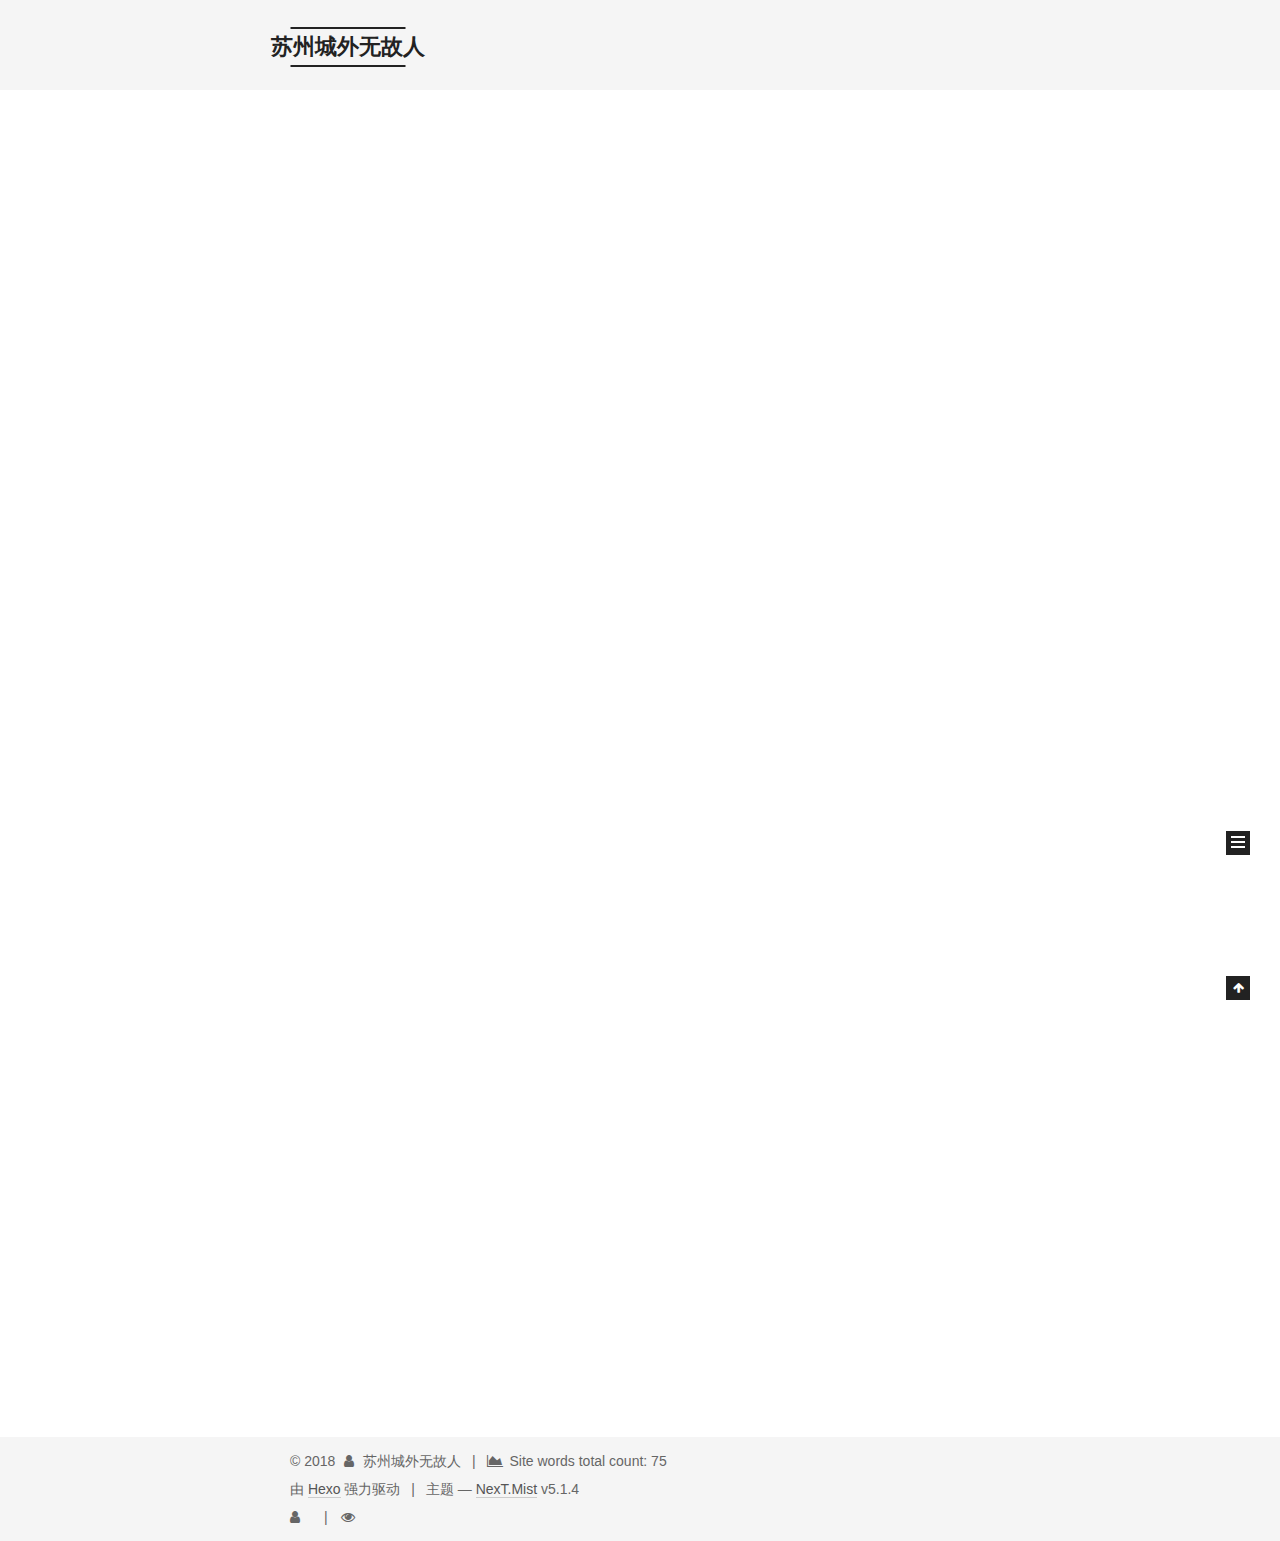
==== index.html @ 908b0811 "Site updated: 2018-09-05 21:38:31" ====
<!DOCTYPE html>



  


<html class="theme-next mist use-motion" lang="zh-Hans">
<head>
  <meta charset="UTF-8"/>
<meta http-equiv="X-UA-Compatible" content="IE=edge" />
<meta name="viewport" content="width=device-width, initial-scale=1, maximum-scale=1"/>
<meta name="theme-color" content="#222">









<meta http-equiv="Cache-Control" content="no-transform" />
<meta http-equiv="Cache-Control" content="no-siteapp" />
















  
  
  <link href="/lib/fancybox/source/jquery.fancybox.css?v=2.1.5" rel="stylesheet" type="text/css" />







<link href="/lib/font-awesome/css/font-awesome.min.css?v=4.6.2" rel="stylesheet" type="text/css" />

<link href="/css/main.css?v=5.1.4" rel="stylesheet" type="text/css" />


  <link rel="apple-touch-icon" sizes="180x180" href="/images/apple-touch-icon-next.png?v=5.1.4">


  <link rel="icon" type="image/png" sizes="32x32" href="/images/favicon-32x32-next.png?v=5.1.4">


  <link rel="icon" type="image/png" sizes="16x16" href="/images/favicon-16x16-next.png?v=5.1.4">


  <link rel="mask-icon" href="/images/logo.svg?v=5.1.4" color="#222">





  <meta name="keywords" content="Hexo, NexT" />










<meta name="description" content="吟最美的诗，看最美的你，写最美的代码。">
<meta property="og:type" content="website">
<meta property="og:title" content="苏州城外无故人">
<meta property="og:url" content="http://yoursite.com/index.html">
<meta property="og:site_name" content="苏州城外无故人">
<meta property="og:description" content="吟最美的诗，看最美的你，写最美的代码。">
<meta property="og:locale" content="zh-Hans">
<meta name="twitter:card" content="summary">
<meta name="twitter:title" content="苏州城外无故人">
<meta name="twitter:description" content="吟最美的诗，看最美的你，写最美的代码。">



<script type="text/javascript" id="hexo.configurations">
  var NexT = window.NexT || {};
  var CONFIG = {
    root: '/',
    scheme: 'Mist',
    version: '5.1.4',
    sidebar: {"position":"left","display":"post","offset":12,"b2t":false,"scrollpercent":false,"onmobile":false},
    fancybox: true,
    tabs: true,
    motion: {"enable":true,"async":false,"transition":{"post_block":"fadeIn","post_header":"slideDownIn","post_body":"slideDownIn","coll_header":"slideLeftIn","sidebar":"slideUpIn"}},
    duoshuo: {
      userId: '0',
      author: '博主'
    },
    algolia: {
      applicationID: '',
      apiKey: '',
      indexName: '',
      hits: {"per_page":10},
      labels: {"input_placeholder":"Search for Posts","hits_empty":"We didn't find any results for the search: ${query}","hits_stats":"${hits} results found in ${time} ms"}
    }
  };
</script>



  <link rel="canonical" href="http://yoursite.com/"/>





  <title>苏州城外无故人</title>
  








</head>

<body itemscope itemtype="http://schema.org/WebPage" lang="zh-Hans">

  
  
    
  

  <div class="container sidebar-position-left 
  page-home">
    <div class="headband"></div>

    <header id="header" class="header" itemscope itemtype="http://schema.org/WPHeader">
      <div class="header-inner"><div class="site-brand-wrapper">
  <div class="site-meta ">
    

    <div class="custom-logo-site-title">
      <a href="/"  class="brand" rel="start">
        <span class="logo-line-before"><i></i></span>
        <span class="site-title">苏州城外无故人</span>
        <span class="logo-line-after"><i></i></span>
      </a>
    </div>
      
        <p class="site-subtitle"></p>
      
  </div>

  <div class="site-nav-toggle">
    <button>
      <span class="btn-bar"></span>
      <span class="btn-bar"></span>
      <span class="btn-bar"></span>
    </button>
  </div>
</div>

<nav class="site-nav">
  

  
    <ul id="menu" class="menu">
      
        
        <li class="menu-item menu-item-home">
          <a href="/" rel="section">
            
              <i class="menu-item-icon fa fa-fw fa-home"></i> <br />
            
            首页
          </a>
        </li>
      
        
        <li class="menu-item menu-item-about">
          <a href="/about/" rel="section">
            
              <i class="menu-item-icon fa fa-fw fa-user"></i> <br />
            
            关于
          </a>
        </li>
      
        
        <li class="menu-item menu-item-tags">
          <a href="/tags/" rel="section">
            
              <i class="menu-item-icon fa fa-fw fa-tags"></i> <br />
            
            标签
          </a>
        </li>
      
        
        <li class="menu-item menu-item-categories">
          <a href="/categories/" rel="section">
            
              <i class="menu-item-icon fa fa-fw fa-th"></i> <br />
            
            分类
          </a>
        </li>
      
        
        <li class="menu-item menu-item-archives">
          <a href="/archives/" rel="section">
            
              <i class="menu-item-icon fa fa-fw fa-archive"></i> <br />
            
            归档
          </a>
        </li>
      

      
    </ul>
  

  
</nav>



 </div>
    </header>

    <main id="main" class="main">
      <div class="main-inner">
        <div class="content-wrap">
          <div id="content" class="content">
            
  <section id="posts" class="posts-expand">
    
      

  

  
  
  

  <article class="post post-type-normal" itemscope itemtype="http://schema.org/Article">
  
  
  
  <div class="post-block">
    <link itemprop="mainEntityOfPage" href="http://yoursite.com/2018/09/04/test/">

    <span hidden itemprop="author" itemscope itemtype="http://schema.org/Person">
      <meta itemprop="name" content="苏州城外无故人">
      <meta itemprop="description" content="">
      <meta itemprop="image" content="/uploads/avatar.jpg">
    </span>

    <span hidden itemprop="publisher" itemscope itemtype="http://schema.org/Organization">
      <meta itemprop="name" content="苏州城外无故人">
    </span>

    
      <header class="post-header">

        
        
          <h1 class="post-title" itemprop="name headline">
                
                <a class="post-title-link" href="/2018/09/04/test/" itemprop="url">test</a></h1>
        

        <div class="post-meta">
          <span class="post-time">
            
              <span class="post-meta-item-icon">
                <i class="fa fa-calendar-o"></i>
              </span>
              
                <span class="post-meta-item-text">发表于</span>
              
              <time title="创建于" itemprop="dateCreated datePublished" datetime="2018-09-04T20:52:49+08:00">
                2018-09-04
              </time>
            

            

            
          </span>

          

          
            
          

          
          

          

          
            <div class="post-wordcount">
              
                
                <span class="post-meta-item-icon">
                  <i class="fa fa-file-word-o"></i>
                </span>
                
                  <span class="post-meta-item-text">字数统计&#58;</span>
                
                <span title="字数统计">
                  2
                </span>
              

              
                <span class="post-meta-divider">|</span>
              

              
                <span class="post-meta-item-icon">
                  <i class="fa fa-clock-o"></i>
                </span>
                
                  <span class="post-meta-item-text">阅读时长 &asymp;</span>
                
                <span title="阅读时长">
                  1
                </span>
              
            </div>
          

          

        </div>
      </header>
    

    
    
    
    <div class="post-body" itemprop="articleBody">

      
      

      
        
          
            <p>Hello Word!</p>

          
        
      
    </div>
    
    
    

    

    

    

    <footer class="post-footer">
      

      

      

      
      
        <div class="post-eof"></div>
      
    </footer>
  </div>
  
  
  
  </article>


    
      

  

  
  
  

  <article class="post post-type-normal" itemscope itemtype="http://schema.org/Article">
  
  
  
  <div class="post-block">
    <link itemprop="mainEntityOfPage" href="http://yoursite.com/2018/09/04/hello-world/">

    <span hidden itemprop="author" itemscope itemtype="http://schema.org/Person">
      <meta itemprop="name" content="苏州城外无故人">
      <meta itemprop="description" content="">
      <meta itemprop="image" content="/uploads/avatar.jpg">
    </span>

    <span hidden itemprop="publisher" itemscope itemtype="http://schema.org/Organization">
      <meta itemprop="name" content="苏州城外无故人">
    </span>

    
      <header class="post-header">

        
        
          <h1 class="post-title" itemprop="name headline">
                
                <a class="post-title-link" href="/2018/09/04/hello-world/" itemprop="url">Hello World</a></h1>
        

        <div class="post-meta">
          <span class="post-time">
            
              <span class="post-meta-item-icon">
                <i class="fa fa-calendar-o"></i>
              </span>
              
                <span class="post-meta-item-text">发表于</span>
              
              <time title="创建于" itemprop="dateCreated datePublished" datetime="2018-09-04T19:41:00+08:00">
                2018-09-04
              </time>
            

            

            
          </span>

          

          
            
          

          
          

          

          
            <div class="post-wordcount">
              
                
                <span class="post-meta-item-icon">
                  <i class="fa fa-file-word-o"></i>
                </span>
                
                  <span class="post-meta-item-text">字数统计&#58;</span>
                
                <span title="字数统计">
                  73
                </span>
              

              
                <span class="post-meta-divider">|</span>
              

              
                <span class="post-meta-item-icon">
                  <i class="fa fa-clock-o"></i>
                </span>
                
                  <span class="post-meta-item-text">阅读时长 &asymp;</span>
                
                <span title="阅读时长">
                  1
                </span>
              
            </div>
          

          

        </div>
      </header>
    

    
    
    
    <div class="post-body" itemprop="articleBody">

      
      

      
        
          
            <p>Welcome to <a href="https://hexo.io/" target="_blank" rel="noopener">Hexo</a>! This is your very first post. Check <a href="https://hexo.io/docs/" target="_blank" rel="noopener">documentation</a> for more info. If you get any problems when using Hexo, you can find the answer in <a href="https://hexo.io/docs/troubleshooting.html" target="_blank" rel="noopener">troubleshooting</a> or you can ask me on <a href="https://github.com/hexojs/hexo/issues" target="_blank" rel="noopener">GitHub</a>.</p>
<h2 id="Quick-Start"><a href="#Quick-Start" class="headerlink" title="Quick Start"></a>Quick Start</h2><h3 id="Create-a-new-post"><a href="#Create-a-new-post" class="headerlink" title="Create a new post"></a>Create a new post</h3><figure class="highlight bash"><table><tr><td class="gutter"><pre><span class="line">1</span><br></pre></td><td class="code"><pre><span class="line">$ hexo new <span class="string">"My New Post"</span></span><br></pre></td></tr></table></figure>
<p>More info: <a href="https://hexo.io/docs/writing.html" target="_blank" rel="noopener">Writing</a></p>
<h3 id="Run-server"><a href="#Run-server" class="headerlink" title="Run server"></a>Run server</h3><figure class="highlight bash"><table><tr><td class="gutter"><pre><span class="line">1</span><br></pre></td><td class="code"><pre><span class="line">$ hexo server</span><br></pre></td></tr></table></figure>
<p>More info: <a href="https://hexo.io/docs/server.html" target="_blank" rel="noopener">Server</a></p>
<h3 id="Generate-static-files"><a href="#Generate-static-files" class="headerlink" title="Generate static files"></a>Generate static files</h3><figure class="highlight bash"><table><tr><td class="gutter"><pre><span class="line">1</span><br></pre></td><td class="code"><pre><span class="line">$ hexo generate</span><br></pre></td></tr></table></figure>
<p>More info: <a href="https://hexo.io/docs/generating.html" target="_blank" rel="noopener">Generating</a></p>
<h3 id="Deploy-to-remote-sites"><a href="#Deploy-to-remote-sites" class="headerlink" title="Deploy to remote sites"></a>Deploy to remote sites</h3><figure class="highlight bash"><table><tr><td class="gutter"><pre><span class="line">1</span><br></pre></td><td class="code"><pre><span class="line">$ hexo deploy</span><br></pre></td></tr></table></figure>
<p>More info: <a href="https://hexo.io/docs/deployment.html" target="_blank" rel="noopener">Deployment</a></p>

          
        
      
    </div>
    
    
    

    

    

    

    <footer class="post-footer">
      

      

      

      
      
        <div class="post-eof"></div>
      
    </footer>
  </div>
  
  
  
  </article>


    
  </section>

  


          </div>
          


          

        </div>
        
          
  
  <div class="sidebar-toggle">
    <div class="sidebar-toggle-line-wrap">
      <span class="sidebar-toggle-line sidebar-toggle-line-first"></span>
      <span class="sidebar-toggle-line sidebar-toggle-line-middle"></span>
      <span class="sidebar-toggle-line sidebar-toggle-line-last"></span>
    </div>
  </div>

  <aside id="sidebar" class="sidebar">
    
    <div class="sidebar-inner">

      

      

      <section class="site-overview-wrap sidebar-panel sidebar-panel-active">
        <div class="site-overview">
          <div class="site-author motion-element" itemprop="author" itemscope itemtype="http://schema.org/Person">
            
              <img class="site-author-image" itemprop="image"
                src="/uploads/avatar.jpg"
                alt="苏州城外无故人" />
            
              <p class="site-author-name" itemprop="name">苏州城外无故人</p>
              <p class="site-description motion-element" itemprop="description">吟最美的诗，看最美的你，写最美的代码。</p>
          </div>

          <nav class="site-state motion-element">

            
              <div class="site-state-item site-state-posts">
              
                <a href="/archives/">
              
                  <span class="site-state-item-count">2</span>
                  <span class="site-state-item-name">日志</span>
                </a>
              </div>
            

            

            

          </nav>

          

          

          
          

          
          

          

        </div>
      </section>

      

      

    </div>
  </aside>


        
      </div>
    </main>

    <footer id="footer" class="footer">
      <div class="footer-inner">
        <div class="copyright">&copy; <span itemprop="copyrightYear">2018</span>
  <span class="with-love">
    <i class="fa fa-user"></i>
  </span>
  <span class="author" itemprop="copyrightHolder">苏州城外无故人</span>

  
    <span class="post-meta-divider">|</span>
    <span class="post-meta-item-icon">
      <i class="fa fa-area-chart"></i>
    </span>
    
      <span class="post-meta-item-text">Site words total count&#58;</span>
    
    <span title="Site words total count">75</span>
  
</div>


  <div class="powered-by">由 <a class="theme-link" target="_blank" href="https://hexo.io">Hexo</a> 强力驱动</div>



  <span class="post-meta-divider">|</span>



  <div class="theme-info">主题 &mdash; <a class="theme-link" target="_blank" href="https://github.com/iissnan/hexo-theme-next">NexT.Mist</a> v5.1.4</div>




        
<div class="busuanzi-count">
  <script async src="https://dn-lbstatics.qbox.me/busuanzi/2.3/busuanzi.pure.mini.js"></script>

  
    <span class="site-uv">
      <i class="fa fa-user"></i>
      <span class="busuanzi-value" id="busuanzi_value_site_uv"></span>
      
    </span>
  

  
    <span class="site-pv">
      <i class="fa fa-eye"></i>
      <span class="busuanzi-value" id="busuanzi_value_site_pv"></span>
      
    </span>
  
</div>








        
      </div>
    </footer>

    
      <div class="back-to-top">
        <i class="fa fa-arrow-up"></i>
        
      </div>
    

    

  </div>

  

<script type="text/javascript">
  if (Object.prototype.toString.call(window.Promise) !== '[object Function]') {
    window.Promise = null;
  }
</script>









  












  
  
    <script type="text/javascript" src="/lib/jquery/index.js?v=2.1.3"></script>
  

  
  
    <script type="text/javascript" src="/lib/fastclick/lib/fastclick.min.js?v=1.0.6"></script>
  

  
  
    <script type="text/javascript" src="/lib/jquery_lazyload/jquery.lazyload.js?v=1.9.7"></script>
  

  
  
    <script type="text/javascript" src="/lib/velocity/velocity.min.js?v=1.2.1"></script>
  

  
  
    <script type="text/javascript" src="/lib/velocity/velocity.ui.min.js?v=1.2.1"></script>
  

  
  
    <script type="text/javascript" src="/lib/fancybox/source/jquery.fancybox.pack.js?v=2.1.5"></script>
  


  


  <script type="text/javascript" src="/js/src/utils.js?v=5.1.4"></script>

  <script type="text/javascript" src="/js/src/motion.js?v=5.1.4"></script>



  
  

  

  


  <script type="text/javascript" src="/js/src/bootstrap.js?v=5.1.4"></script>



  


  




	





  





  












  





  

  

  

  
  

  

  

  

</body>
</html>
---- css/main.css ----
/* normalize.css v3.0.2 | MIT License | git.io/normalize */
html {
  font-family: sans-serif; /* 1 */
  -ms-text-size-adjust: 100%; /* 2 */
  -webkit-text-size-adjust: 100%; /* 2 */
}
body {
  margin: 0;
}
article,
aside,
details,
figcaption,
figure,
footer,
header,
hgroup,
main,
menu,
nav,
section,
summary {
  display: block;
}
audio,
canvas,
progress,
video {
  display: inline-block; /* 1 */
  vertical-align: baseline; /* 2 */
}
audio:not([controls]) {
  display: none;
  height: 0;
}
[hidden],
template {
  display: none;
}
a {
  background-color: transparent;
}
a:active,
a:hover {
  outline: 0;
}
abbr[title] {
  border-bottom: 1px dotted;
}
b,
strong {
  font-weight: bold;
}
dfn {
  font-style: italic;
}
h1 {
  font-size: 2em;
  margin: 0.67em 0;
}
mark {
  background: #ff0;
  color: #000;
}
small {
  font-size: 80%;
}
sub,
sup {
  font-size: 75%;
  line-height: 0;
  position: relative;
  vertical-align: baseline;
}
sup {
  top: -0.5em;
}
sub {
  bottom: -0.25em;
}
img {
  border: 0;
}
svg:not(:root) {
  overflow: hidden;
}
figure {
  margin: 1em 40px;
}
hr {
  -moz-box-sizing: content-box;
  box-sizing: content-box;
  height: 0;
}
pre {
  overflow: auto;
}
code,
kbd,
pre,
samp {
  font-family: monospace, monospace;
  font-size: 1em;
}
button,
input,
optgroup,
select,
textarea {
  color: inherit; /* 1 */
  font: inherit; /* 2 */
  margin: 0; /* 3 */
}
button {
  overflow: visible;
}
button,
select {
  text-transform: none;
}
button,
html input[type="button"],
input[type="reset"],
input[type="submit"] {
  -webkit-appearance: button; /* 2 */
  cursor: pointer; /* 3 */
}
button[disabled],
html input[disabled] {
  cursor: default;
}
button::-moz-focus-inner,
input::-moz-focus-inner {
  border: 0;
  padding: 0;
}
input {
  line-height: normal;
}
input[type="checkbox"],
input[type="radio"] {
  box-sizing: border-box; /* 1 */
  padding: 0; /* 2 */
}
input[type="number"]::-webkit-inner-spin-button,
input[type="number"]::-webkit-outer-spin-button {
  height: auto;
}
input[type="search"] {
  -webkit-appearance: textfield; /* 1 */
  -moz-box-sizing: content-box;
  -webkit-box-sizing: content-box; /* 2 */
  box-sizing: content-box;
}
input[type="search"]::-webkit-search-cancel-button,
input[type="search"]::-webkit-search-decoration {
  -webkit-appearance: none;
}
fieldset {
  border: 1px solid #c0c0c0;
  margin: 0 2px;
  padding: 0.35em 0.625em 0.75em;
}
legend {
  border: 0; /* 1 */
  padding: 0; /* 2 */
}
textarea {
  overflow: auto;
}
optgroup {
  font-weight: bold;
}
table {
  border-collapse: collapse;
  border-spacing: 0;
}
td,
th {
  padding: 0;
}
::selection {
  background: #262a30;
  color: #fff;
}
body {
  position: relative;
  font-family: 'Lato', "PingFang SC", "Microsoft YaHei", sans-serif;
  font-size: 14px;
  line-height: 2;
  color: #555;
  background: #fff;
}
@media (max-width: 767px) {
  body {
    padding-right: 0 !important;
  }
}
@media (min-width: 768px) and (max-width: 991px) {
  body {
    padding-right: 0 !important;
  }
}
@media (min-width: 1600px) {
  body {
    font-size: 16px;
  }
}
h1,
h2,
h3,
h4,
h5,
h6 {
  margin: 0;
  padding: 0;
  font-weight: bold;
  line-height: 1.5;
  font-family: 'Lato', "PingFang SC", "Microsoft YaHei", sans-serif;
}
h2,
h3,
h4,
h5,
h6 {
  margin: 20px 0 15px;
}
h1 {
  font-size: 24px;
}
@media (max-width: 767px) {
  h1 {
    font-size: 20px;
  }
}
h2 {
  font-size: 22px;
}
@media (max-width: 767px) {
  h2 {
    font-size: 18px;
  }
}
h3 {
  font-size: 20px;
}
@media (max-width: 767px) {
  h3 {
    font-size: 16px;
  }
}
h4 {
  font-size: 18px;
}
@media (max-width: 767px) {
  h4 {
    font-size: 14px;
  }
}
h5 {
  font-size: 16px;
}
@media (max-width: 767px) {
  h5 {
    font-size: 12px;
  }
}
h6 {
  font-size: 14px;
}
@media (max-width: 767px) {
  h6 {
    font-size: 10px;
  }
}
p {
  margin: 0 0 20px 0;
}
a {
  color: #555;
  text-decoration: none;
  outline: none;
  border-bottom: 1px solid #999;
  word-wrap: break-word;
}
a:hover {
  color: #222;
  border-bottom-color: #222;
}
blockquote {
  margin: 0;
  padding: 0;
}
img {
  display: block;
  margin: auto;
  max-width: 100%;
  height: auto;
}
hr {
  margin: 40px 0;
  height: 3px;
  border: none;
  background-color: #ddd;
  background-image: repeating-linear-gradient(-45deg, #fff, #fff 4px, transparent 4px, transparent 8px);
}
blockquote {
  padding: 0 15px;
  color: #666;
  border-left: 4px solid #ddd;
}
blockquote cite::before {
  content: "-";
  padding: 0 5px;
}
dt {
  font-weight: 700;
}
dd {
  margin: 0;
  padding: 0;
}
kbd {
  border: 1px solid #ccc;
  border-radius: 0.2em;
  box-shadow: 0.1em 0.1em 0.2em rgba(0,0,0,0.1);
  background-color: #f9f9f9;
  font-family: inherit;
  background-image: -webkit-linear-gradient(top, #eee, #fff, #eee);
  padding: 0.1em 0.3em;
  white-space: nowrap;
}
.text-left {
  text-align: left;
}
.text-center {
  text-align: center;
}
.text-right {
  text-align: right;
}
.text-justify {
  text-align: justify;
}
.text-nowrap {
  white-space: nowrap;
}
.text-lowercase {
  text-transform: lowercase;
}
.text-uppercase {
  text-transform: uppercase;
}
.text-capitalize {
  text-transform: capitalize;
}
.center-block {
  display: block;
  margin-left: auto;
  margin-right: auto;
}
.clearfix:before,
.clearfix:after {
  content: " ";
  display: table;
}
.clearfix:after {
  clear: both;
}
.pullquote {
  width: 45%;
}
.pullquote.left {
  float: left;
  margin-left: 5px;
  margin-right: 10px;
}
.pullquote.right {
  float: right;
  margin-left: 10px;
  margin-right: 5px;
}
.affix.affix.affix {
  position: fixed;
}
.translation {
  margin-top: -20px;
  font-size: 14px;
  color: #999;
}
.scrollbar-measure {
  width: 100px;
  height: 100px;
  overflow: scroll;
  position: absolute;
  top: -9999px;
}
.use-motion .motion-element {
  opacity: 0;
}
table {
  margin: 20px 0;
  width: 100%;
  border-collapse: collapse;
  border-spacing: 0;
  border: 1px solid #ddd;
  font-size: 14px;
  table-layout: fixed;
  word-wrap: break-all;
}
table>tbody>tr:nth-of-type(odd) {
  background-color: #f9f9f9;
}
table>tbody>tr:hover {
  background-color: #f5f5f5;
}
caption,
th,
td {
  padding: 8px;
  text-align: left;
  vertical-align: middle;
  font-weight: normal;
}
th,
td {
  border-bottom: 3px solid #ddd;
  border-right: 1px solid #eee;
}
th {
  padding-bottom: 10px;
  font-weight: 700;
}
td {
  border-bottom-width: 1px;
}
html,
body {
  height: 100%;
}
.container {
  position: relative;
  min-height: 100%;
}
.header-inner {
  margin: 0 auto;
  padding: 100px 0 70px;
  width: 700px;
}
@media (min-width: 1600px) {
  .container .header-inner {
    width: 900px;
  }
}
.main {
  padding-bottom: 150px;
}
.main-inner {
  margin: 0 auto;
  width: 700px;
}
@media (min-width: 1600px) {
  .container .main-inner {
    width: 900px;
  }
}
.footer {
  position: absolute;
  left: 0;
  bottom: 0;
  width: 100%;
  min-height: 50px;
}
.footer-inner {
  box-sizing: border-box;
  margin: 20px auto;
  width: 700px;
}
@media (min-width: 1600px) {
  .container .footer-inner {
    width: 900px;
  }
}
pre,
.highlight {
  overflow: auto;
  margin: 20px 0;
  padding: 0;
  font-size: 13px;
  color: #4d4d4c;
  background: #f7f7f7;
  line-height: 1.6;
}
pre,
code {
  font-family: consolas, Menlo, "PingFang SC", "Microsoft YaHei", monospace;
}
code {
  padding: 2px 4px;
  word-wrap: break-word;
  color: #555;
  background: #eee;
  border-radius: 3px;
  font-size: 13px;
}
pre {
  padding: 10px;
}
pre code {
  padding: 0;
  color: #4d4d4c;
  background: none;
  text-shadow: none;
}
.highlight {
  border-radius: 1px;
}
.highlight pre {
  border: none;
  margin: 0;
  padding: 10px 0;
}
.highlight table {
  margin: 0;
  width: auto;
  border: none;
}
.highlight td {
  border: none;
  padding: 0;
}
.highlight figcaption {
  font-size: 1em;
  color: #4d4d4c;
  line-height: 1em;
  margin-bottom: 1em;
}
.highlight figcaption:before,
.highlight figcaption:after {
  content: " ";
  display: table;
}
.highlight figcaption:after {
  clear: both;
}
.highlight figcaption a {
  float: right;
  color: #4d4d4c;
}
.highlight figcaption a:hover {
  border-bottom-color: #4d4d4c;
}
.highlight .gutter pre {
  padding-left: 10px;
  padding-right: 10px;
  color: #869194;
  text-align: right;
  background-color: #eff2f3;
}
.highlight .code pre {
  width: 100%;
  padding-left: 10px;
  padding-right: 10px;
  background-color: #f7f7f7;
}
.highlight .line {
  height: 20px;
}
.gutter {
  -webkit-user-select: none;
  -moz-user-select: none;
  -ms-user-select: none;
  user-select: none;
}
.gist table {
  width: auto;
}
.gist table td {
  border: none;
}
pre .deletion {
  background: #fdd;
}
pre .addition {
  background: #dfd;
}
pre .meta {
  color: #8959a8;
}
pre .comment {
  color: #8e908c;
}
pre .variable,
pre .attribute,
pre .tag,
pre .regexp,
pre .ruby .constant,
pre .xml .tag .title,
pre .xml .pi,
pre .xml .doctype,
pre .html .doctype,
pre .css .id,
pre .css .class,
pre .css .pseudo {
  color: #c82829;
}
pre .number,
pre .preprocessor,
pre .built_in,
pre .literal,
pre .params,
pre .constant,
pre .command {
  color: #f5871f;
}
pre .ruby .class .title,
pre .css .rules .attribute,
pre .string,
pre .value,
pre .inheritance,
pre .header,
pre .ruby .symbol,
pre .xml .cdata,
pre .special,
pre .number,
pre .formula {
  color: #718c00;
}
pre .title,
pre .css .hexcolor {
  color: #3e999f;
}
pre .function,
pre .python .decorator,
pre .python .title,
pre .ruby .function .title,
pre .ruby .title .keyword,
pre .perl .sub,
pre .javascript .title,
pre .coffeescript .title {
  color: #4271ae;
}
pre .keyword,
pre .javascript .function {
  color: #8959a8;
}
.full-image.full-image.full-image.full-image {
  border: none;
  max-width: 100%;
  width: auto;
  margin: 20px auto 25px;
}
@media (min-width: 992px) {
  .full-image.full-image.full-image.full-image {
    max-width: none;
    width: 110%;
    margin: 25px -5%;
  }
}
.blockquote-center,
.page-home .post-type-quote blockquote,
.page-post-detail .post-type-quote blockquote {
  position: relative;
  margin: 40px 0;
  padding: 0;
  border-left: none;
  text-align: center;
}
.blockquote-center::before,
.page-home .post-type-quote blockquote::before,
.page-post-detail .post-type-quote blockquote::before,
.blockquote-center::after,
.page-home .post-type-quote blockquote::after,
.page-post-detail .post-type-quote blockquote::after {
  position: absolute;
  content: ' ';
  display: block;
  width: 100%;
  height: 24px;
  opacity: 0.2;
  background-repeat: no-repeat;
  background-position: 0 -6px;
  background-size: 22px 22px;
}
.blockquote-center::before,
.page-home .post-type-quote blockquote::before,
.page-post-detail .post-type-quote blockquote::before {
  top: -20px;
  background-image: url("../images/quote-l.svg");
  border-top: 1px solid #ccc;
}
.blockquote-center::after,
.page-home .post-type-quote blockquote::after,
.page-post-detail .post-type-quote blockquote::after {
  bottom: -20px;
  background-image: url("../images/quote-r.svg");
  border-bottom: 1px solid #ccc;
  background-position: 100% 8px;
}
.blockquote-center p,
.page-home .post-type-quote blockquote p,
.page-post-detail .post-type-quote blockquote p,
.blockquote-center div,
.page-home .post-type-quote blockquote div,
.page-post-detail .post-type-quote blockquote div {
  text-align: center;
}
.post .post-body .group-picture img {
  box-sizing: border-box;
  padding: 0 3px;
  border: none;
}
.post .group-picture-row {
  overflow: hidden;
  margin-top: 6px;
}
.post .group-picture-row:first-child {
  margin-top: 0;
}
.post .group-picture-column {
  float: left;
}
.page-post-detail .post-body .group-picture-column {
  float: none;
  margin-top: 10px;
  width: auto !important;
}
.page-post-detail .post-body .group-picture-column img {
  margin: 0 auto;
}
.page-archive .group-picture-container {
  overflow: hidden;
}
.page-archive .group-picture-row {
  float: left;
}
.page-archive .group-picture-row:first-child {
  margin-top: 6px;
}
.page-archive .group-picture-column {
  max-width: 150px;
  max-height: 150px;
}
.post-body .note {
  position: relative;
  padding: 15px;
  margin-bottom: 20px;
  border: 1px solid #eee;
  border-left-width: 5px;
  border-radius: 3px;
}
.post-body .note h2,
.post-body .note h3,
.post-body .note h4,
.post-body .note h5,
.post-body .note h6 {
  margin-top: 0;
  margin-bottom: 0;
  border-bottom: initial;
  padding-top: 0 !important;
}
.post-body .note p:first-child,
.post-body .note ul:first-child,
.post-body .note ol:first-child,
.post-body .note table:first-child,
.post-body .note pre:first-child,
.post-body .note blockquote:first-child {
  margin-top: 0;
}
.post-body .note p:last-child,
.post-body .note ul:last-child,
.post-body .note ol:last-child,
.post-body .note table:last-child,
.post-body .note pre:last-child,
.post-body .note blockquote:last-child {
  margin-bottom: 0;
}
.post-body .note.default {
  border-left-color: #777;
}
.post-body .note.default h2,
.post-body .note.default h3,
.post-body .note.default h4,
.post-body .note.default h5,
.post-body .note.default h6 {
  color: #777;
}
.post-body .note.primary {
  border-left-color: #6f42c1;
}
.post-body .note.primary h2,
.post-body .note.primary h3,
.post-body .note.primary h4,
.post-body .note.primary h5,
.post-body .note.primary h6 {
  color: #6f42c1;
}
.post-body .note.info {
  border-left-color: #428bca;
}
.post-body .note.info h2,
.post-body .note.info h3,
.post-body .note.info h4,
.post-body .note.info h5,
.post-body .note.info h6 {
  color: #428bca;
}
.post-body .note.success {
  border-left-color: #5cb85c;
}
.post-body .note.success h2,
.post-body .note.success h3,
.post-body .note.success h4,
.post-body .note.success h5,
.post-body .note.success h6 {
  color: #5cb85c;
}
.post-body .note.warning {
  border-left-color: #f0ad4e;
}
.post-body .note.warning h2,
.post-body .note.warning h3,
.post-body .note.warning h4,
.post-body .note.warning h5,
.post-body .note.warning h6 {
  color: #f0ad4e;
}
.post-body .note.danger {
  border-left-color: #d9534f;
}
.post-body .note.danger h2,
.post-body .note.danger h3,
.post-body .note.danger h4,
.post-body .note.danger h5,
.post-body .note.danger h6 {
  color: #d9534f;
}
.post-body .label {
  display: inline;
  padding: 0 2px;
  white-space: nowrap;
}
.post-body .label.default {
  background-color: #f0f0f0;
}
.post-body .label.primary {
  background-color: #efe6f7;
}
.post-body .label.info {
  background-color: #e5f2f8;
}
.post-body .label.success {
  background-color: #e7f4e9;
}
.post-body .label.warning {
  background-color: #fcf6e1;
}
.post-body .label.danger {
  background-color: #fae8eb;
}
.post-body .tabs {
  position: relative;
  display: block;
  margin-bottom: 20px;
  padding-top: 10px;
}
.post-body .tabs ul.nav-tabs {
  margin: 0;
  padding: 0;
  display: flex;
  margin-bottom: -1px;
}
@media (max-width: 413px) {
  .post-body .tabs ul.nav-tabs {
    display: block;
    margin-bottom: 5px;
  }
}
.post-body .tabs ul.nav-tabs li.tab {
  list-style-type: none !important;
  margin: 0 0.25em 0 0;
  border-top: 3px solid transparent;
  border-left: 1px solid transparent;
  border-right: 1px solid transparent;
}
@media (max-width: 413px) {
  .post-body .tabs ul.nav-tabs li.tab {
    margin: initial;
    border-top: 1px solid transparent;
    border-left: 3px solid transparent;
    border-right: 1px solid transparent;
    border-bottom: 1px solid transparent;
  }
}
.post-body .tabs ul.nav-tabs li.tab a {
  outline: 0;
  border-bottom: initial;
  display: block;
  line-height: 1.8em;
  padding: 0.25em 0.75em;
  transition-duration: 0.2s;
  transition-timing-function: ease-out;
  transition-delay: 0s;
}
.post-body .tabs ul.nav-tabs li.tab a i {
  width: 1.285714285714286em;
}
.post-body .tabs ul.nav-tabs li.tab.active {
  border-top: 3px solid #fc6423;
  border-left: 1px solid #ddd;
  border-right: 1px solid #ddd;
  background-color: #fff;
}
@media (max-width: 413px) {
  .post-body .tabs ul.nav-tabs li.tab.active {
    border-top: 1px solid #ddd;
    border-left: 3px solid #fc6423;
    border-right: 1px solid #ddd;
    border-bottom: 1px solid #ddd;
  }
}
.post-body .tabs ul.nav-tabs li.tab.active a {
  cursor: default;
  color: #555;
}
.post-body .tabs .tab-content {
  background-color: #fff;
}
.post-body .tabs .tab-content .tab-pane {
  border: 1px solid #ddd;
  padding: 20px 20px 0 20px;
}
.post-body .tabs .tab-content .tab-pane:not(.active) {
  display: none !important;
}
.post-body .tabs .tab-content .tab-pane.active {
  display: block !important;
}
.btn {
  display: inline-block;
  padding: 0 20px;
  font-size: 14px;
  color: #555;
  background: transparent;
  border: 2px solid #222;
  text-decoration: none;
  border-radius: 0;
  transition-property: background-color;
  transition-duration: 0.2s;
  transition-timing-function: ease-in-out;
  transition-delay: 0s;
  line-height: 2;
}
.btn:hover {
  border-color: #222;
  color: #222;
  background: #fff;
}
.btn +.btn {
  margin: 0 0 8px 8px;
}
.btn .fa-fw {
  width: 1.285714285714286em;
  text-align: left;
}
.btn-bar {
  display: block;
  width: 22px;
  height: 2px;
  background: #555;
  border-radius: 1px;
}
.btn-bar+.btn-bar {
  margin-top: 4px;
}
.pagination {
  margin: 120px 0 40px;
  text-align: center;
  border-top: 1px solid #eee;
}
.page-number-basic,
.pagination .prev,
.pagination .next,
.pagination .page-number,
.pagination .space {
  display: inline-block;
  position: relative;
  top: -1px;
  margin: 0 10px;
  padding: 0 11px;
}
@media (max-width: 767px) {
  .page-number-basic,
  .pagination .prev,
  .pagination .next,
  .pagination .page-number,
  .pagination .space {
    margin: 0 5px;
  }
}
.pagination .prev,
.pagination .next,
.pagination .page-number {
  border-bottom: 0;
  border-top: 1px solid #eee;
  transition-property: border-color;
  transition-duration: 0.2s;
  transition-timing-function: ease-in-out;
  transition-delay: 0s;
}
.pagination .prev:hover,
.pagination .next:hover,
.pagination .page-number:hover {
  border-top-color: #222;
}
.pagination .space {
  padding: 0;
  margin: 0;
}
.pagination .prev {
  margin-left: 0;
}
.pagination .next {
  margin-right: 0;
}
.pagination .page-number.current {
  color: #fff;
  background: #ccc;
  border-top-color: #ccc;
}
@media (max-width: 767px) {
  .pagination {
    border-top: none;
  }
  .pagination .prev,
  .pagination .next,
  .pagination .page-number {
    margin-bottom: 10px;
    border-top: 0;
    border-bottom: 1px solid #eee;
    padding: 0 10px;
  }
  .pagination .prev:hover,
  .pagination .next:hover,
  .pagination .page-number:hover {
    border-bottom-color: #222;
  }
}
.comments {
  margin: 60px 20px 0;
}
.tag-cloud {
  text-align: center;
}
.tag-cloud a {
  display: inline-block;
  margin: 10px;
}
.back-to-top {
  box-sizing: border-box;
  position: fixed;
  bottom: -100px;
  right: 30px;
  z-index: 1050;
  padding: 0 6px;
  width: 24px;
  background: #222;
  font-size: 12px;
  opacity: 1;
  color: #fff;
  cursor: pointer;
  text-align: center;
  -webkit-transform: translateZ(0);
  transition-property: bottom;
  transition-duration: 0.2s;
  transition-timing-function: ease-in-out;
  transition-delay: 0s;
}
@media (min-width: 768px) and (max-width: 991px) {
  .back-to-top {
    display: none !important;
  }
}
@media (max-width: 767px) {
  .back-to-top {
    display: none !important;
  }
}
.back-to-top.back-to-top-on {
  bottom: 19px;
}
.header {
  background: transparent;
}
.header-inner {
  position: relative;
}
.headband {
  height: 3px;
  background: #222;
}
.site-meta {
  margin: 0;
  text-align: left;
}
@media (max-width: 767px) {
  .site-meta {
    text-align: center;
  }
}
.brand {
  position: relative;
  display: inline-block;
  padding: 0 40px;
  color: #222;
  background: #222;
  border-bottom: none;
}
.brand:hover {
  color: #222;
}
.logo {
  display: inline-block;
  margin-right: 5px;
  line-height: 36px;
  vertical-align: top;
}
.site-title {
  display: inline-block;
  vertical-align: top;
  line-height: 36px;
  font-size: 20px;
  font-weight: normal;
  font-family: 'Lato', "PingFang SC", "Microsoft YaHei", sans-serif;
}
.site-subtitle {
  margin-top: 10px;
  font-size: 13px;
  color: #999;
}
.use-motion .brand {
  opacity: 0;
}
.use-motion .logo,
.use-motion .site-title,
.use-motion .site-subtitle {
  opacity: 0;
  position: relative;
  top: -10px;
}
.site-nav-toggle {
  display: none;
  position: absolute;
  top: 10px;
  left: 10px;
}
@media (max-width: 767px) {
  .site-nav-toggle {
    display: block;
  }
}
.site-nav-toggle button {
  margin-top: 2px;
  padding: 9px 10px;
  background: transparent;
  border: none;
}
@media (max-width: 767px) {
  .site-nav {
    display: none;
    margin: 0 -10px;
    padding: 0 10px;
    clear: both;
    border-top: 1px solid #ddd;
  }
}
@media (min-width: 768px) and (max-width: 991px) {
  .site-nav {
    display: block !important;
  }
}
@media (min-width: 992px) {
  .site-nav {
    display: block !important;
  }
}
.menu {
  margin-top: 20px;
  padding-left: 0;
  text-align: center;
}
.menu .menu-item {
  display: inline-block;
  margin: 0 10px;
  list-style: none;
}
@media screen and (max-width: 767px) {
  .menu .menu-item {
    margin-top: 10px;
  }
}
.menu .menu-item a {
  display: block;
  font-size: 13px;
  line-height: inherit;
  border-bottom: 1px solid transparent;
  transition-property: border-color;
  transition-duration: 0.2s;
  transition-timing-function: ease-in-out;
  transition-delay: 0s;
}
.menu .menu-item a:hover {
  border-bottom-color: #222;
}
.menu .menu-item .fa {
  margin-right: 5px;
}
.use-motion .menu-item {
  opacity: 0;
}
.post-body {
  font-family: 'Lato', "PingFang SC", "Microsoft YaHei", sans-serif;
}
@media (max-width: 767px) {
  .post-body {
    word-break: break-word;
  }
}
.post-body .fancybox img {
  display: block !important;
  margin: 0 auto;
  cursor: pointer;
  cursor: zoom-in;
  cursor: -webkit-zoom-in;
}
.post-body .image-caption,
.post-body .figure .caption {
  margin: -20px auto 15px;
  text-align: center;
  font-size: 14px;
  color: #999;
  font-weight: bold;
  line-height: 1;
}
.post-sticky-flag {
  display: inline-block;
  font-size: 16px;
  -ms-transform: rotate(30deg);
  -webkit-transform: rotate(30deg);
  -moz-transform: rotate(30deg);
  -ms-transform: rotate(30deg);
  -o-transform: rotate(30deg);
  transform: rotate(30deg);
}
.use-motion .post-block,
.use-motion .pagination,
.use-motion .comments {
  opacity: 0;
}
.use-motion .post-header {
  opacity: 0;
}
.use-motion .post-body {
  opacity: 0;
}
.use-motion .collection-title {
  opacity: 0;
}
.posts-expand {
  padding-top: 40px;
}
@media (max-width: 767px) {
  .posts-expand {
    margin: 0 20px;
  }
  .post-body pre .gutter pre {
    padding-right: 10px;
  }
  .post-body .highlight {
    margin-left: 0px;
    margin-right: 0px;
    padding: 0;
  }
  .post-body .highlight .gutter pre {
    padding-right: 10px;
  }
}
@media (min-width: 992px) {
  .posts-expand .post-body {
    text-align: justify;
  }
}
.posts-expand .post-body h2,
.posts-expand .post-body h3,
.posts-expand .post-body h4,
.posts-expand .post-body h5,
.posts-expand .post-body h6 {
  padding-top: 10px;
}
.posts-expand .post-body h2 .header-anchor,
.posts-expand .post-body h3 .header-anchor,
.posts-expand .post-body h4 .header-anchor,
.posts-expand .post-body h5 .header-anchor,
.posts-expand .post-body h6 .header-anchor {
  float: right;
  margin-left: 10px;
  color: #ccc;
  border-bottom-style: none;
  visibility: hidden;
}
.posts-expand .post-body h2 .header-anchor:hover,
.posts-expand .post-body h3 .header-anchor:hover,
.posts-expand .post-body h4 .header-anchor:hover,
.posts-expand .post-body h5 .header-anchor:hover,
.posts-expand .post-body h6 .header-anchor:hover {
  color: inherit;
}
.posts-expand .post-body h2:hover .header-anchor,
.posts-expand .post-body h3:hover .header-anchor,
.posts-expand .post-body h4:hover .header-anchor,
.posts-expand .post-body h5:hover .header-anchor,
.posts-expand .post-body h6:hover .header-anchor {
  visibility: visible;
}
.posts-expand .post-body ul li {
  list-style: circle;
}
.posts-expand .post-body img {
  box-sizing: border-box;
  margin: auto;
  padding: 3px;
  border: 1px solid #ddd;
}
.posts-expand .post-body .fancybox img {
  margin: 0 auto 25px;
}
@media (max-width: 767px) {
  .posts-collapse {
    margin: 0 20px;
  }
  .posts-collapse .post-title,
  .posts-collapse .post-meta {
    display: block;
    width: auto;
    text-align: left;
  }
}
.posts-collapse {
  position: relative;
  z-index: 1010;
  margin-left: 0;
}
.posts-collapse::after {
  content: " ";
  position: absolute;
  top: 20px;
  left: 0;
  margin-left: -2px;
  width: 4px;
  height: 100%;
  background: #f5f5f5;
  z-index: -1;
}
@media (max-width: 767px) {
  .posts-collapse {
    margin: 0 20px;
  }
}
.posts-collapse .collection-title {
  position: relative;
  margin: 60px 0;
}
.posts-collapse .collection-title h1,
.posts-collapse .collection-title h2 {
  margin-left: 20px;
}
.posts-collapse .collection-title small {
  color: #bbb;
  margin-left: 5px;
}
.posts-collapse .collection-title::before {
  content: " ";
  position: absolute;
  left: 0;
  top: 50%;
  margin-left: -4px;
  margin-top: -4px;
  width: 8px;
  height: 8px;
  background: #bbb;
  border-radius: 50%;
}
.posts-collapse .post {
  margin: 30px 0;
}
.posts-collapse .post-header {
  position: relative;
  transition-duration: 0.2s;
  transition-timing-function: ease-in-out;
  transition-delay: 0s;
  transition-property: border;
  border-bottom: 1px dashed #ccc;
}
.posts-collapse .post-header::before {
  content: " ";
  position: absolute;
  left: 0;
  top: 12px;
  width: 6px;
  height: 6px;
  margin-left: -4px;
  background: #bbb;
  border-radius: 50%;
  border: 1px solid #fff;
  transition-duration: 0.2s;
  transition-timing-function: ease-in-out;
  transition-delay: 0s;
  transition-property: background;
}
.posts-collapse .post-header:hover {
  border-bottom-color: #666;
}
.posts-collapse .post-header:hover::before {
  background: #222;
}
.posts-collapse .post-meta {
  position: absolute;
  font-size: 12px;
  left: 20px;
  top: 5px;
}
.posts-collapse .post-comments-count {
  display: none;
}
.posts-collapse .post-title {
  margin-left: 60px;
  font-size: 16px;
  font-weight: normal;
  line-height: inherit;
}
.posts-collapse .post-title::after {
  margin-left: 3px;
  opacity: 0.6;
}
.posts-collapse .post-title a {
  color: #666;
  border-bottom: none;
}
.page-home .post-type-quote .post-header,
.page-post-detail .post-type-quote .post-header,
.page-home .post-type-quote .post-tags,
.page-post-detail .post-type-quote .post-tags {
  display: none;
}
.posts-expand .post-title {
  text-align: center;
  word-break: break-word;
  font-weight: 400;
}
.posts-expand .post-title-link {
  display: inline-block;
  position: relative;
  color: #555;
  border-bottom: none;
  line-height: 1.2;
  vertical-align: top;
}
.posts-expand .post-title-link::before {
  content: "";
  position: absolute;
  width: 100%;
  height: 2px;
  bottom: 0;
  left: 0;
  background-color: #000;
  visibility: hidden;
  -webkit-transform: scaleX(0);
  -moz-transform: scaleX(0);
  -ms-transform: scaleX(0);
  -o-transform: scaleX(0);
  transform: scaleX(0);
  transition-duration: 0.2s;
  transition-timing-function: ease-in-out;
  transition-delay: 0s;
}
.posts-expand .post-title-link:hover::before {
  visibility: visible;
  -webkit-transform: scaleX(1);
  -moz-transform: scaleX(1);
  -ms-transform: scaleX(1);
  -o-transform: scaleX(1);
  transform: scaleX(1);
}
.posts-expand .post-title-link .fa {
  font-size: 16px;
}
.posts-expand .post-meta {
  margin: 3px 0 60px 0;
  color: #999;
  font-family: 'Lato', "PingFang SC", "Microsoft YaHei", sans-serif;
  font-size: 12px;
  text-align: center;
}
.posts-expand .post-meta .post-category-list {
  display: inline-block;
  margin: 0;
  padding: 3px;
}
.posts-expand .post-meta .post-category-list-link {
  color: #999;
}
.posts-expand .post-meta .post-description {
  font-size: 14px;
  margin-top: 2px;
}
.post-meta-divider {
  margin: 0 0.5em;
}
.post-meta-item-icon {
  margin-right: 3px;
}
@media (min-width: 768px) and (max-width: 991px) {
  .post-meta-item-icon {
    display: inline-block;
  }
}
@media (max-width: 767px) {
  .post-meta-item-icon {
    display: inline-block;
  }
}
@media (min-width: 768px) and (max-width: 991px) {
  .post-meta-item-text {
    display: none;
  }
}
@media (max-width: 767px) {
  .post-meta-item-text {
    display: none;
  }
}
@media (max-width: 767px) {
  .posts-expand .post-comments-count {
    display: none;
  }
}
.post-button {
  margin-top: 40px;
}
.posts-expand .post-tags {
  margin-top: 40px;
  text-align: center;
}
.posts-expand .post-tags a {
  display: inline-block;
  margin-right: 10px;
  font-size: 13px;
}
.post-nav {
  display: table;
  margin-top: 15px;
  width: 100%;
  border-top: 1px solid #eee;
}
.post-nav-divider {
  display: table-cell;
  width: 10%;
}
.post-nav-item {
  display: table-cell;
  padding: 10px 0 0 0;
  width: 45%;
  vertical-align: top;
}
.post-nav-item a {
  position: relative;
  display: block;
  line-height: 25px;
  font-size: 14px;
  color: #555;
  border-bottom: none;
}
.post-nav-item a:hover {
  color: #222;
  border-bottom: none;
}
.post-nav-item a:active {
  top: 2px;
}
.post-nav-item .fa {
  position: absolute;
  top: 8px;
  left: 0;
  font-size: 12px;
}
.post-nav-next a {
  padding-left: 15px;
}
.post-nav-prev {
  text-align: right;
}
.post-nav-prev a {
  padding-right: 15px;
}
.post-nav-prev .fa {
  right: 0;
  left: auto;
}
.posts-expand .post-eof {
  display: block;
  margin: 80px auto 60px;
  width: 8%;
  height: 1px;
  background: #ccc;
  text-align: center;
}
.post:last-child .post-eof.post-eof.post-eof {
  display: none;
}
.post-gallery {
  display: table;
  table-layout: fixed;
  width: 100%;
  border-collapse: separate;
}
.post-gallery-row {
  display: table-row;
}
.post-gallery .post-gallery-img {
  display: table-cell;
  text-align: center;
  vertical-align: middle;
  border: none;
}
.post-gallery .post-gallery-img img {
  max-width: 100%;
  max-height: 100%;
  border: none;
}
.fancybox-close,
.fancybox-close:hover {
  border: none;
}
.rtl.post-body p,
.rtl.post-body a,
.rtl.post-body h1,
.rtl.post-body h2,
.rtl.post-body h3,
.rtl.post-body h4,
.rtl.post-body h5,
.rtl.post-body h6,
.rtl.post-body li,
.rtl.post-body ul,
.rtl.post-body ol {
  direction: rtl;
  font-family: UKIJ Ekran;
}
.rtl.post-title {
  font-family: UKIJ Ekran;
}
.sidebar {
  position: fixed;
  right: 0;
  top: 0;
  bottom: 0;
  width: 0;
  z-index: 1040;
  box-shadow: inset 0 2px 6px #000;
  background: #222;
  -webkit-transform: translateZ(0);
}
.sidebar a {
  color: #999;
  border-bottom-color: #555;
}
.sidebar a:hover {
  color: #eee;
}
@media (min-width: 768px) and (max-width: 991px) {
  .sidebar {
    display: none !important;
  }
}
@media (max-width: 767px) {
  .sidebar {
    display: none !important;
  }
}
.sidebar-inner {
  position: relative;
  padding: 20px 10px;
  color: #999;
  text-align: center;
}
.site-overview-wrap {
  overflow: hidden;
}
.site-overview {
  overflow-y: auto;
  overflow-x: hidden;
}
.sidebar-toggle {
  position: fixed;
  right: 30px;
  bottom: 45px;
  width: 14px;
  height: 14px;
  padding: 5px;
  background: #222;
  line-height: 0;
  z-index: 1050;
  cursor: pointer;
  -webkit-transform: translateZ(0);
}
@media (min-width: 768px) and (max-width: 991px) {
  .sidebar-toggle {
    display: none !important;
  }
}
@media (max-width: 767px) {
  .sidebar-toggle {
    display: none !important;
  }
}
.sidebar-toggle-line {
  position: relative;
  display: inline-block;
  vertical-align: top;
  height: 2px;
  width: 100%;
  background: #fff;
  margin-top: 3px;
}
.sidebar-toggle-line:first-child {
  margin-top: 0;
}
.site-author-image {
  display: block;
  margin: 0 auto;
  padding: 2px;
  max-width: 96px;
  height: auto;
  border: 2px solid #333;
}
.site-author-name {
  margin: 5px 0 0;
  text-align: center;
  color: #f5f5f5;
  font-weight: normal;
}
.site-description {
  margin-top: 5px;
  text-align: center;
  font-size: 14px;
  color: #999;
}
.site-state {
  overflow: hidden;
  line-height: 1.4;
  white-space: nowrap;
  text-align: center;
}
.site-state-item {
  display: inline-block;
  padding: 0 15px;
  border-left: 1px solid #333;
}
.site-state-item:first-child {
  border-left: none;
}
.site-state-item a {
  border-bottom: none;
}
.site-state-item-count {
  display: block;
  text-align: center;
  color: inherit;
  font-weight: 600;
  font-size: 18px;
}
.site-state-item-name {
  font-size: 13px;
  color: inherit;
}
.feed-link {
  margin-top: 20px;
}
.feed-link a {
  display: inline-block;
  padding: 0 15px;
  color: #fc6423;
  border: 1px solid #fc6423;
  border-radius: 4px;
}
.feed-link a i {
  color: #fc6423;
  font-size: 14px;
}
.feed-link a:hover {
  color: #fff;
  background: #fc6423;
}
.feed-link a:hover i {
  color: #fff;
}
.links-of-author {
  margin-top: 20px;
}
.links-of-author a {
  display: inline-block;
  vertical-align: middle;
  margin-right: 10px;
  margin-bottom: 10px;
  border-bottom-color: #555;
  font-size: 13px;
}
.links-of-author a:before {
  display: inline-block;
  vertical-align: middle;
  margin-right: 3px;
  content: " ";
  width: 4px;
  height: 4px;
  border-radius: 50%;
  background: #ff83ec;
}
.links-of-blogroll {
  font-size: 13px;
}
.links-of-blogroll-title {
  margin-top: 20px;
  font-size: 14px;
  font-weight: 600;
}
.links-of-blogroll-list {
  margin: 0;
  padding: 0;
  list-style: none;
}
.links-of-blogroll-item {
  padding: 2px 10px;
}
.links-of-blogroll-item a {
  max-width: 280px;
  box-sizing: border-box;
  display: inline-block;
  overflow: hidden;
  white-space: nowrap;
  text-overflow: ellipsis;
}
.sidebar-nav {
  margin: 0 0 20px;
  padding-left: 0;
}
.sidebar-nav li {
  display: inline-block;
  cursor: pointer;
  border-bottom: 1px solid transparent;
  font-size: 14px;
  color: #555;
}
.sidebar-nav li:hover {
  color: #f5f5f5;
}
.page-post-detail .sidebar-nav-toc {
  padding: 0 5px;
}
.page-post-detail .sidebar-nav-overview {
  margin-left: 10px;
}
.sidebar-nav .sidebar-nav-active {
  color: #87daff;
  border-bottom-color: #87daff;
}
.sidebar-nav .sidebar-nav-active:hover {
  color: #87daff;
}
.sidebar-panel {
  display: none;
}
.sidebar-panel-active {
  display: block;
}
.post-toc-empty {
  font-size: 14px;
  color: #666;
}
.post-toc-wrap {
  overflow: hidden;
}
.post-toc {
  overflow: auto;
}
.post-toc ol {
  margin: 0;
  padding: 0 2px 5px 10px;
  text-align: left;
  list-style: none;
  font-size: 14px;
}
.post-toc ol > ol {
  padding-left: 0;
}
.post-toc ol a {
  transition-duration: 0.2s;
  transition-timing-function: ease-in-out;
  transition-delay: 0s;
  transition-property: all;
  color: #999;
  border-bottom-color: #555;
}
.post-toc ol a:hover {
  color: #ccc;
  border-bottom-color: #ccc;
}
.post-toc .nav-item {
  overflow: hidden;
  text-overflow: ellipsis;
  text-align: justify;
  white-space: nowrap;
  line-height: 1.8;
}
.post-toc .nav .nav-child {
  display: none;
}
.post-toc .nav .active > .nav-child {
  display: block;
}
.post-toc .nav .active-current > .nav-child {
  display: block;
}
.post-toc .nav .active-current > .nav-child > .nav-item {
  display: block;
}
.post-toc .nav .active > a {
  color: #87daff;
  border-bottom-color: #87daff;
}
.post-toc .nav .active-current > a {
  color: #87daff;
}
.post-toc .nav .active-current > a:hover {
  color: #87daff;
}
.footer {
  font-size: 14px;
  color: #999;
}
.footer img {
  border: none;
}
.footer-inner {
  text-align: center;
}
.with-love {
  display: inline-block;
  margin: 0 5px;
}
.powered-by,
.theme-info {
  display: inline-block;
}
.cc-license {
  margin-top: 10px;
  text-align: center;
}
.cc-license .cc-opacity {
  opacity: 0.7;
  border-bottom: none;
}
.cc-license .cc-opacity:hover {
  opacity: 0.9;
}
.cc-license img {
  display: inline-block;
}
.theme-next #ds-thread #ds-reset {
  color: #555;
}
.theme-next #ds-thread #ds-reset .ds-replybox {
  margin-bottom: 30px;
}
.theme-next #ds-thread #ds-reset .ds-replybox .ds-avatar,
.theme-next #ds-reset .ds-avatar img {
  box-shadow: none;
}
.theme-next #ds-thread #ds-reset .ds-textarea-wrapper {
  border-color: #c7d4e1;
  background: none;
  border-top-right-radius: 3px;
  border-top-left-radius: 3px;
}
.theme-next #ds-thread #ds-reset .ds-textarea-wrapper textarea {
  height: 60px;
}
.theme-next #ds-reset .ds-rounded-top {
  border-radius: 0;
}
.theme-next #ds-thread #ds-reset .ds-post-toolbar {
  box-sizing: border-box;
  border: 1px solid #c7d4e1;
  background: #f6f8fa;
}
.theme-next #ds-thread #ds-reset .ds-post-options {
  height: 40px;
  border: none;
  background: none;
}
.theme-next #ds-thread #ds-reset .ds-toolbar-buttons {
  top: 11px;
}
.theme-next #ds-thread #ds-reset .ds-sync {
  top: 5px;
}
.theme-next #ds-thread #ds-reset .ds-post-button {
  top: 4px;
  right: 5px;
  width: 90px;
  height: 30px;
  border: 1px solid #c5ced7;
  border-radius: 3px;
  background-image: linear-gradient(#fbfbfc, #f5f7f9);
  color: #60676d;
}
.theme-next #ds-thread #ds-reset .ds-post-button:hover {
  background-position: 0 -30px;
  color: #60676d;
}
.theme-next #ds-thread #ds-reset .ds-comments-info {
  padding: 10px 0;
}
.theme-next #ds-thread #ds-reset .ds-sort {
  display: none;
}
.theme-next #ds-thread #ds-reset li.ds-tab a.ds-current {
  border: none;
  background: #f6f8fa;
  color: #60676d;
}
.theme-next #ds-thread #ds-reset li.ds-tab a.ds-current:hover {
  background-color: #e9f0f7;
  color: #60676d;
}
.theme-next #ds-thread #ds-reset li.ds-tab a {
  border-radius: 2px;
  padding: 5px;
}
.theme-next #ds-thread #ds-reset .ds-login-buttons p {
  color: #999;
  line-height: 36px;
}
.theme-next #ds-thread #ds-reset .ds-login-buttons .ds-service-list li {
  height: 28px;
}
.theme-next #ds-thread #ds-reset .ds-service-list a {
  background: none;
  padding: 5px;
  border: 1px solid;
  border-radius: 3px;
  text-align: center;
}
.theme-next #ds-thread #ds-reset .ds-service-list a:hover {
  color: #fff;
  background: #666;
}
.theme-next #ds-thread #ds-reset .ds-service-list .ds-weibo {
  color: #fc9b00;
  border-color: #fc9b00;
}
.theme-next #ds-thread #ds-reset .ds-service-list .ds-weibo:hover {
  background: #fc9b00;
}
.theme-next #ds-thread #ds-reset .ds-service-list .ds-qq {
  color: #60a3ec;
  border-color: #60a3ec;
}
.theme-next #ds-thread #ds-reset .ds-service-list .ds-qq:hover {
  background: #60a3ec;
}
.theme-next #ds-thread #ds-reset .ds-service-list .ds-renren {
  color: #2e7ac4;
  border-color: #2e7ac4;
}
.theme-next #ds-thread #ds-reset .ds-service-list .ds-renren:hover {
  background: #2e7ac4;
}
.theme-next #ds-thread #ds-reset .ds-service-list .ds-douban {
  color: #37994c;
  border-color: #37994c;
}
.theme-next #ds-thread #ds-reset .ds-service-list .ds-douban:hover {
  background: #37994c;
}
.theme-next #ds-thread #ds-reset .ds-service-list .ds-kaixin {
  color: #fef20d;
  border-color: #fef20d;
}
.theme-next #ds-thread #ds-reset .ds-service-list .ds-kaixin:hover {
  background: #fef20d;
}
.theme-next #ds-thread #ds-reset .ds-service-list .ds-netease {
  color: #f00;
  border-color: #f00;
}
.theme-next #ds-thread #ds-reset .ds-service-list .ds-netease:hover {
  background: #f00;
}
.theme-next #ds-thread #ds-reset .ds-service-list .ds-sohu {
  color: #ffcb05;
  border-color: #ffcb05;
}
.theme-next #ds-thread #ds-reset .ds-service-list .ds-sohu:hover {
  background: #ffcb05;
}
.theme-next #ds-thread #ds-reset .ds-service-list .ds-baidu {
  color: #2831e0;
  border-color: #2831e0;
}
.theme-next #ds-thread #ds-reset .ds-service-list .ds-baidu:hover {
  background: #2831e0;
}
.theme-next #ds-thread #ds-reset .ds-service-list .ds-google {
  color: #166bec;
  border-color: #166bec;
}
.theme-next #ds-thread #ds-reset .ds-service-list .ds-google:hover {
  background: #166bec;
}
.theme-next #ds-thread #ds-reset .ds-service-list .ds-weixin {
  color: #00ce0d;
  border-color: #00ce0d;
}
.theme-next #ds-thread #ds-reset .ds-service-list .ds-weixin:hover {
  background: #00ce0d;
}
.theme-next #ds-thread #ds-reset .ds-service-list .ds-more-services {
  border: none;
}
.theme-next #ds-thread #ds-reset .ds-service-list .ds-more-services:hover {
  background: none;
}
.theme-next #ds-reset .duoshuo-ua-admin {
  display: inline-block;
  color: #f00;
}
.theme-next #ds-reset .duoshuo-ua-platform,
.theme-next #ds-reset .duoshuo-ua-browser {
  color: #ccc;
}
.theme-next #ds-reset .duoshuo-ua-platform .fa,
.theme-next #ds-reset .duoshuo-ua-browser .fa {
  display: inline-block;
  margin-right: 3px;
}
.theme-next #ds-reset .duoshuo-ua-separator {
  display: inline-block;
  margin-left: 5px;
}
.theme-next .this_ua {
  background-color: #ccc !important;
  border-radius: 4px;
  padding: 0 5px !important;
  margin: 1px 1px !important;
  border: 1px solid #bbb !important;
  color: #fff;
  display: inline-block !important;
}
.theme-next .this_ua.admin {
  background-color: #d9534f !important;
  border-color: #d9534f !important;
}
.theme-next .this_ua.platform.iOS,
.theme-next .this_ua.platform.Mac,
.theme-next .this_ua.platform.Windows {
  background-color: #39b3d7 !important;
  border-color: #46b8da !important;
}
.theme-next .this_ua.platform.Linux {
  background-color: #3a3a3a !important;
  border-color: #1f1f1f !important;
}
.theme-next .this_ua.platform.Android {
  background-color: #00c47d !important;
  border-color: #01b171 !important;
}
.theme-next .this_ua.browser.Mobile,
.theme-next .this_ua.browser.Chrome {
  background-color: #5cb85c !important;
  border-color: #4cae4c !important;
}
.theme-next .this_ua.browser.Firefox {
  background-color: #f0ad4e !important;
  border-color: #eea236 !important;
}
.theme-next .this_ua.browser.Maxthon,
.theme-next .this_ua.browser.IE {
  background-color: #428bca !important;
  border-color: #357ebd !important;
}
.theme-next .this_ua.browser.baidu,
.theme-next .this_ua.browser.UCBrowser,
.theme-next .this_ua.browser.Opera {
  background-color: #d9534f !important;
  border-color: #d43f3a !important;
}
.theme-next .this_ua.browser.Android,
.theme-next .this_ua.browser.QQBrowser {
  background-color: #78ace9 !important;
  border-color: #4cae4c !important;
}
.post-spread {
  margin-top: 20px;
  text-align: center;
}
.jiathis_style {
  display: inline-block;
}
.jiathis_style a {
  border: none;
}
.fa {
  font-family: FontAwesome !important;
}
.post-spread {
  margin-top: 20px;
  text-align: center;
}
.bdshare-slide-button-box a {
  border: none;
}
.bdsharebuttonbox {
  display: inline-block;
}
.bdsharebuttonbox a {
  border: none;
}
.local-search-pop-overlay {
  position: fixed;
  width: 100%;
  height: 100%;
  top: 0;
  left: 0;
  z-index: 2080;
  background-color: rgba(0,0,0,0.3);
}
.local-search-popup {
  display: none;
  position: fixed;
  top: 10%;
  left: 50%;
  margin-left: -350px;
  width: 700px;
  height: 80%;
  padding: 0;
  background: #fff;
  color: #333;
  z-index: 9999;
  border-radius: 5px;
}
@media (max-width: 767px) {
  .local-search-popup {
    padding: 0;
    top: 0;
    left: 0;
    margin: 0;
    width: 100%;
    height: 100%;
    border-radius: 0;
  }
}
.local-search-popup ul.search-result-list {
  padding: 0;
  margin: 0 5px;
}
.local-search-popup p.search-result {
  border-bottom: 1px dashed #ccc;
  padding: 5px 0;
}
.local-search-popup a.search-result-title {
  font-weight: bold;
  font-size: 16px;
}
.local-search-popup .search-keyword {
  border-bottom: 1px dashed #f00;
  font-weight: bold;
  color: #f00;
}
.local-search-popup .local-search-header {
  padding: 5px;
  height: 36px;
  background: #f5f5f5;
  border-top-left-radius: 5px;
  border-top-right-radius: 5px;
}
.local-search-popup #local-search-result {
  overflow: auto;
  position: relative;
  padding: 5px 25px;
  height: calc(100% - 55px);
}
.local-search-popup .local-search-input-wrapper {
  display: inline-block;
  width: calc(100% - 90px);
  height: 36px;
  line-height: 36px;
  padding: 0 5px;
}
.local-search-popup .local-search-input-wrapper input {
  padding: 8px 0;
  height: 20px;
  display: block;
  width: 100%;
  outline: none;
  border: none;
  background: transparent;
  vertical-align: middle;
}
.local-search-popup .search-icon,
.local-search-popup .popup-btn-close {
  display: inline-block;
  font-size: 18px;
  color: #999;
  height: 36px;
  width: 18px;
  padding-left: 10px;
  padding-right: 10px;
}
.local-search-popup .search-icon {
  float: left;
}
.local-search-popup .popup-btn-close {
  border-left: 1px solid #eee;
  float: right;
  cursor: pointer;
}
.local-search-popup #no-result {
  position: absolute;
  left: 50%;
  top: 50%;
  -webkit-transform: translate(-50%, -50%);
  -webkit-transform: translate(-50%, -50%);
  -moz-transform: translate(-50%, -50%);
  -ms-transform: translate(-50%, -50%);
  -o-transform: translate(-50%, -50%);
  transform: translate(-50%, -50%);
  color: #ccc;
}
.site-uv,
.site-pv,
.page-pv {
  display: inline-block;
}
.site-uv .busuanzi-value,
.site-pv .busuanzi-value,
.page-pv .busuanzi-value {
  margin: 0 5px;
}
.site-uv {
  margin-right: 10px;
}
.site-uv::after {
  content: "|";
  padding-left: 10px;
}
.page-archive .archive-page-counter {
  position: relative;
  top: 3px;
  left: 20px;
}
@media (max-width: 767px) {
  .page-archive .archive-page-counter {
    top: 5px;
  }
}
.page-archive .posts-collapse .archive-move-on {
  position: absolute;
  top: 11px;
  left: 0;
  margin-left: -6px;
  width: 10px;
  height: 10px;
  opacity: 0.5;
  background: #555;
  border: 1px solid #fff;
  border-radius: 50%;
}
.category-all-page .category-all-title {
  text-align: center;
}
.category-all-page .category-all {
  margin-top: 20px;
}
.category-all-page .category-list {
  margin: 0;
  padding: 0;
  list-style: none;
}
.category-all-page .category-list-item {
  margin: 5px 10px;
}
.category-all-page .category-list-count {
  color: #bbb;
}
.category-all-page .category-list-count:before {
  display: inline;
  content: " (";
}
.category-all-page .category-list-count:after {
  display: inline;
  content: ") ";
}
.category-all-page .category-list-child {
  padding-left: 10px;
}
#schedule ul#event-list {
  padding-left: 30px;
}
#schedule ul#event-list hr {
  margin: 20px 0 45px 0 !important;
  background: #222;
}
#schedule ul#event-list hr:after {
  display: inline-block;
  content: 'NOW';
  background: #222;
  color: #fff;
  font-weight: bold;
  text-align: right;
  padding: 0 5px;
}
#schedule ul#event-list li.event {
  margin: 20px 0px;
  background: #f9f9f9;
  padding-left: 10px;
  min-height: 40px;
}
#schedule ul#event-list li.event h2.event-summary {
  margin: 0;
  padding-bottom: 3px;
}
#schedule ul#event-list li.event h2.event-summary:before {
  display: inline-block;
  font-family: FontAwesome;
  font-size: 8px;
  content: '\f111';
  vertical-align: middle;
  margin-right: 25px;
  color: #bbb;
}
#schedule ul#event-list li.event span.event-relative-time {
  display: inline-block;
  font-size: 12px;
  font-weight: 400;
  padding-left: 12px;
  color: #bbb;
}
#schedule ul#event-list li.event span.event-details {
  display: block;
  color: #bbb;
  margin-left: 56px;
  padding-top: 3px;
  padding-bottom: 6px;
  text-indent: -24px;
  line-height: 18px;
}
#schedule ul#event-list li.event span.event-details:before {
  text-indent: 0;
  display: inline-block;
  width: 14px;
  font-family: FontAwesome;
  text-align: center;
  margin-right: 9px;
  color: #bbb;
}
#schedule ul#event-list li.event span.event-details.event-location:before {
  content: '\f041';
}
#schedule ul#event-list li.event span.event-details.event-duration:before {
  content: '\f017';
}
#schedule ul#event-list li.event-past {
  background: #fcfcfc;
}
#schedule ul#event-list li.event-past > * {
  opacity: 0.6;
}
#schedule ul#event-list li.event-past h2.event-summary {
  color: #bbb;
}
#schedule ul#event-list li.event-past h2.event-summary:before {
  color: #dfdfdf;
}
#schedule ul#event-list li.event-now {
  background: #222;
  color: #fff;
  padding: 15px 0 15px 10px;
}
#schedule ul#event-list li.event-now h2.event-summary:before {
  -webkit-transform: scale(1.2);
  -moz-transform: scale(1.2);
  -ms-transform: scale(1.2);
  -o-transform: scale(1.2);
  transform: scale(1.2);
  color: #fff;
  animation: dot-flash 1s alternate infinite ease-in-out;
}
#schedule ul#event-list li.event-now * {
  color: #fff !important;
}
@-moz-keyframes dot-flash {
  from {
    opacity: 1;
    -webkit-transform: scale(1.1);
    -moz-transform: scale(1.1);
    -ms-transform: scale(1.1);
    -o-transform: scale(1.1);
    transform: scale(1.1);
  }
  to {
    opacity: 0;
    -webkit-transform: scale(1);
    -moz-transform: scale(1);
    -ms-transform: scale(1);
    -o-transform: scale(1);
    transform: scale(1);
  }
}
@-webkit-keyframes dot-flash {
  from {
    opacity: 1;
    -webkit-transform: scale(1.1);
    -moz-transform: scale(1.1);
    -ms-transform: scale(1.1);
    -o-transform: scale(1.1);
    transform: scale(1.1);
  }
  to {
    opacity: 0;
    -webkit-transform: scale(1);
    -moz-transform: scale(1);
    -ms-transform: scale(1);
    -o-transform: scale(1);
    transform: scale(1);
  }
}
@-o-keyframes dot-flash {
  from {
    opacity: 1;
    -webkit-transform: scale(1.1);
    -moz-transform: scale(1.1);
    -ms-transform: scale(1.1);
    -o-transform: scale(1.1);
    transform: scale(1.1);
  }
  to {
    opacity: 0;
    -webkit-transform: scale(1);
    -moz-transform: scale(1);
    -ms-transform: scale(1);
    -o-transform: scale(1);
    transform: scale(1);
  }
}
@keyframes dot-flash {
  from {
    opacity: 1;
    -webkit-transform: scale(1.1);
    -moz-transform: scale(1.1);
    -ms-transform: scale(1.1);
    -o-transform: scale(1.1);
    transform: scale(1.1);
  }
  to {
    opacity: 0;
    -webkit-transform: scale(1);
    -moz-transform: scale(1);
    -ms-transform: scale(1);
    -o-transform: scale(1);
    transform: scale(1);
  }
}
.page-post-detail .sidebar-toggle-line {
  background: #87daff;
}
.page-post-detail .comments {
  overflow: hidden;
}
h1,
h2,
h3,
h4,
h5,
h6 {
  margin: 20px 0 10px;
}
p {
  margin: 0 0 25px 0;
}
a {
  border-bottom-color: #ccc;
}
hr {
  margin: 20px 0;
  height: 2px;
}
.main-inner {
  margin-top: 80px;
}
.header {
  background: #f5f5f5;
}
.header-inner {
  padding: 25px 0 20px;
}
.header-inner:before,
.header-inner:after {
  content: " ";
  display: table;
}
.header-inner:after {
  clear: both;
}
@media (max-width: 767px) {
  .header-inner {
    width: auto;
    margin-bottom: 50px;
    padding: 10px;
  }
}
.site-meta {
  float: left;
  margin-left: -20px;
  line-height: normal;
}
@media (max-width: 767px) {
  .site-meta {
    margin-left: 10px;
  }
}
.site-meta .brand {
  padding: 2px 1px;
  background: none;
}
@media (max-width: 767px) {
  .site-meta .brand {
    display: block;
  }
}
.site-meta .logo {
  display: none;
}
.site-meta .site-title {
  font-size: 22px;
  font-weight: bolder;
}
@media (max-width: 767px) {
  .site-meta .site-title {
    line-height: 34px;
  }
}
.logo-line-before,
.logo-line-after {
  display: block;
  overflow: hidden;
  margin: 0 auto;
  width: 75%;
}
@media (max-width: 767px) {
  .logo-line-before,
  .logo-line-after {
    display: none;
  }
}
.logo-line-before i,
.logo-line-after i {
  position: relative;
  display: block;
  height: 2px;
  background: #222;
}
@media (max-width: 767px) {
  .logo-line-before i,
  .logo-line-after i {
    height: 3px;
  }
}
.use-motion .logo-line-before i {
  left: -100%;
}
.use-motion .logo-line-after i {
  right: -100%;
}
.site-subtitle {
  display: none;
}
.site-nav-toggle {
  position: static;
  float: right;
}
.menu {
  float: right;
  margin: 8px 0 0 0;
}
@media (max-width: 767px) {
  .menu {
    margin: 20px 0 0 0;
    padding: 0;
  }
}
.menu br {
  display: none;
}
.menu .menu-item {
  margin: 0;
}
@media (max-width: 767px) {
  .menu .menu-item {
    display: block;
  }
}
.menu .menu-item a {
  padding: 0 10px;
  background: none;
  border: none;
  border-radius: 2px;
  transition-property: background;
}
@media (max-width: 767px) {
  .menu .menu-item a {
    text-align: left;
  }
}
.menu .menu-item a:hover {
  background: #e1e1e1;
}
.menu a::before {
  display: none;
}
@media (max-width: 767px) {
  .menu a::before {
    display: block;
  }
}
@media (max-width: 767px) {
  .menu {
    float: none;
  }
}
.site-search form {
  display: none;
}
.posts-expand {
  padding-top: 0;
}
.posts-expand .post-title,
.posts-expand .post-meta {
  text-align: left;
}
@media (max-width: 767px) {
  .posts-expand .post-title,
  .posts-expand .post-meta {
    text-align: center;
  }
}
.posts-expand .post-eof {
  display: none;
}
.posts-expand .post {
  margin-top: 120px;
}
.posts-expand .post:first-child {
  margin-top: 0;
}
.posts-expand .post-meta {
  margin-top: 5px;
  margin-bottom: 20px;
}
.posts-expand .post-title {
  position: relative;
  font-size: 26px;
  font-weight: 400;
}
@media (max-width: 767px) {
  .posts-expand .post-title {
    font-size: 22px;
  }
}
@media (min-width: 1600px) {
  .posts-expand .post-title {
    font-size: 26px;
  }
}
.posts-expand .post-title:hover:before {
  background: #222;
}
@media (max-width: 767px) {
  .posts-expand .post-body {
    font-size: 12px;
  }
}
.posts-expand .post-body img {
  margin: 0;
}
.posts-expand .post-tags {
  text-align: left;
}
.posts-expand .post-tags a {
  padding: 1px 5px;
  background: #f5f5f5;
  border-bottom: none;
}
.posts-expand .post-tags a:hover {
  background: #ccc;
}
.posts-expand .post-nav {
  margin-top: 40px;
}
.post-button {
  margin-top: 20px;
  text-align: left;
}
.post-button a {
  padding: 0;
  font-size: 14px;
  background: none;
  border: none;
  border-bottom: 2px solid #666;
  transition-property: border;
}
@media (max-width: 767px) {
  .post-button a {
    font-size: 12px;
  }
}
@media (min-width: 1600px) {
  .post-button a {
    font-size: 16px;
  }
}
.post-button a:hover {
  border-bottom-color: #222;
}
.links-of-blogroll-inline .links-of-blogroll-item {
  display: inline-block;
}
.btn {
  padding: 0 10px;
  border-width: 2px;
  border-radius: 0;
}
.headband {
  display: none;
}
.site-search {
  position: relative;
  float: right;
  margin-top: 5px;
  padding-top: 3px;
}
@media (max-width: 767px) {
  .site-search {
    float: none;
    padding: 0 10px;
  }
}
@media (max-width: 767px) {
  .container .main-inner {
    width: auto;
  }
}
.page-post-detail .post-title,
.page-post-detail .post-meta {
  text-align: center;
}
.page-post-detail .post-title:before {
  display: none;
}
.page-post-detail .post-meta {
  margin-bottom: 60px;
}
.pagination {
  margin: 120px 0 0;
  text-align: left;
}
@media (max-width: 767px) {
  .pagination {
    margin: 80px 10px 0;
    text-align: center;
  }
}
.footer {
  margin-top: 80px;
  padding: 10px 0;
  background: #f5f5f5;
  color: #666;
}
.footer-inner {
  margin: 0 auto;
  text-align: left;
}
@media (max-width: 767px) {
  .footer-inner {
    width: auto;
    text-align: center;
  }
}
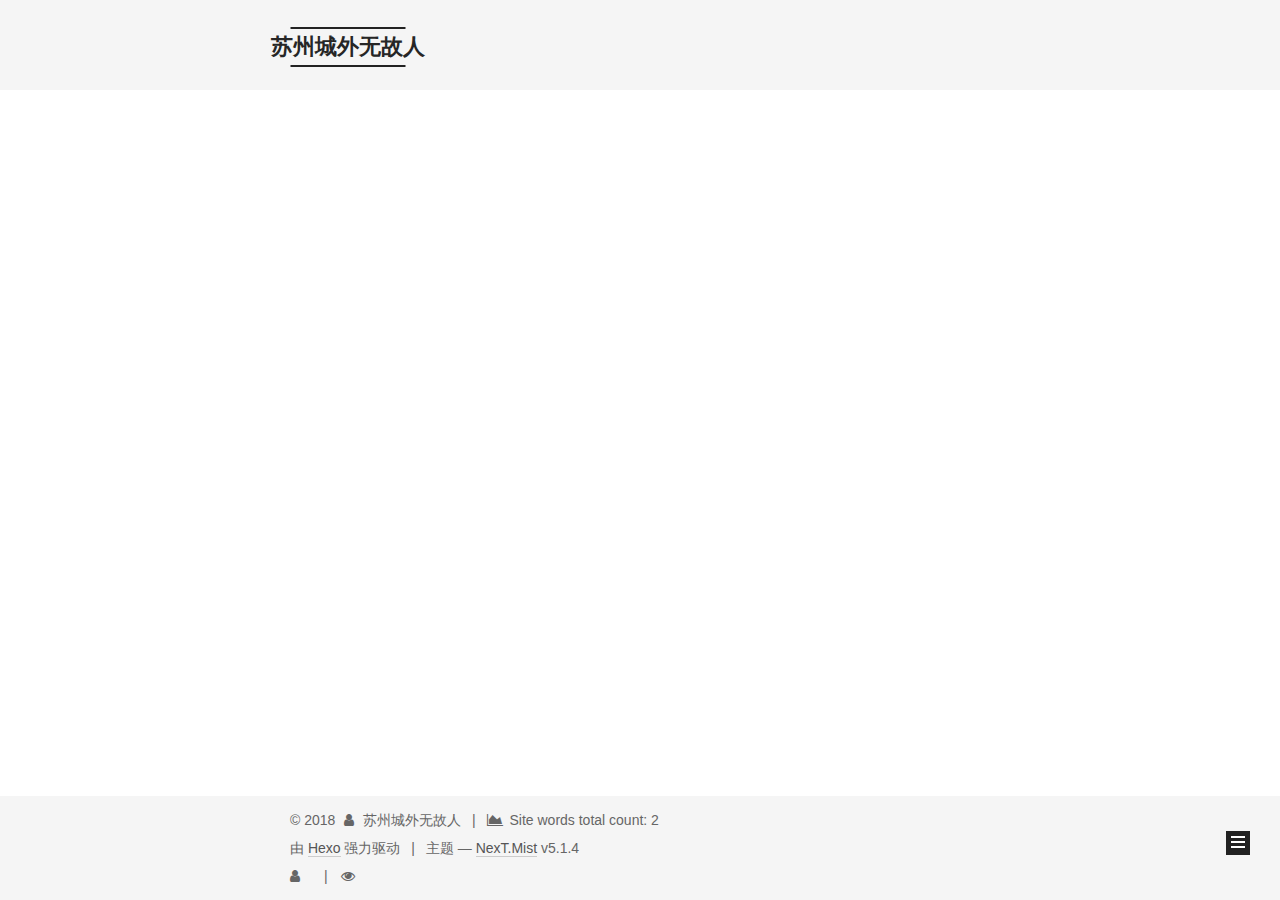
==== commit c4537d22: "Site updated: 2018-09-06 21:24:28" ====
--- a/index.html
+++ b/index.html
@@ -400,165 +400,6 @@
 
 
     
-      
-
-  
-
-  
-  
-  
-
-  <article class="post post-type-normal" itemscope itemtype="http://schema.org/Article">
-  
-  
-  
-  <div class="post-block">
-    <link itemprop="mainEntityOfPage" href="http://yoursite.com/2018/09/04/hello-world/">
-
-    <span hidden itemprop="author" itemscope itemtype="http://schema.org/Person">
-      <meta itemprop="name" content="苏州城外无故人">
-      <meta itemprop="description" content="">
-      <meta itemprop="image" content="/uploads/avatar.jpg">
-    </span>
-
-    <span hidden itemprop="publisher" itemscope itemtype="http://schema.org/Organization">
-      <meta itemprop="name" content="苏州城外无故人">
-    </span>
-
-    
-      <header class="post-header">
-
-        
-        
-          <h1 class="post-title" itemprop="name headline">
-                
-                <a class="post-title-link" href="/2018/09/04/hello-world/" itemprop="url">Hello World</a></h1>
-        
-
-        <div class="post-meta">
-          <span class="post-time">
-            
-              <span class="post-meta-item-icon">
-                <i class="fa fa-calendar-o"></i>
-              </span>
-              
-                <span class="post-meta-item-text">发表于</span>
-              
-              <time title="创建于" itemprop="dateCreated datePublished" datetime="2018-09-04T19:41:00+08:00">
-                2018-09-04
-              </time>
-            
-
-            
-
-            
-          </span>
-
-          
-
-          
-            
-          
-
-          
-          
-
-          
-
-          
-            <div class="post-wordcount">
-              
-                
-                <span class="post-meta-item-icon">
-                  <i class="fa fa-file-word-o"></i>
-                </span>
-                
-                  <span class="post-meta-item-text">字数统计&#58;</span>
-                
-                <span title="字数统计">
-                  73
-                </span>
-              
-
-              
-                <span class="post-meta-divider">|</span>
-              
-
-              
-                <span class="post-meta-item-icon">
-                  <i class="fa fa-clock-o"></i>
-                </span>
-                
-                  <span class="post-meta-item-text">阅读时长 &asymp;</span>
-                
-                <span title="阅读时长">
-                  1
-                </span>
-              
-            </div>
-          
-
-          
-
-        </div>
-      </header>
-    
-
-    
-    
-    
-    <div class="post-body" itemprop="articleBody">
-
-      
-      
-
-      
-        
-          
-            <p>Welcome to <a href="https://hexo.io/" target="_blank" rel="noopener">Hexo</a>! This is your very first post. Check <a href="https://hexo.io/docs/" target="_blank" rel="noopener">documentation</a> for more info. If you get any problems when using Hexo, you can find the answer in <a href="https://hexo.io/docs/troubleshooting.html" target="_blank" rel="noopener">troubleshooting</a> or you can ask me on <a href="https://github.com/hexojs/hexo/issues" target="_blank" rel="noopener">GitHub</a>.</p>
-<h2 id="Quick-Start"><a href="#Quick-Start" class="headerlink" title="Quick Start"></a>Quick Start</h2><h3 id="Create-a-new-post"><a href="#Create-a-new-post" class="headerlink" title="Create a new post"></a>Create a new post</h3><figure class="highlight bash"><table><tr><td class="gutter"><pre><span class="line">1</span><br></pre></td><td class="code"><pre><span class="line">$ hexo new <span class="string">"My New Post"</span></span><br></pre></td></tr></table></figure>
-<p>More info: <a href="https://hexo.io/docs/writing.html" target="_blank" rel="noopener">Writing</a></p>
-<h3 id="Run-server"><a href="#Run-server" class="headerlink" title="Run server"></a>Run server</h3><figure class="highlight bash"><table><tr><td class="gutter"><pre><span class="line">1</span><br></pre></td><td class="code"><pre><span class="line">$ hexo server</span><br></pre></td></tr></table></figure>
-<p>More info: <a href="https://hexo.io/docs/server.html" target="_blank" rel="noopener">Server</a></p>
-<h3 id="Generate-static-files"><a href="#Generate-static-files" class="headerlink" title="Generate static files"></a>Generate static files</h3><figure class="highlight bash"><table><tr><td class="gutter"><pre><span class="line">1</span><br></pre></td><td class="code"><pre><span class="line">$ hexo generate</span><br></pre></td></tr></table></figure>
-<p>More info: <a href="https://hexo.io/docs/generating.html" target="_blank" rel="noopener">Generating</a></p>
-<h3 id="Deploy-to-remote-sites"><a href="#Deploy-to-remote-sites" class="headerlink" title="Deploy to remote sites"></a>Deploy to remote sites</h3><figure class="highlight bash"><table><tr><td class="gutter"><pre><span class="line">1</span><br></pre></td><td class="code"><pre><span class="line">$ hexo deploy</span><br></pre></td></tr></table></figure>
-<p>More info: <a href="https://hexo.io/docs/deployment.html" target="_blank" rel="noopener">Deployment</a></p>
-
-          
-        
-      
-    </div>
-    
-    
-    
-
-    
-
-    
-
-    
-
-    <footer class="post-footer">
-      
-
-      
-
-      
-
-      
-      
-        <div class="post-eof"></div>
-      
-    </footer>
-  </div>
-  
-  
-  
-  </article>
-
-
-    
   </section>
 
   
@@ -609,7 +450,7 @@
               
                 <a href="/archives/">
               
-                  <span class="site-state-item-count">2</span>
+                  <span class="site-state-item-count">1</span>
                   <span class="site-state-item-name">日志</span>
                 </a>
               </div>
@@ -664,7 +505,7 @@
     
       <span class="post-meta-item-text">Site words total count&#58;</span>
     
-    <span title="Site words total count">75</span>
+    <span title="Site words total count">2</span>
   
 </div>
 
--- a/css/main.css
+++ b/css/main.css
@@ -1754,6 +1754,118 @@
   font-size: 14px;
   color: #999;
 }
+.site-author-image {
+  display: block;
+  margin: 0 auto;
+  padding: 2px;
+  max-width: 96px;
+  height: auto;
+  border: 2px solid #333;
+/* 头像圆形 */
+  border-radius: 80px;
+  -webkit-border-radius: 80px;
+  -moz-border-radius: 80px;
+  box-shadow: inset 0 -1px 0 #333 sf;
+/* 设置循环动画 [animation: (play)动画名称 (2s)动画播放时长单位秒或微秒 (ase-out)动画播放的速度曲线为以低速结束
+    (1s)等待1秒然后开始动画 (1)动画播放次数(infinite为循环播放) ]*/
+/* 鼠标经过头像旋转360度 */
+  -webkit-transition: -webkit-transform 1s ease-out;
+  -moz-transition: -moz-transform 1s ease-out;
+  transition: transform 1s ease-out;
+}
+img:hover {
+/* 鼠标经过停止头像旋转
+  -webkit-animation-play-state:paused;
+  animation-play-state:paused;*/
+/* 鼠标经过头像旋转360度 */
+  -webkit-transform: rotateZ(360deg);
+  -moz-transform: rotateZ(360deg);
+  -webkit-transform: rotateZ(360deg);
+  -moz-transform: rotateZ(360deg);
+  -ms-transform: rotateZ(360deg);
+  -o-transform: rotateZ(360deg);
+  transform: rotateZ(360deg);
+}
+@-webkit-keyframes play {
+  0% {
+    -webkit-transform: rotateZ(0deg);
+  }
+  100% {
+    -webkit-transform: rotateZ(-360deg);
+  }
+}
+@-moz-keyframes play {
+  0% {
+    -moz-transform: rotateZ(0deg);
+  }
+  100% {
+    -moz-transform: rotateZ(-360deg);
+  }
+}
+@-moz-keyframes play {
+  0% {
+    -webkit-transform: rotateZ(0deg);
+    -moz-transform: rotateZ(0deg);
+    -ms-transform: rotateZ(0deg);
+    -o-transform: rotateZ(0deg);
+    transform: rotateZ(0deg);
+  }
+  100% {
+    -webkit-transform: rotateZ(-360deg);
+    -moz-transform: rotateZ(-360deg);
+    -ms-transform: rotateZ(-360deg);
+    -o-transform: rotateZ(-360deg);
+    transform: rotateZ(-360deg);
+  }
+}
+@-webkit-keyframes play {
+  0% {
+    -webkit-transform: rotateZ(0deg);
+    -moz-transform: rotateZ(0deg);
+    -ms-transform: rotateZ(0deg);
+    -o-transform: rotateZ(0deg);
+    transform: rotateZ(0deg);
+  }
+  100% {
+    -webkit-transform: rotateZ(-360deg);
+    -moz-transform: rotateZ(-360deg);
+    -ms-transform: rotateZ(-360deg);
+    -o-transform: rotateZ(-360deg);
+    transform: rotateZ(-360deg);
+  }
+}
+@-o-keyframes play {
+  0% {
+    -webkit-transform: rotateZ(0deg);
+    -moz-transform: rotateZ(0deg);
+    -ms-transform: rotateZ(0deg);
+    -o-transform: rotateZ(0deg);
+    transform: rotateZ(0deg);
+  }
+  100% {
+    -webkit-transform: rotateZ(-360deg);
+    -moz-transform: rotateZ(-360deg);
+    -ms-transform: rotateZ(-360deg);
+    -o-transform: rotateZ(-360deg);
+    transform: rotateZ(-360deg);
+  }
+}
+@keyframes play {
+  0% {
+    -webkit-transform: rotateZ(0deg);
+    -moz-transform: rotateZ(0deg);
+    -ms-transform: rotateZ(0deg);
+    -o-transform: rotateZ(0deg);
+    transform: rotateZ(0deg);
+  }
+  100% {
+    -webkit-transform: rotateZ(-360deg);
+    -moz-transform: rotateZ(-360deg);
+    -ms-transform: rotateZ(-360deg);
+    -o-transform: rotateZ(-360deg);
+    transform: rotateZ(-360deg);
+  }
+}
 .site-state {
   overflow: hidden;
   line-height: 1.4;
@@ -1822,7 +1934,7 @@
   width: 4px;
   height: 4px;
   border-radius: 50%;
-  background: #ff83ec;
+  background: #17ffda;
 }
 .links-of-blogroll {
   font-size: 13px;
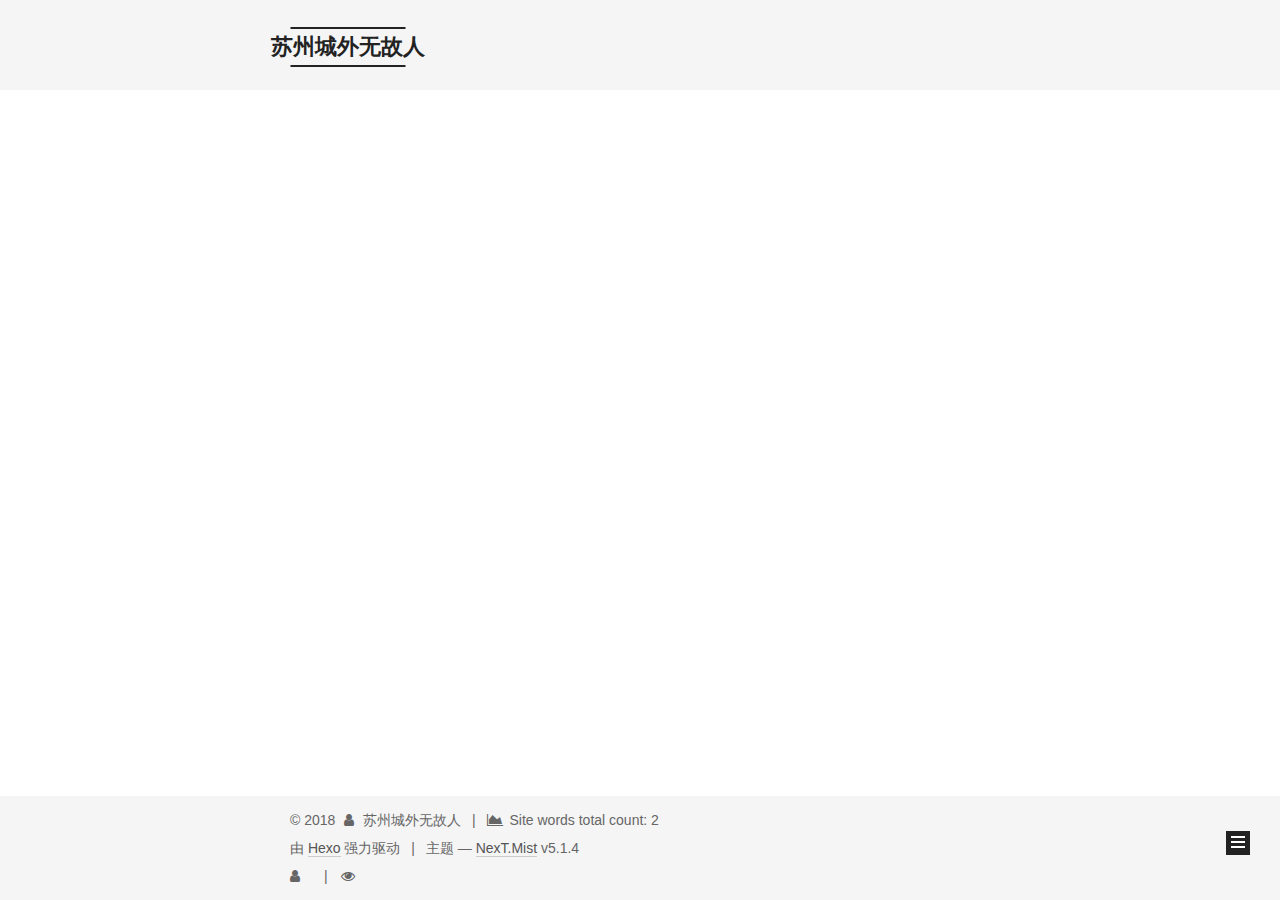
==== commit c2c751e4: "Site updated: 2018-10-21 18:15:53" ====
--- a/index.html
+++ b/index.html
@@ -200,16 +200,6 @@
         </li>
       
         
-        <li class="menu-item menu-item-tags">
-          <a href="/tags/" rel="section">
-            
-              <i class="menu-item-icon fa fa-fw fa-tags"></i> <br />
-            
-            标签
-          </a>
-        </li>
-      
-        
         <li class="menu-item menu-item-categories">
           <a href="/categories/" rel="section">
             
--- a/css/main.css
+++ b/css/main.css
@@ -1934,7 +1934,7 @@
   width: 4px;
   height: 4px;
   border-radius: 50%;
-  background: #17ffda;
+  background: #c8cc9a;
 }
 .links-of-blogroll {
   font-size: 13px;
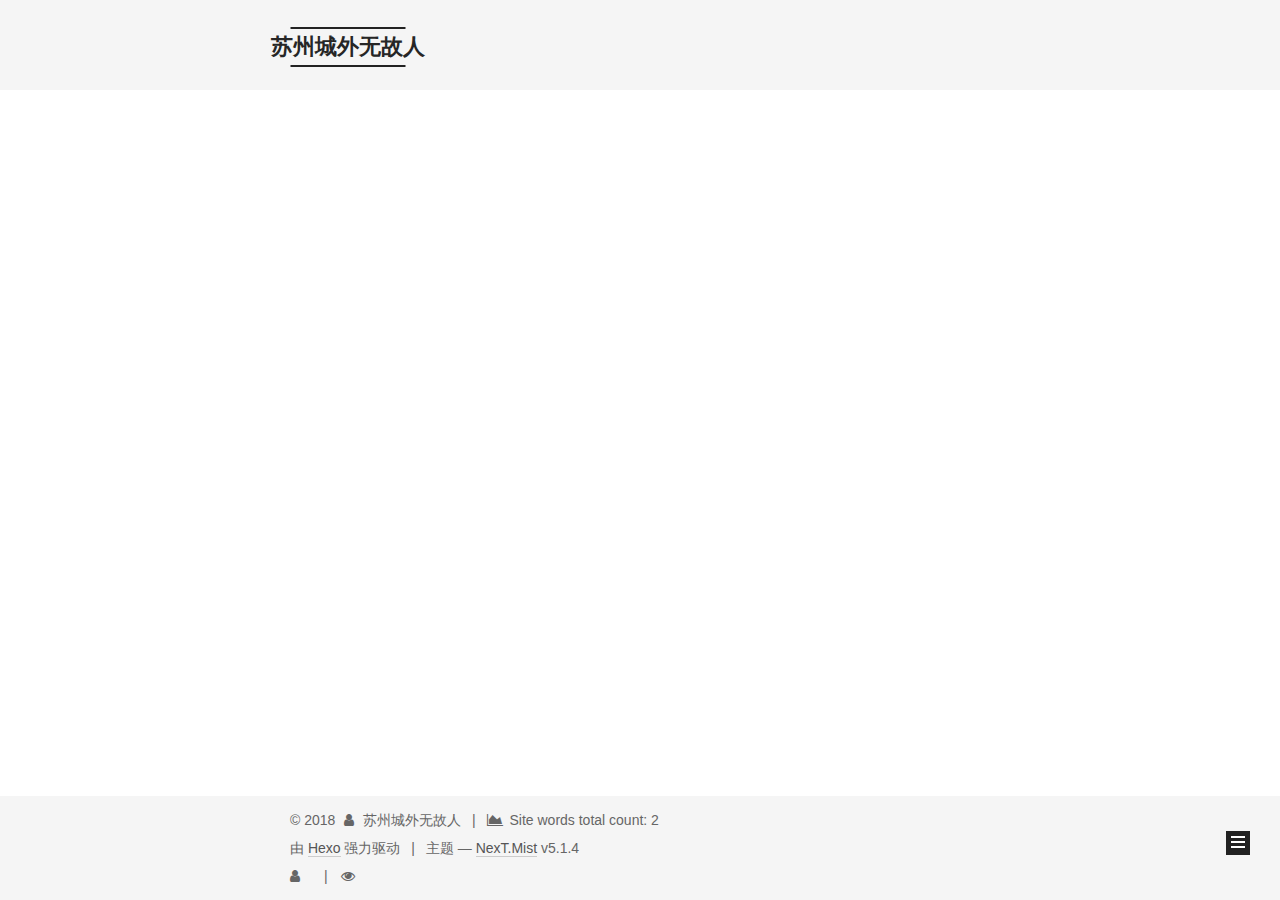
==== commit 561f4488: "Site updated: 2018-10-21 18:58:59" ====
--- a/index.html
+++ b/index.html
@@ -296,8 +296,6 @@
           
 
           
-            
-          
 
           
           
--- a/css/main.css
+++ b/css/main.css
@@ -1934,7 +1934,7 @@
   width: 4px;
   height: 4px;
   border-radius: 50%;
-  background: #c8cc9a;
+  background: #dfff83;
 }
 .links-of-blogroll {
   font-size: 13px;
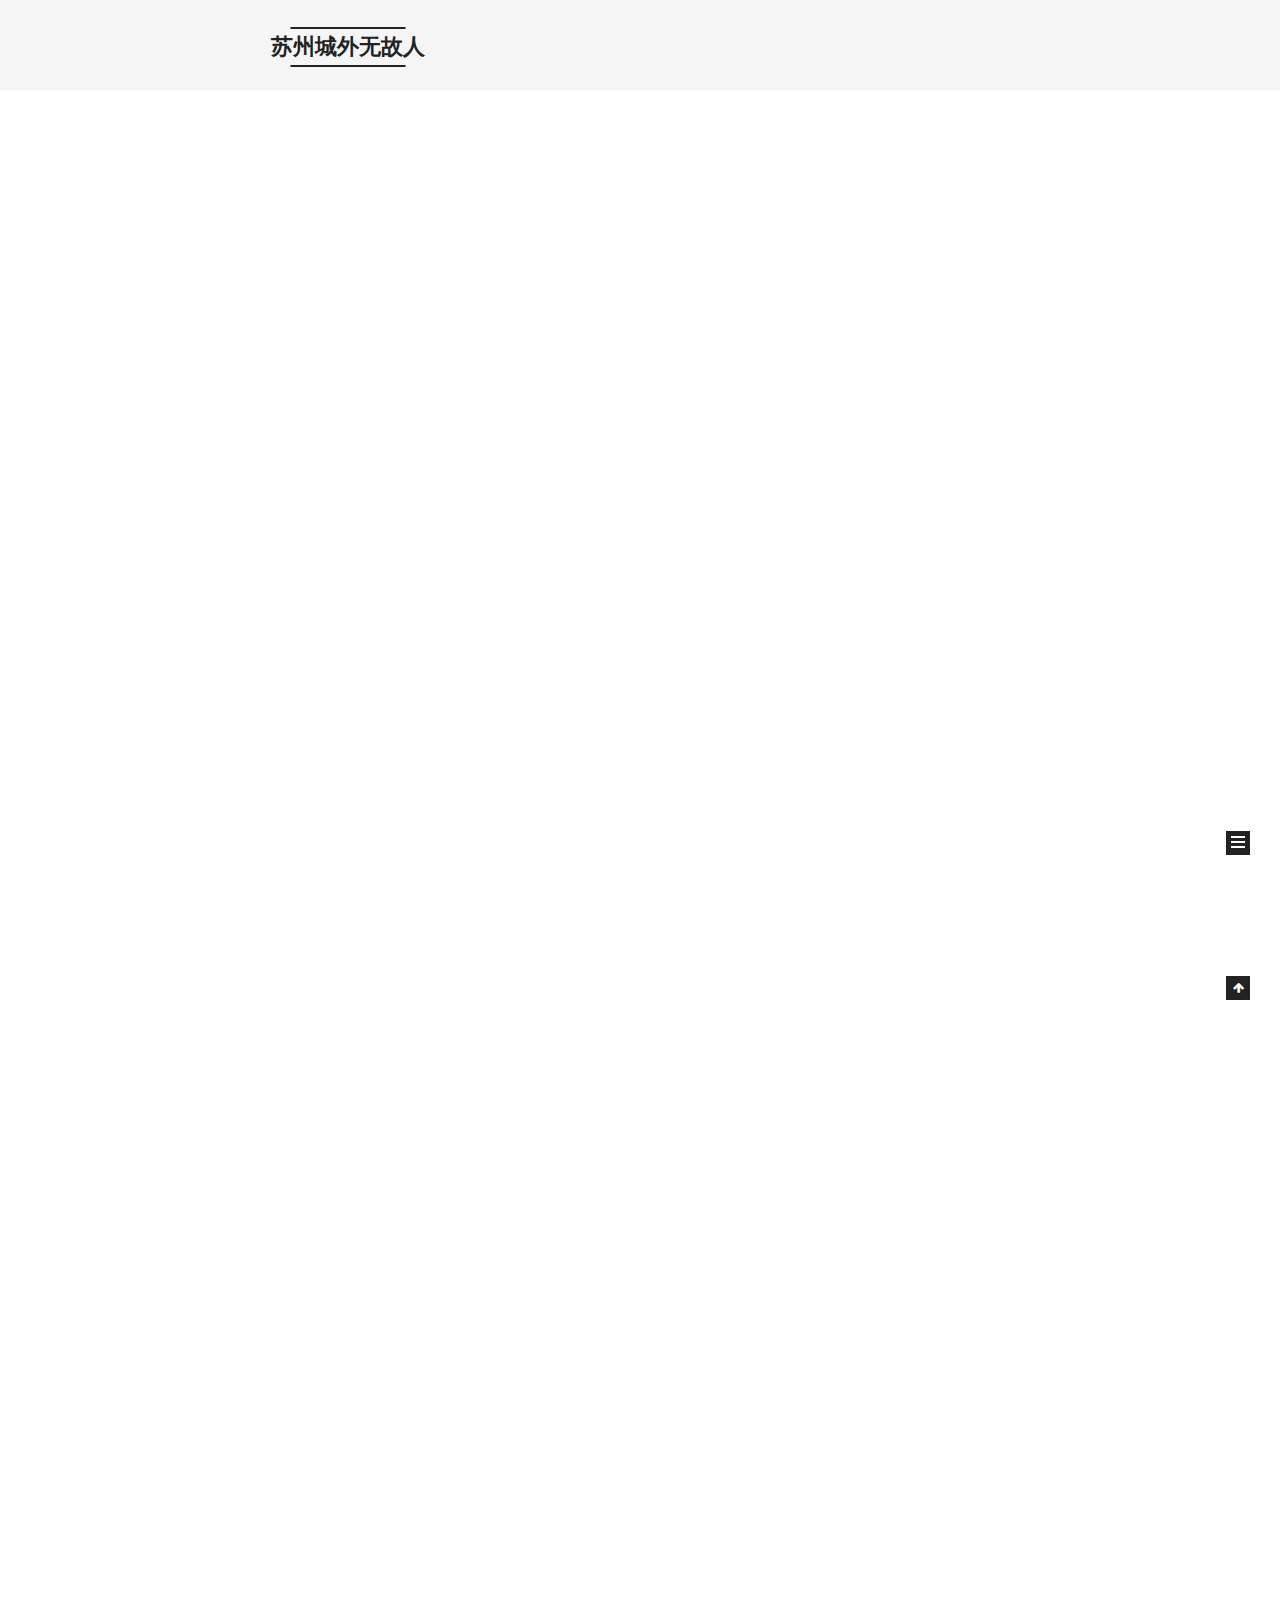
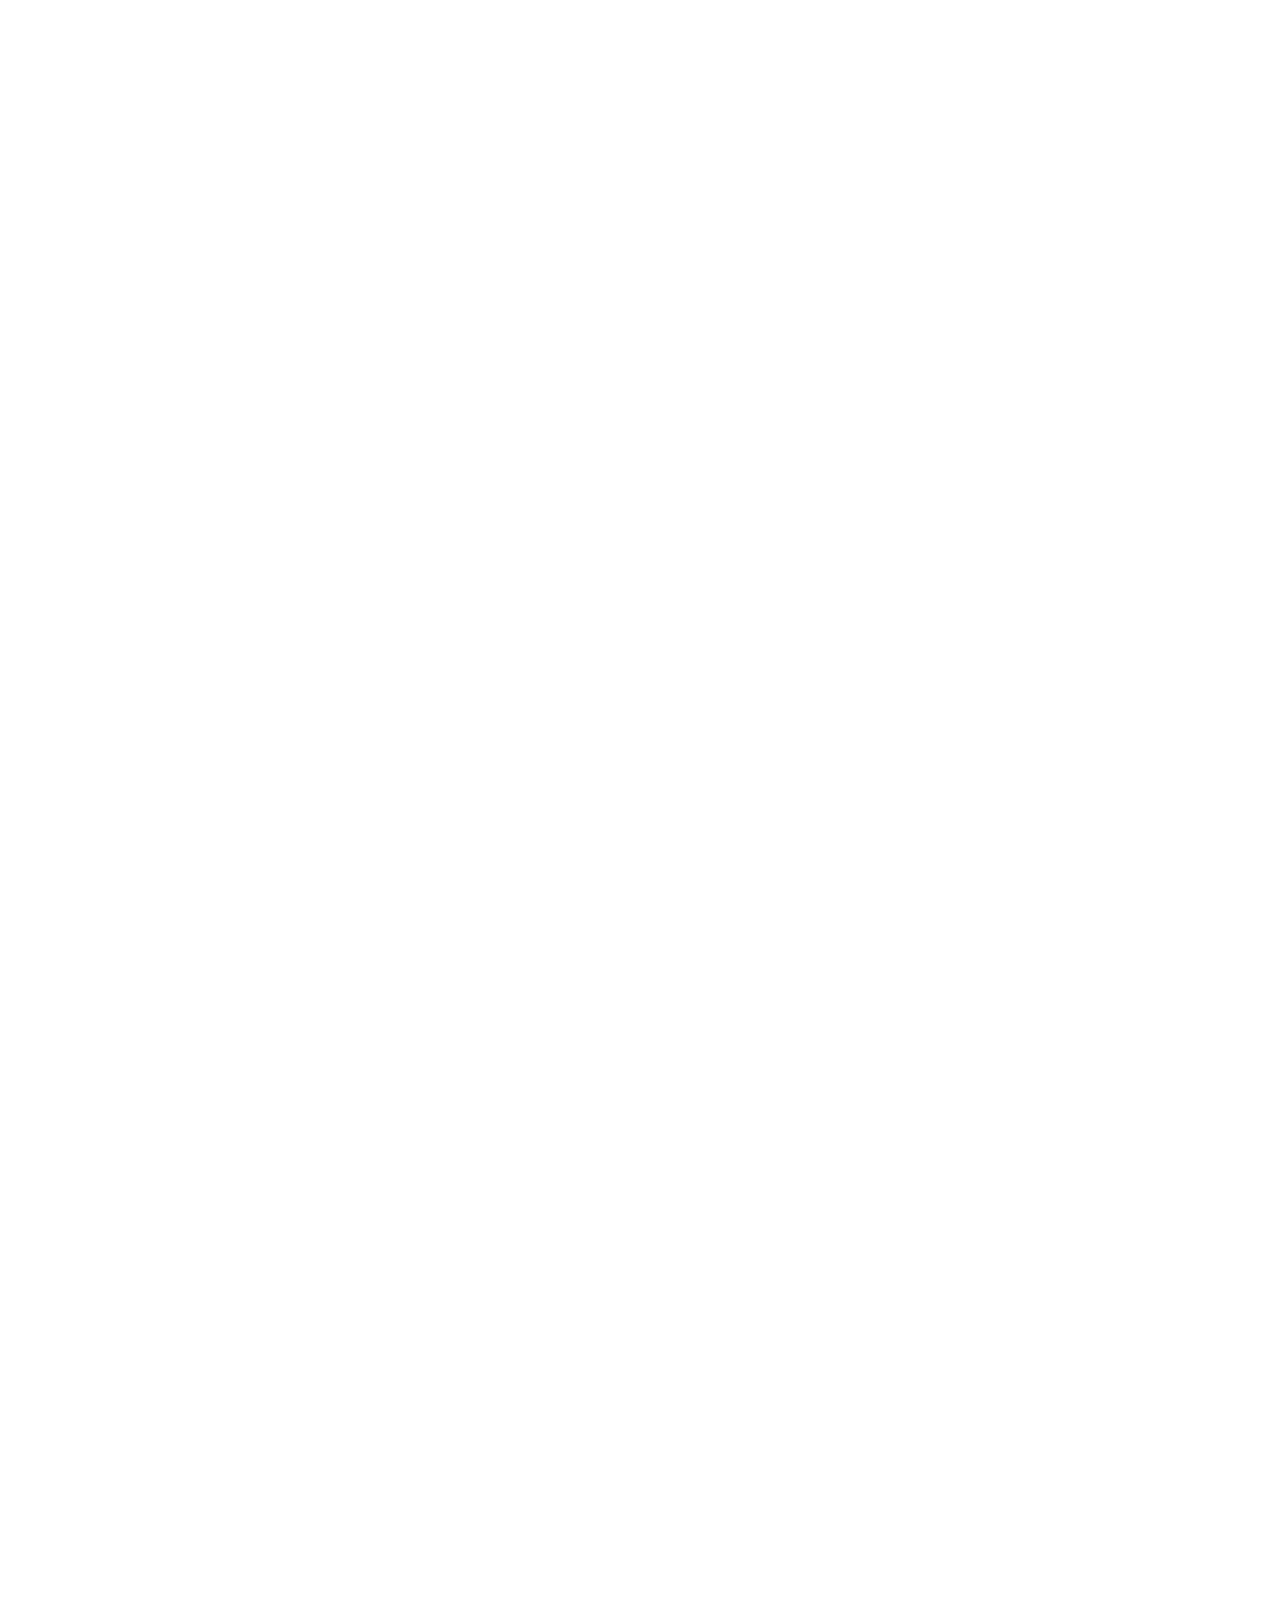
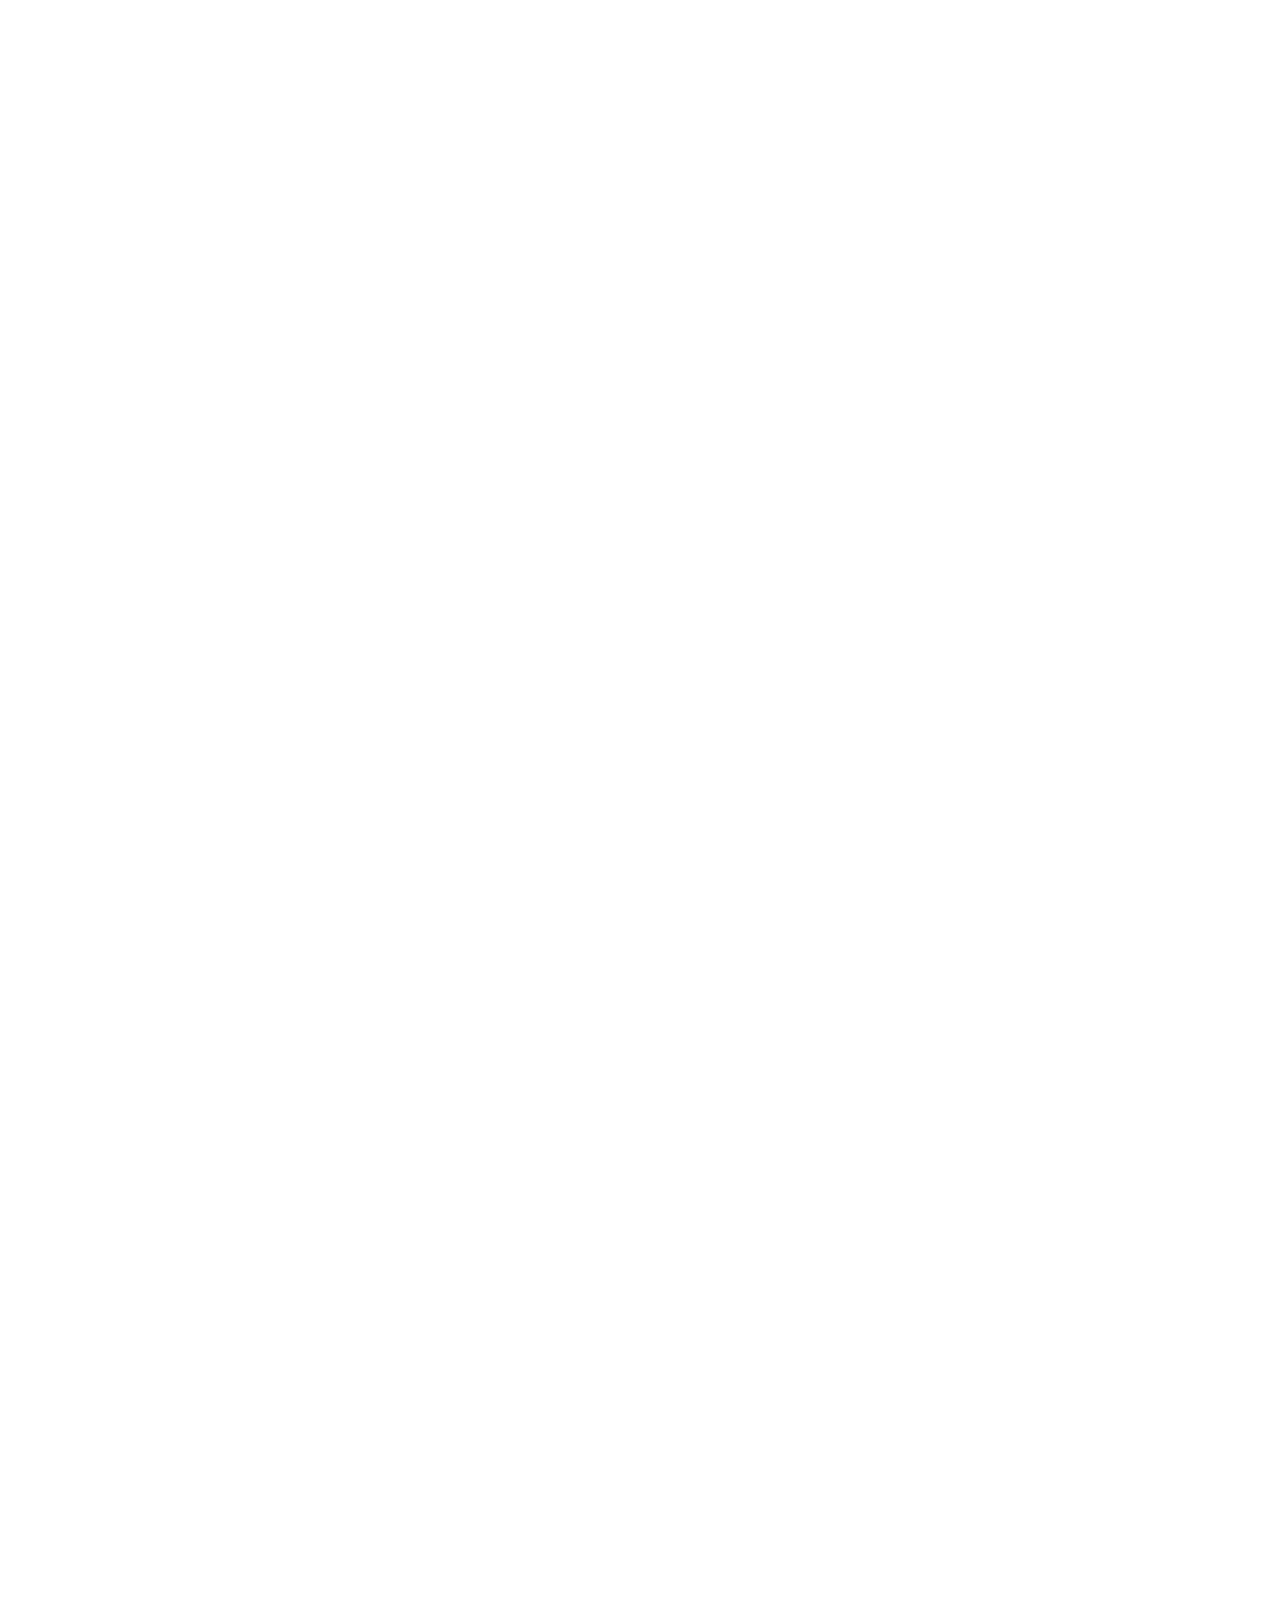
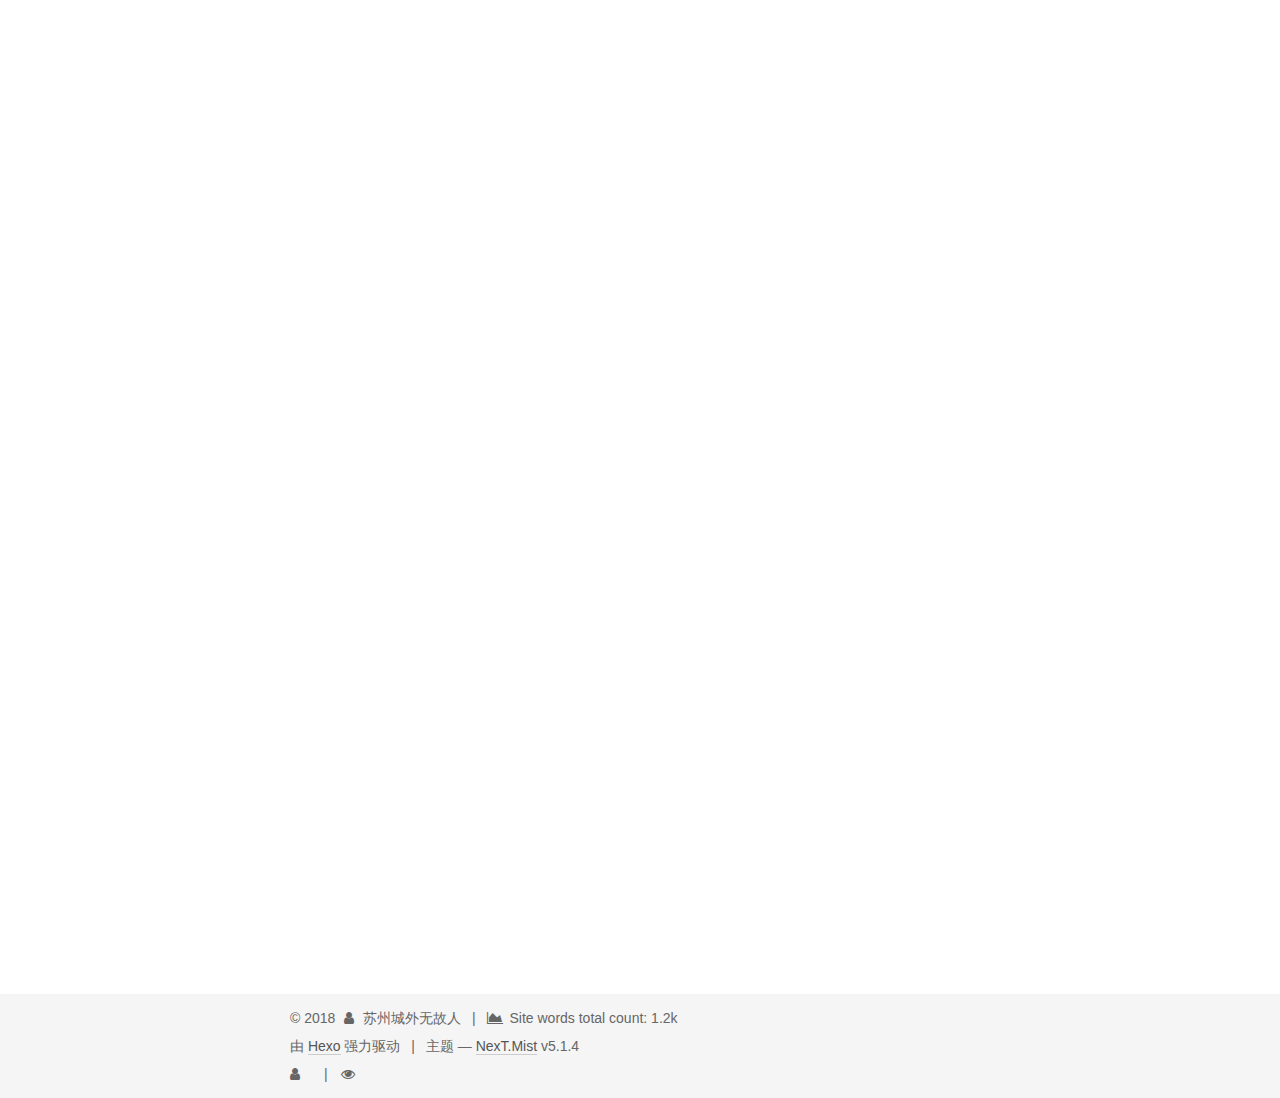
==== commit bb1734f7: "Site updated: 2018-10-24 21:34:11" ====
--- a/index.html
+++ b/index.html
@@ -252,6 +252,199 @@
   
   
   <div class="post-block">
+    <link itemprop="mainEntityOfPage" href="http://yoursite.com/2018/10/24/hibernate1/">
+
+    <span hidden itemprop="author" itemscope itemtype="http://schema.org/Person">
+      <meta itemprop="name" content="苏州城外无故人">
+      <meta itemprop="description" content="">
+      <meta itemprop="image" content="/uploads/avatar.jpg">
+    </span>
+
+    <span hidden itemprop="publisher" itemscope itemtype="http://schema.org/Organization">
+      <meta itemprop="name" content="苏州城外无故人">
+    </span>
+
+    
+      <header class="post-header">
+
+        
+        
+          <h1 class="post-title" itemprop="name headline">
+                
+                <a class="post-title-link" href="/2018/10/24/hibernate1/" itemprop="url">Hibernate入门_1</a></h1>
+        
+
+        <div class="post-meta">
+          <span class="post-time">
+            
+              <span class="post-meta-item-icon">
+                <i class="fa fa-calendar-o"></i>
+              </span>
+              
+                <span class="post-meta-item-text">发表于</span>
+              
+              <time title="创建于" itemprop="dateCreated datePublished" datetime="2018-10-24T21:23:01+08:00">
+                2018-10-24
+              </time>
+            
+
+            
+
+            
+          </span>
+
+          
+            <span class="post-category" >
+            
+              <span class="post-meta-divider">|</span>
+            
+              <span class="post-meta-item-icon">
+                <i class="fa fa-folder-o"></i>
+              </span>
+              
+                <span class="post-meta-item-text">分类于</span>
+              
+              
+                <span itemprop="about" itemscope itemtype="http://schema.org/Thing">
+                  <a href="/categories/SSH/" itemprop="url" rel="index">
+                    <span itemprop="name">SSH</span>
+                  </a>
+                </span>
+
+                
+                
+              
+            </span>
+          
+
+          
+            
+          
+
+          
+          
+
+          
+
+          
+            <div class="post-wordcount">
+              
+                
+                <span class="post-meta-item-icon">
+                  <i class="fa fa-file-word-o"></i>
+                </span>
+                
+                  <span class="post-meta-item-text">字数统计&#58;</span>
+                
+                <span title="字数统计">
+                  1.2k
+                </span>
+              
+
+              
+                <span class="post-meta-divider">|</span>
+              
+
+              
+                <span class="post-meta-item-icon">
+                  <i class="fa fa-clock-o"></i>
+                </span>
+                
+                  <span class="post-meta-item-text">阅读时长 &asymp;</span>
+                
+                <span title="阅读时长">
+                  5
+                </span>
+              
+            </div>
+          
+
+          
+
+        </div>
+      </header>
+    
+
+    
+    
+    
+    <div class="post-body" itemprop="articleBody">
+
+      
+      
+
+      
+        
+          
+            <h3 id="为什么学习hibernate框架"><a href="#为什么学习hibernate框架" class="headerlink" title="为什么学习hibernate框架"></a>为什么学习hibernate框架</h3><p>Hibernate是一个开放源代码的对象关系映射框架，它对JDBC进行了非常轻量级的对象封装，它将POJO与数据库表建立映射关系，是一个全自动的<strong>orm</strong>框架，hibernate可以自动生成SQL语句，自动执行，使得Java程序员可以随心所欲的使用对象编程思维来操纵数据库。</p>
+<hr>
+<p>关键词： 对象关系映射</p>
+<hr>
+<h5 id="1-创建对象"><a href="#1-创建对象" class="headerlink" title="1.创建对象"></a>1.创建对象</h5><p><img src="https://upload-images.jianshu.io/upload_images/14611540-8a021b92efa3fa63.png?imageMogr2/auto-orient/strip%7CimageView2/2/w/1240" alt="demo结构图"><br><figure class="highlight plain"><table><tr><td class="gutter"><pre><span class="line">1</span><br><span class="line">2</span><br><span class="line">3</span><br><span class="line">4</span><br><span class="line">5</span><br><span class="line">6</span><br><span class="line">7</span><br><span class="line">8</span><br><span class="line">9</span><br></pre></td><td class="code"><pre><span class="line">public class GirlFriend </span><br><span class="line">&#123;</span><br><span class="line">	private int id;</span><br><span class="line">	private String name;</span><br><span class="line">	private String height;</span><br><span class="line">	private String weight;</span><br><span class="line">	private String appearance;</span><br><span class="line">	private int age;</span><br><span class="line">&#125;</span><br></pre></td></tr></table></figure></p>
+<h5 id="2-关系映射"><a href="#2-关系映射" class="headerlink" title="2. 关系映射"></a>2. 关系映射</h5><figure class="highlight plain"><table><tr><td class="gutter"><pre><span class="line">1</span><br><span class="line">2</span><br><span class="line">3</span><br><span class="line">4</span><br><span class="line">5</span><br><span class="line">6</span><br><span class="line">7</span><br><span class="line">8</span><br><span class="line">9</span><br><span class="line">10</span><br><span class="line">11</span><br><span class="line">12</span><br><span class="line">13</span><br><span class="line">14</span><br></pre></td><td class="code"><pre><span class="line">&lt;hibernate-mapping&gt;</span><br><span class="line">	&lt;!-- 建立类与表的映射 --&gt;</span><br><span class="line">	&lt;class name=&quot;com.test.www.GirlFriend&quot; table=&quot;girlfriend&quot;&gt;</span><br><span class="line">		&lt;!-- 建立类中的属性与表中的主键对应 --&gt;</span><br><span class="line">		&lt;id name=&quot;id&quot; column=&quot;id&quot; &gt;</span><br><span class="line">			&lt;generator class=&quot;native&quot;/&gt;</span><br><span class="line">		&lt;/id&gt;		</span><br><span class="line">		&lt;!-- 建立类中的普通的属性和表的字段的对应 --&gt;</span><br><span class="line">		&lt;property name=&quot;name&quot; column=&quot;name&quot; length=&quot;32&quot; /&gt;</span><br><span class="line">		&lt;property name=&quot;age&quot; column=&quot;age&quot; length=&quot;32&quot;/&gt;</span><br><span class="line">		&lt;property name=&quot;height&quot; column=&quot;height&quot;/&gt;</span><br><span class="line">		&lt;property name=&quot;weight&quot; column=&quot;weight&quot;/&gt;</span><br><span class="line">	&lt;/class&gt;</span><br><span class="line">&lt;/hibernate-mapping&gt;</span><br></pre></td></tr></table></figure>
+<p>   GirlFriend.hbm.xml</p>
+<hr>
+<h5 id="3-核心配置文件"><a href="#3-核心配置文件" class="headerlink" title="3.核心配置文件"></a>3.核心配置文件</h5><p>数据库配置以及读取关系映射<br><figure class="highlight plain"><table><tr><td class="gutter"><pre><span class="line">1</span><br><span class="line">2</span><br><span class="line">3</span><br><span class="line">4</span><br><span class="line">5</span><br><span class="line">6</span><br><span class="line">7</span><br><span class="line">8</span><br><span class="line">9</span><br><span class="line">10</span><br><span class="line">11</span><br><span class="line">12</span><br><span class="line">13</span><br><span class="line">14</span><br><span class="line">15</span><br><span class="line">16</span><br><span class="line">17</span><br><span class="line">18</span><br><span class="line">19</span><br><span class="line">20</span><br><span class="line">21</span><br><span class="line">22</span><br><span class="line">23</span><br><span class="line">24</span><br><span class="line">25</span><br><span class="line">26</span><br><span class="line">27</span><br><span class="line">28</span><br><span class="line">29</span><br><span class="line">30</span><br><span class="line">31</span><br><span class="line">32</span><br><span class="line">33</span><br></pre></td><td class="code"><pre><span class="line">&lt;hibernate-configuration&gt;</span><br><span class="line">	&lt;session-factory&gt;</span><br><span class="line">		&lt;!-- 连接数据库的基本参数 --&gt;</span><br><span class="line">		&lt;property name=&quot;hibernate.connection.driver_class&quot;&gt;com.mysql.jdbc.Driver&lt;/property&gt;</span><br><span class="line">		&lt;property name=&quot;hibernate.connection.url&quot;&gt;jdbc:mysql:///test&lt;/property&gt;</span><br><span class="line">		&lt;property name=&quot;hibernate.connection.username&quot;&gt;root&lt;/property&gt;</span><br><span class="line">		&lt;property name=&quot;hibernate.connection.password&quot;&gt;123456&lt;/property&gt;</span><br><span class="line">		&lt;!-- 配置Hibernate的方言 --&gt;</span><br><span class="line">		&lt;property name=&quot;hibernate.dialect&quot;&gt;org.hibernate.dialect.MySQLDialect&lt;/property&gt;</span><br><span class="line">		</span><br><span class="line">		&lt;!-- 可选配置================ --&gt;</span><br><span class="line">		&lt;!-- 打印SQL --&gt;</span><br><span class="line">		&lt;property name=&quot;hibernate.show_sql&quot;&gt;true&lt;/property&gt;</span><br><span class="line">		&lt;!-- 格式化SQL --&gt;</span><br><span class="line">		&lt;property name=&quot;hibernate.format_sql&quot;&gt;true&lt;/property&gt;</span><br><span class="line">		&lt;!-- 自动创建表 --&gt;</span><br><span class="line">		&lt;property name=&quot;hibernate.hbm2ddl.auto&quot;&gt;update&lt;/property&gt;</span><br><span class="line">		</span><br><span class="line">		&lt;!-- 配置C3P0连接池 --&gt;</span><br><span class="line">		&lt;property name=&quot;connection.provider_class&quot;&gt;org.hibernate.connection.C3P0ConnectionProvider&lt;/property&gt;</span><br><span class="line">		&lt;!--在连接池中可用的数据库连接的最少数目 --&gt;</span><br><span class="line">		&lt;property name=&quot;c3p0.min_size&quot;&gt;5&lt;/property&gt;</span><br><span class="line">		&lt;!--在连接池中所有数据库连接的最大数目  --&gt;</span><br><span class="line">		&lt;property name=&quot;c3p0.max_size&quot;&gt;20&lt;/property&gt;</span><br><span class="line">		&lt;!--设定数据库连接的过期时间,以秒为单位,</span><br><span class="line">		如果连接池中的某个数据库连接处于空闲状态的时间超过了timeout时间,就会从连接池中清除 --&gt;</span><br><span class="line">		&lt;property name=&quot;c3p0.timeout&quot;&gt;120&lt;/property&gt;</span><br><span class="line">		 &lt;!--每3000秒检查所有连接池中的空闲连接 以秒为单位--&gt;</span><br><span class="line">		&lt;property name=&quot;c3p0.idle_test_period&quot;&gt;3000&lt;/property&gt;</span><br><span class="line">		</span><br><span class="line">		&lt;mapping resource=&quot;com/test/www/GirlFriend.hbm.xml&quot;/&gt;</span><br><span class="line">	&lt;/session-factory&gt;</span><br><span class="line">&lt;/hibernate-configuration&gt;</span><br></pre></td></tr></table></figure></p>
+<h5 id="测试类"><a href="#测试类" class="headerlink" title="测试类"></a>测试类</h5><p>1.获取session连接<br><figure class="highlight plain"><table><tr><td class="gutter"><pre><span class="line">1</span><br><span class="line">2</span><br><span class="line">3</span><br><span class="line">4</span><br><span class="line">5</span><br><span class="line">6</span><br><span class="line">7</span><br><span class="line">8</span><br><span class="line">9</span><br><span class="line">10</span><br><span class="line">11</span><br><span class="line">12</span><br><span class="line">13</span><br><span class="line">14</span><br><span class="line">15</span><br><span class="line">16</span><br><span class="line">17</span><br><span class="line">18</span><br><span class="line">19</span><br><span class="line">20</span><br><span class="line">21</span><br><span class="line">22</span><br><span class="line">23</span><br><span class="line">24</span><br></pre></td><td class="code"><pre><span class="line">package com.test.www.utils;</span><br><span class="line"></span><br><span class="line">import org.hibernate.Session;</span><br><span class="line">import org.hibernate.SessionFactory;</span><br><span class="line">import org.hibernate.cfg.Configuration;</span><br><span class="line"></span><br><span class="line">/**</span><br><span class="line"> * HibernateUtils </span><br><span class="line"> * @author gushifei</span><br><span class="line"> *</span><br><span class="line"> */</span><br><span class="line">public class HibernateUtils &#123;</span><br><span class="line">	public static final Configuration config;</span><br><span class="line">	public static final SessionFactory sessinfactory;</span><br><span class="line">	</span><br><span class="line">	static&#123;</span><br><span class="line">		config = new Configuration().configure();</span><br><span class="line">		sessinfactory = config.buildSessionFactory();</span><br><span class="line">	&#125;</span><br><span class="line">	</span><br><span class="line">	public static Session getSession()&#123;</span><br><span class="line">		return sessinfactory.openSession();</span><br><span class="line">	&#125;</span><br><span class="line">&#125;</span><br></pre></td></tr></table></figure></p>
+<p>2.增删改查<br><figure class="highlight plain"><table><tr><td class="gutter"><pre><span class="line">1</span><br><span class="line">2</span><br><span class="line">3</span><br><span class="line">4</span><br><span class="line">5</span><br><span class="line">6</span><br><span class="line">7</span><br><span class="line">8</span><br><span class="line">9</span><br><span class="line">10</span><br><span class="line">11</span><br><span class="line">12</span><br><span class="line">13</span><br><span class="line">14</span><br><span class="line">15</span><br><span class="line">16</span><br><span class="line">17</span><br><span class="line">18</span><br><span class="line">19</span><br><span class="line">20</span><br><span class="line">21</span><br><span class="line">22</span><br><span class="line">23</span><br><span class="line">24</span><br><span class="line">25</span><br><span class="line">26</span><br><span class="line">27</span><br><span class="line">28</span><br><span class="line">29</span><br><span class="line">30</span><br><span class="line">31</span><br><span class="line">32</span><br><span class="line">33</span><br><span class="line">34</span><br><span class="line">35</span><br><span class="line">36</span><br><span class="line">37</span><br><span class="line">38</span><br><span class="line">39</span><br><span class="line">40</span><br><span class="line">41</span><br><span class="line">42</span><br><span class="line">43</span><br><span class="line">44</span><br><span class="line">45</span><br><span class="line">46</span><br><span class="line">47</span><br><span class="line">48</span><br><span class="line">49</span><br><span class="line">50</span><br><span class="line">51</span><br><span class="line">52</span><br><span class="line">53</span><br><span class="line">54</span><br><span class="line">55</span><br><span class="line">56</span><br><span class="line">57</span><br><span class="line">58</span><br><span class="line">59</span><br><span class="line">60</span><br><span class="line">61</span><br><span class="line">62</span><br><span class="line">63</span><br><span class="line">64</span><br><span class="line">65</span><br><span class="line">66</span><br><span class="line">67</span><br><span class="line">68</span><br><span class="line">69</span><br><span class="line">70</span><br><span class="line">71</span><br><span class="line">72</span><br><span class="line">73</span><br><span class="line">74</span><br><span class="line">75</span><br><span class="line">76</span><br><span class="line">77</span><br><span class="line">78</span><br><span class="line">79</span><br><span class="line">80</span><br><span class="line">81</span><br><span class="line">82</span><br><span class="line">83</span><br><span class="line">84</span><br><span class="line">85</span><br><span class="line">86</span><br><span class="line">87</span><br><span class="line">88</span><br><span class="line">89</span><br></pre></td><td class="code"><pre><span class="line">package com.test.www.demo;</span><br><span class="line"></span><br><span class="line">import java.io.Serializable;</span><br><span class="line"></span><br><span class="line">import org.hibernate.Session;</span><br><span class="line">import org.hibernate.Transaction;</span><br><span class="line">import org.junit.Test;</span><br><span class="line"></span><br><span class="line">import com.test.www.GirlFriend;</span><br><span class="line">import com.test.www.utils.HibernateUtils;</span><br><span class="line">/**</span><br><span class="line"> * hibernate&apos;s test  class</span><br><span class="line"> * @author gushifei</span><br><span class="line"> * CUDR</span><br><span class="line"> */</span><br><span class="line">public class HibernateTest </span><br><span class="line">&#123;</span><br><span class="line">	@Test</span><br><span class="line">	public void saveGirlFriend() </span><br><span class="line">	&#123;</span><br><span class="line">		Session session = HibernateUtils.getSession();</span><br><span class="line">		Transaction transaction = session.beginTransaction();</span><br><span class="line">		</span><br><span class="line">		GirlFriend girlFriend = new GirlFriend();</span><br><span class="line">		girlFriend.setAge(18);</span><br><span class="line">		girlFriend.setName(&quot;Angel&quot;);</span><br><span class="line">		Serializable serializable = session.save(girlFriend);</span><br><span class="line">		System.out.println(serializable);</span><br><span class="line">		transaction.commit();</span><br><span class="line">		session.close();</span><br><span class="line">	&#125;</span><br><span class="line">	/**</span><br><span class="line">	 * get  -- load  ; diff</span><br><span class="line">	 */</span><br><span class="line">	@Test</span><br><span class="line">	public void queryGirlFriend() </span><br><span class="line">	&#123;</span><br><span class="line">		Session session = HibernateUtils.getSession();</span><br><span class="line">		Transaction transaction = session.beginTransaction();</span><br><span class="line">		//get</span><br><span class="line">		/*</span><br><span class="line">		GirlFriend girlFriend = session.get(GirlFriend.class, 2);</span><br><span class="line">		System.out.println(girlFriend);*/</span><br><span class="line">		//load</span><br><span class="line">		GirlFriend girlFriend = session.load(GirlFriend.class, 2);</span><br><span class="line">		System.out.println(girlFriend);	</span><br><span class="line">		transaction.commit();</span><br><span class="line">		session.close();</span><br><span class="line">	&#125;</span><br><span class="line">	//patch</span><br><span class="line">	public void patchGirlFriend() </span><br><span class="line">	&#123;</span><br><span class="line">		Session session = HibernateUtils.getSession();</span><br><span class="line">		Transaction transaction = session.beginTransaction();</span><br><span class="line">		//直接修改</span><br><span class="line">		/*</span><br><span class="line">		GirlFriend girlFriend = new GirlFriend();</span><br><span class="line">		girlFriend.setId(2);;</span><br><span class="line">		girlFriend.setName(&quot;abc&quot;);</span><br><span class="line">		session.update(girlFriend);*/</span><br><span class="line">		//查询后修改（这样不会覆盖其他字段）</span><br><span class="line">		GirlFriend girlFriend = session.get(GirlFriend.class, 2);</span><br><span class="line">		girlFriend.setAge(22);</span><br><span class="line">		session.update(girlFriend);</span><br><span class="line">		</span><br><span class="line">		</span><br><span class="line">		transaction.commit();</span><br><span class="line">		session.close();</span><br><span class="line">	&#125;</span><br><span class="line">	//delete</span><br><span class="line">	public void deleteGirlFriend() </span><br><span class="line">	&#123;</span><br><span class="line">		Session session = HibernateUtils.getSession();</span><br><span class="line">		Transaction transaction = session.beginTransaction();</span><br><span class="line">		</span><br><span class="line">		//直接创建对象删除</span><br><span class="line">		/*</span><br><span class="line">		GirlFriend girlFriend = new GirlFriend();</span><br><span class="line">		girlFriend.setId(2);</span><br><span class="line">		session.delete(girlFriend);*/</span><br><span class="line">		</span><br><span class="line">		//先查询再删除-级联删除</span><br><span class="line">		GirlFriend girlFriend = session.get(GirlFriend.class, 2);</span><br><span class="line">		session.delete(girlFriend);</span><br><span class="line">		</span><br><span class="line">		transaction.commit();</span><br><span class="line">		session.close();</span><br><span class="line">	&#125;</span><br><span class="line">&#125;</span><br></pre></td></tr></table></figure></p>
+<h4 id="问题"><a href="#问题" class="headerlink" title="问题"></a>问题</h4><p>get方法和load方法的区别</p>
+<p> get方法</p>
+<p>采用的是立即加载，执行到这行代码的时候，就会马上发送SQL语句去查询。查询后返回是真实对象本身。查询一个找不到的对象的时候，返回null</p>
+<p>load方法<br>采用的是延迟加载（lazy懒加载），执行到这行代码的时候，不会发送SQL语句，当真正使用这个对象的时候才会发送SQL语句。查询后返回的是代理对象。javassist-3.18.1-GA.jar 利用javassist技术产生的代理。查询一个找不到的对象的时候，返回ObjectNotFoundException</p>
+<hr>
+<p>关键词：懒加载 立即加载 ； 动态代理</p>
+<hr>
+<h5 id="需要补充"><a href="#需要补充" class="headerlink" title="需要补充"></a>需要补充</h5><p>Hibernate的设计模式</p>
+<p>sessionFactory 工厂模式</p>
+<p>动态代理</p>
+
+          
+        
+      
+    </div>
+    
+    
+    
+
+    
+
+    
+
+    
+
+    <footer class="post-footer">
+      
+
+      
+
+      
+
+      
+      
+        <div class="post-eof"></div>
+      
+    </footer>
+  </div>
+  
+  
+  
+  </article>
+
+
+    
+      
+
+  
+
+  
+  
+  
+
+  <article class="post post-type-normal" itemscope itemtype="http://schema.org/Article">
+  
+  
+  
+  <div class="post-block">
     <link itemprop="mainEntityOfPage" href="http://yoursite.com/2018/09/04/test/">
 
     <span hidden itemprop="author" itemscope itemtype="http://schema.org/Person">
@@ -438,12 +631,21 @@
               
                 <a href="/archives/">
               
-                  <span class="site-state-item-count">1</span>
+                  <span class="site-state-item-count">2</span>
                   <span class="site-state-item-name">日志</span>
                 </a>
               </div>
             
 
+            
+              
+              
+              <div class="site-state-item site-state-categories">
+                
+                  <span class="site-state-item-count">1</span>
+                  <span class="site-state-item-name">分类</span>
+                
+              </div>
             
 
             
@@ -493,7 +695,7 @@
     
       <span class="post-meta-item-text">Site words total count&#58;</span>
     
-    <span title="Site words total count">2</span>
+    <span title="Site words total count">1.2k</span>
   
 </div>
 
--- a/css/main.css
+++ b/css/main.css
@@ -1934,7 +1934,7 @@
   width: 4px;
   height: 4px;
   border-radius: 50%;
-  background: #dfff83;
+  background: #ff9379;
 }
 .links-of-blogroll {
   font-size: 13px;
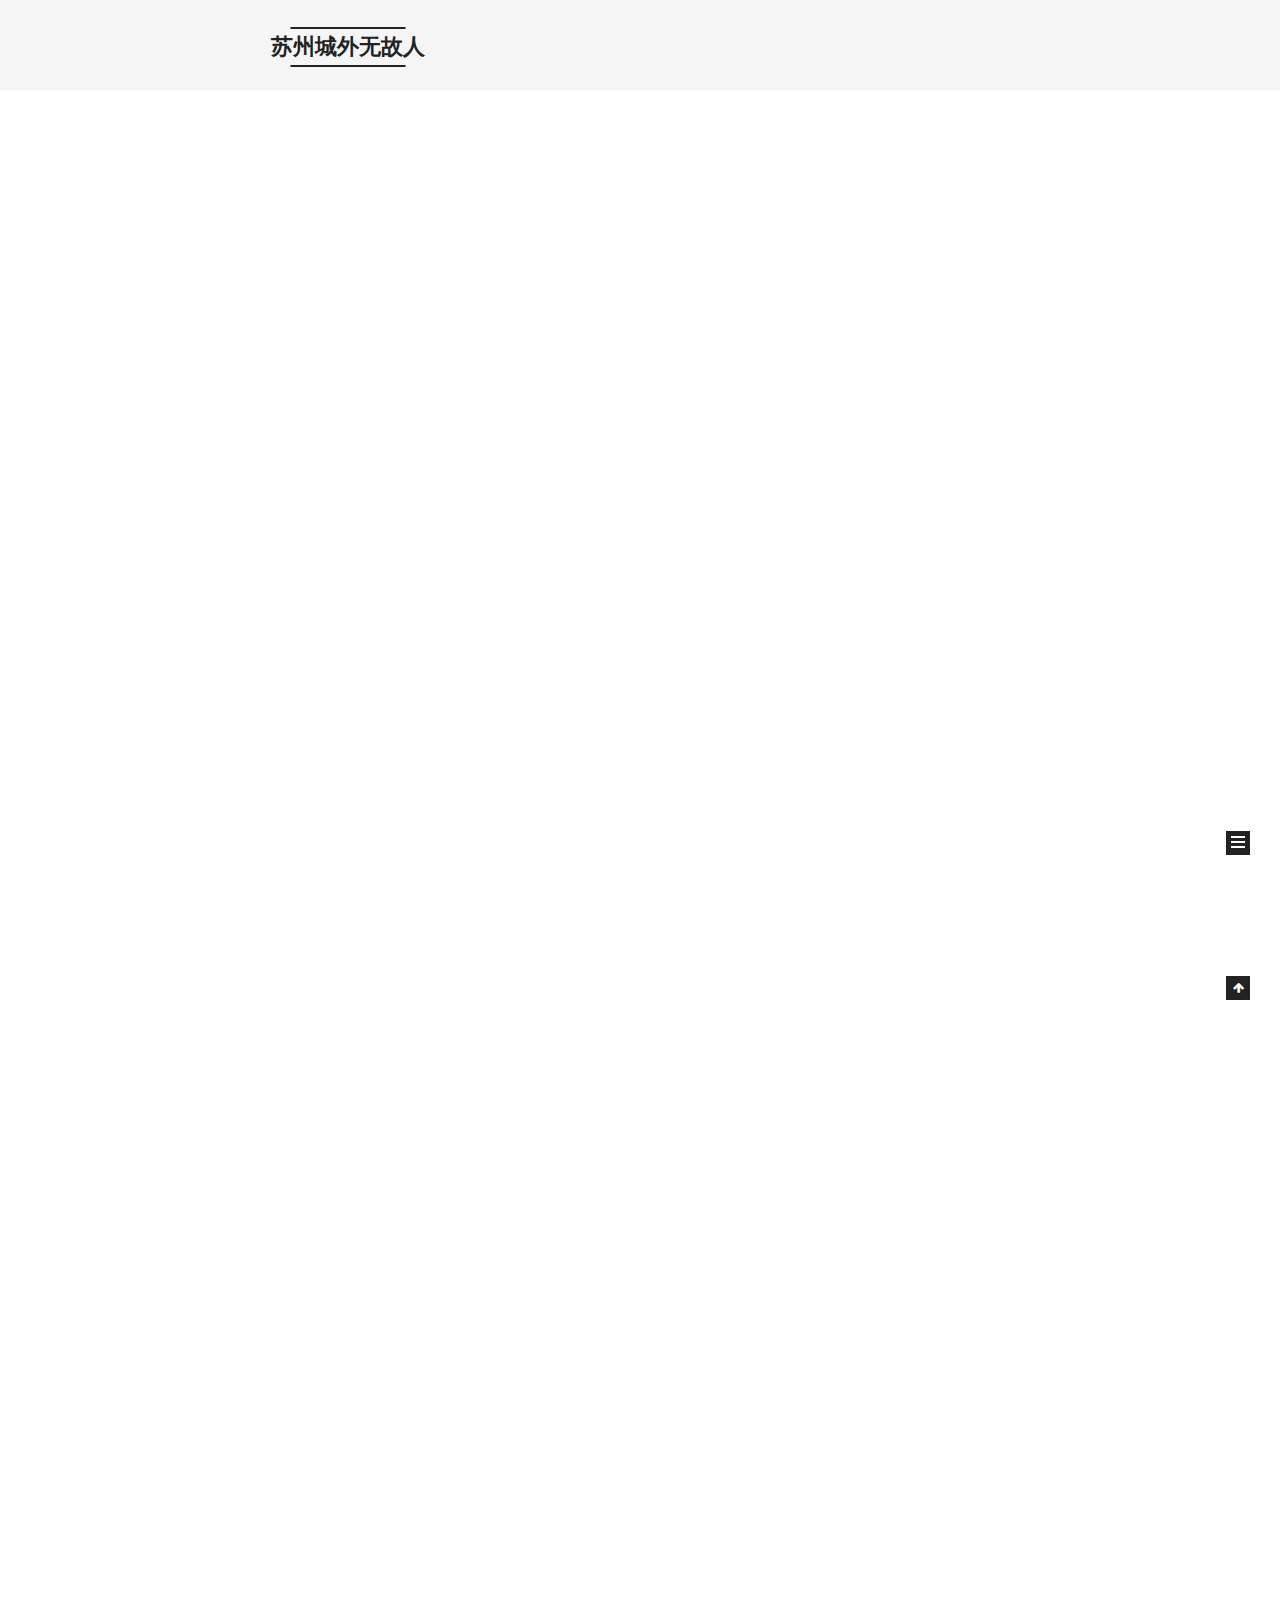
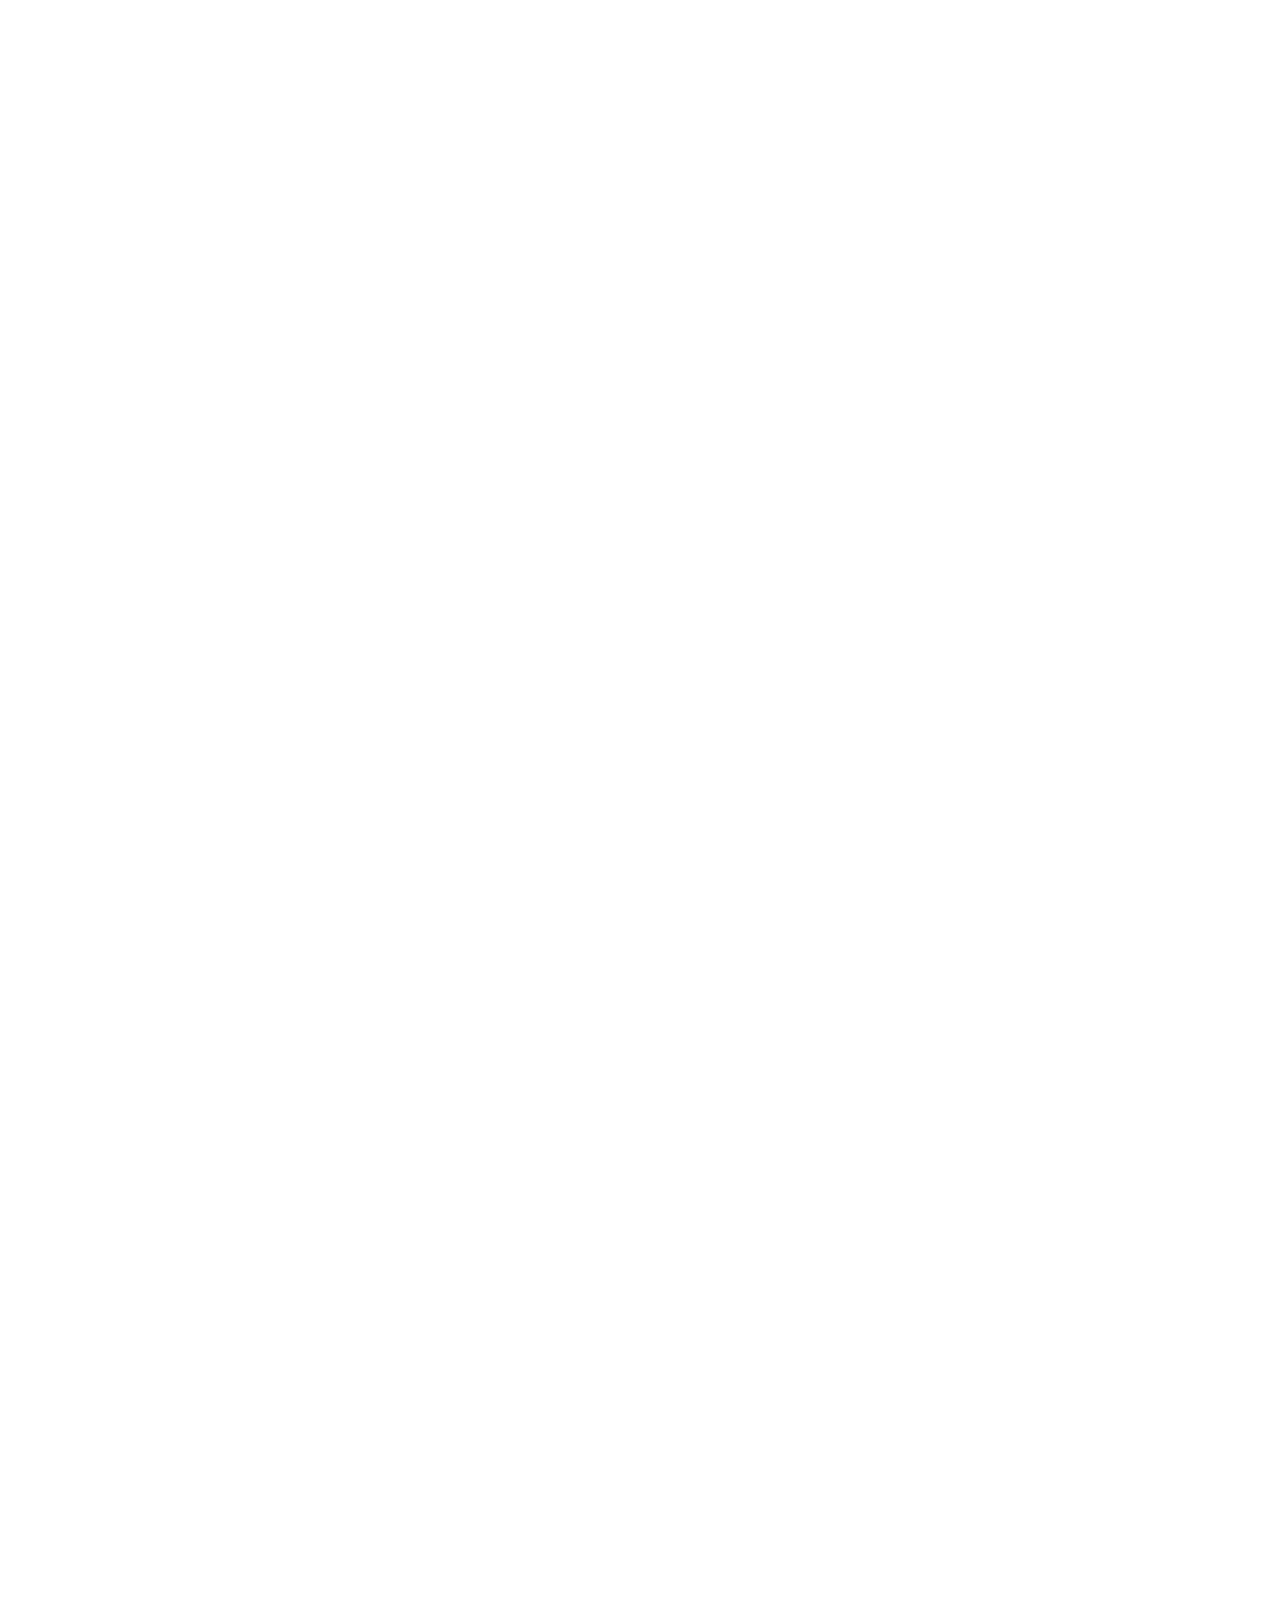
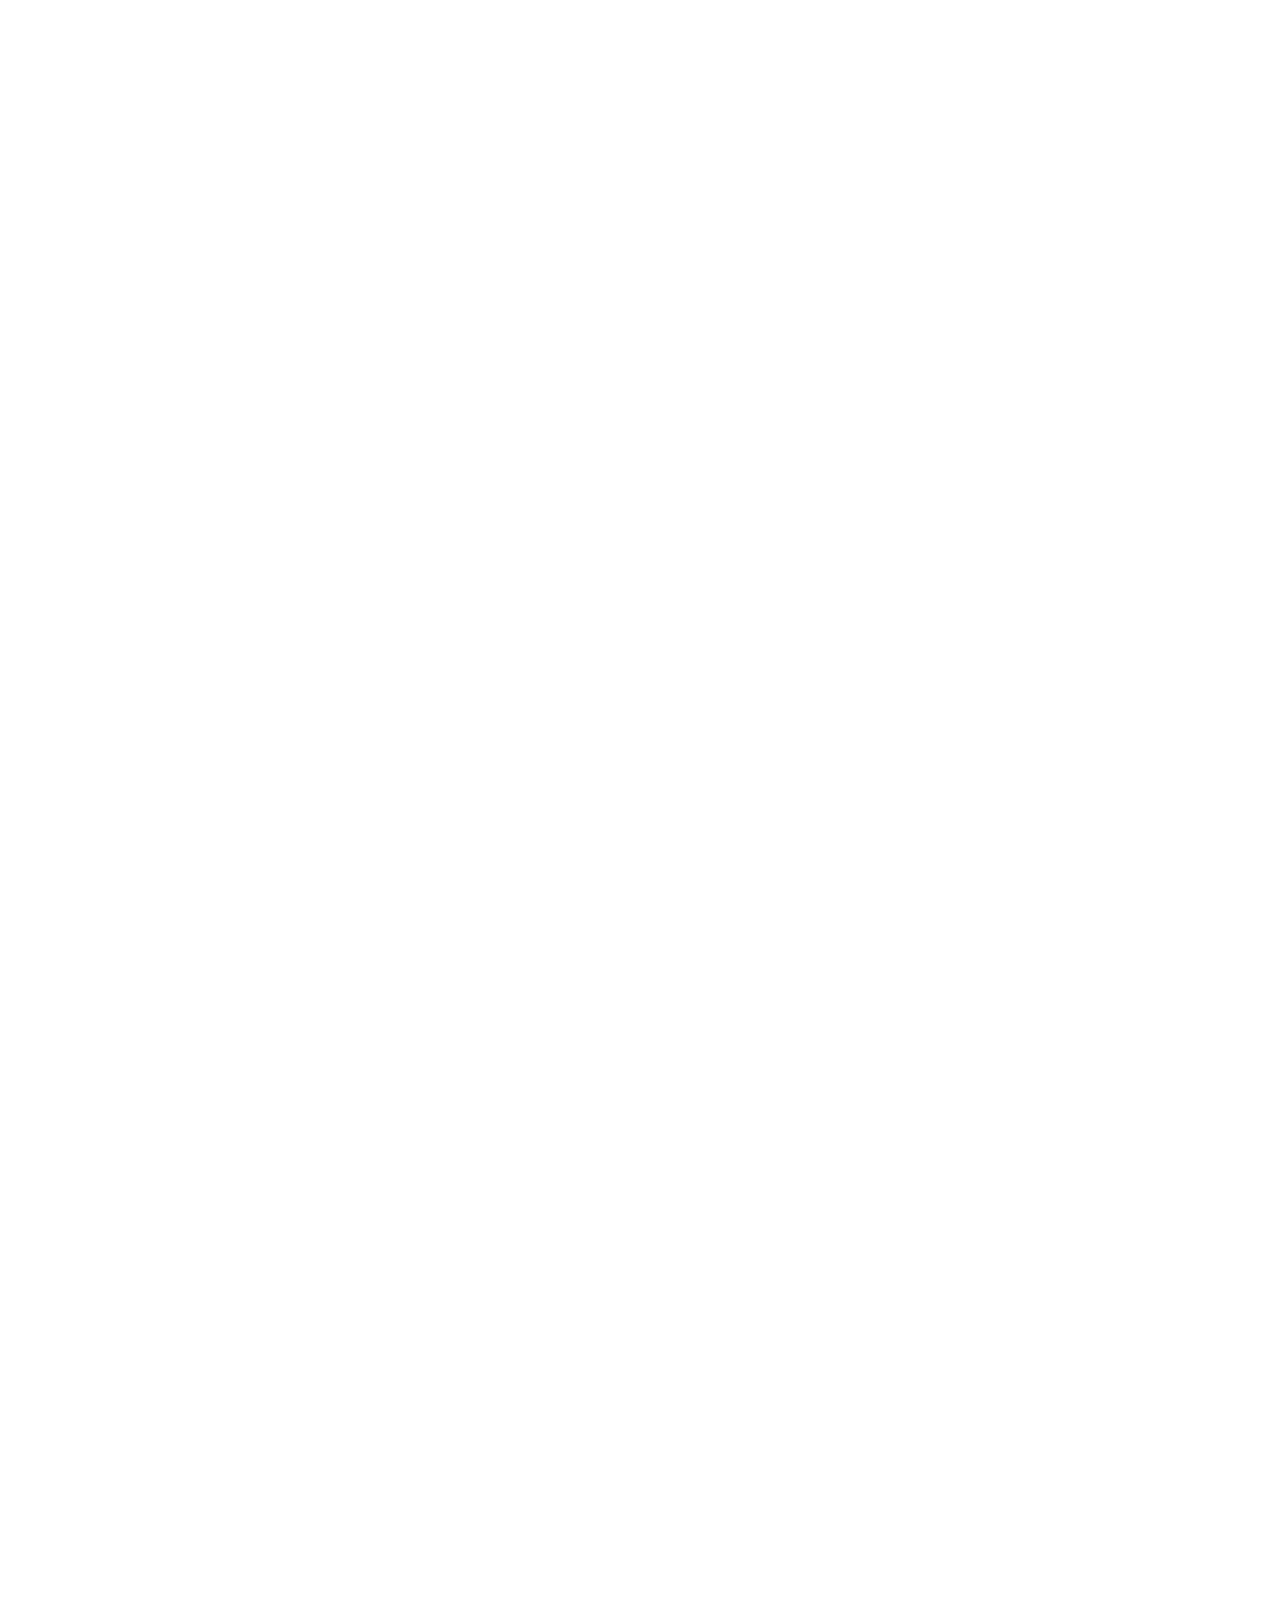
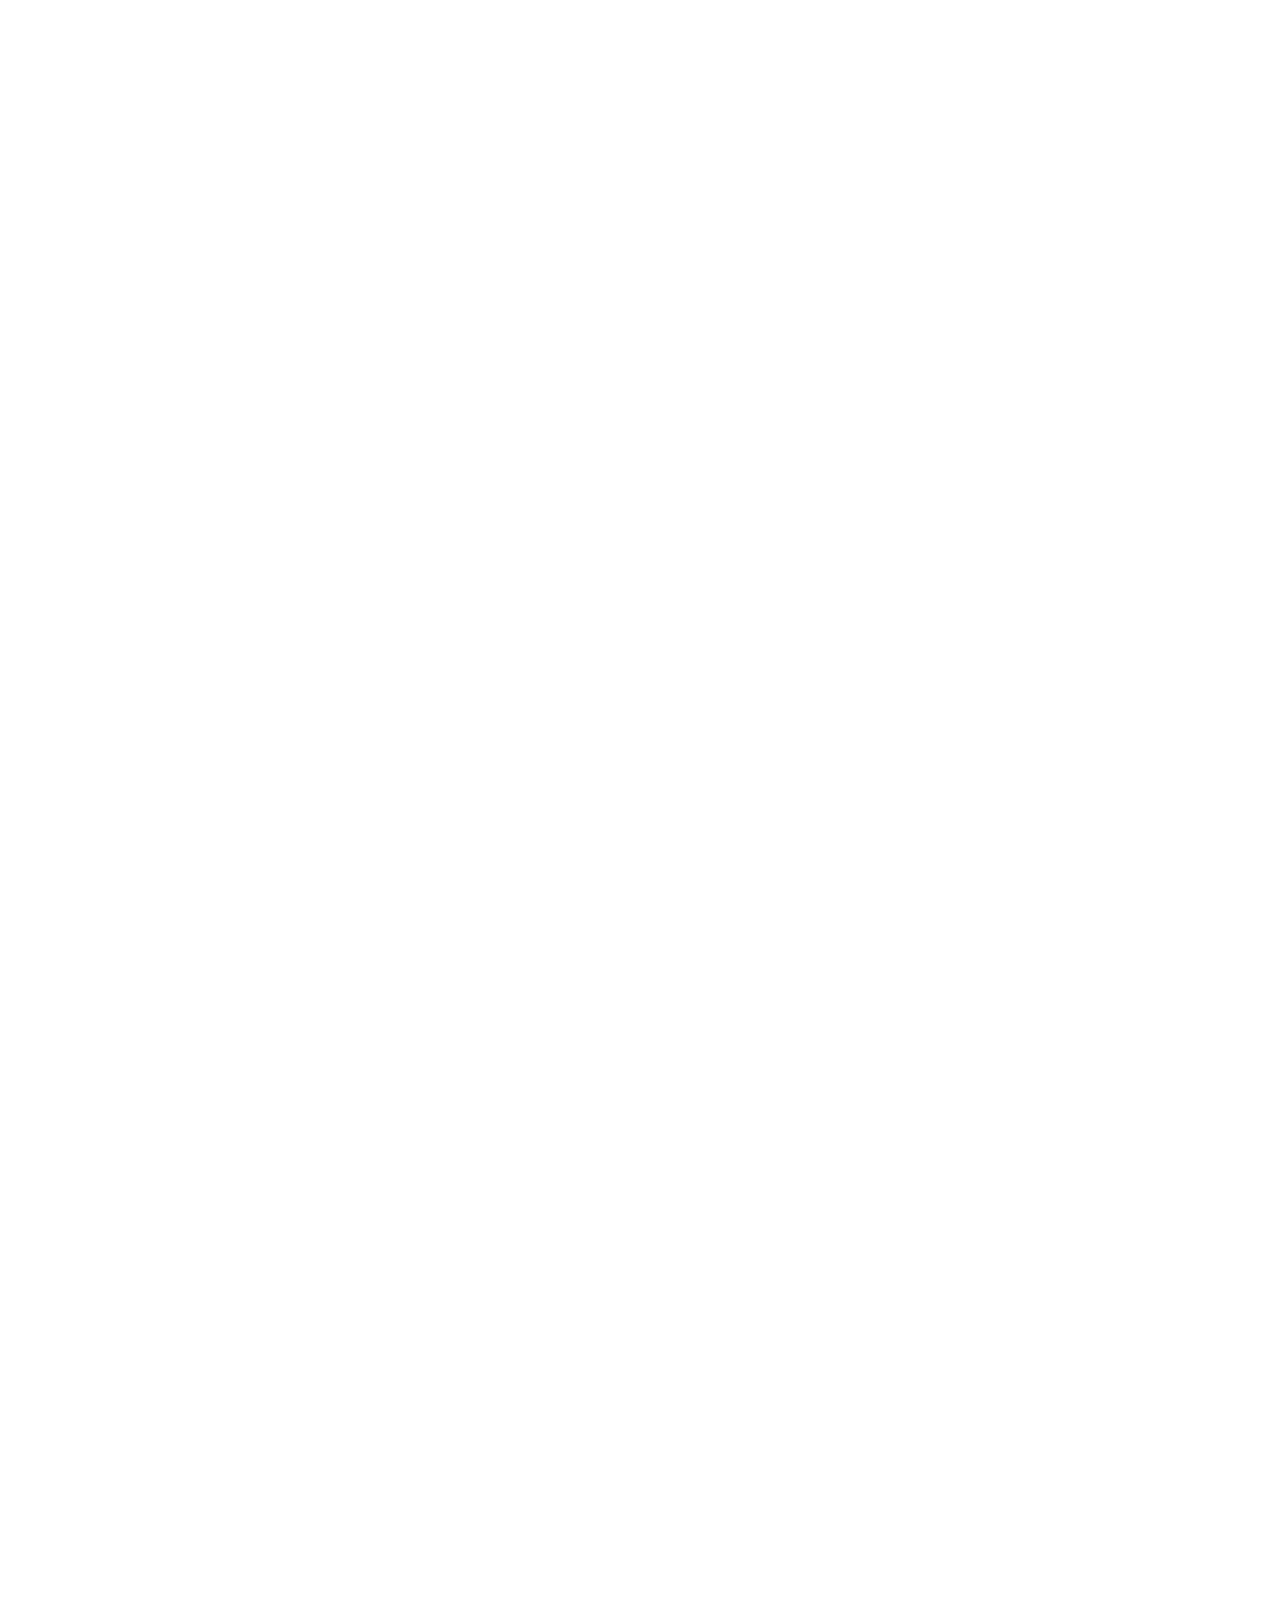
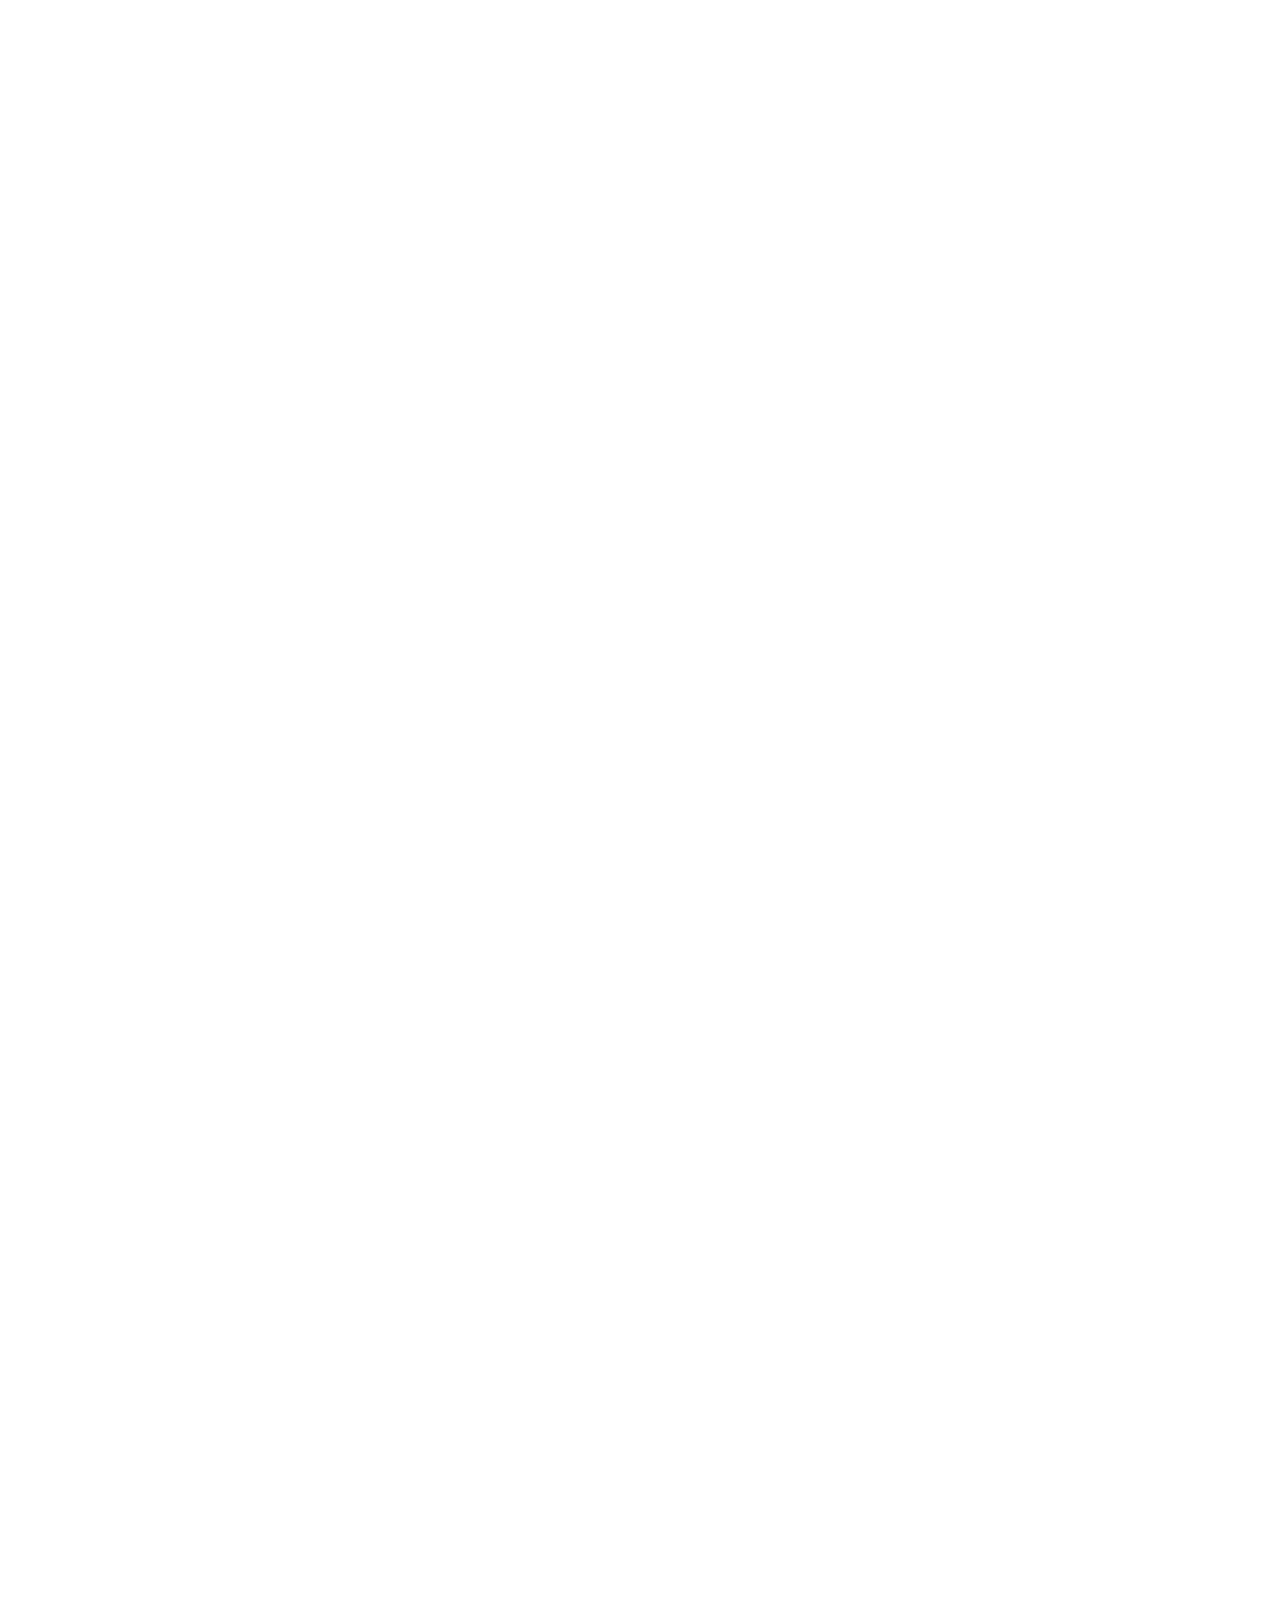
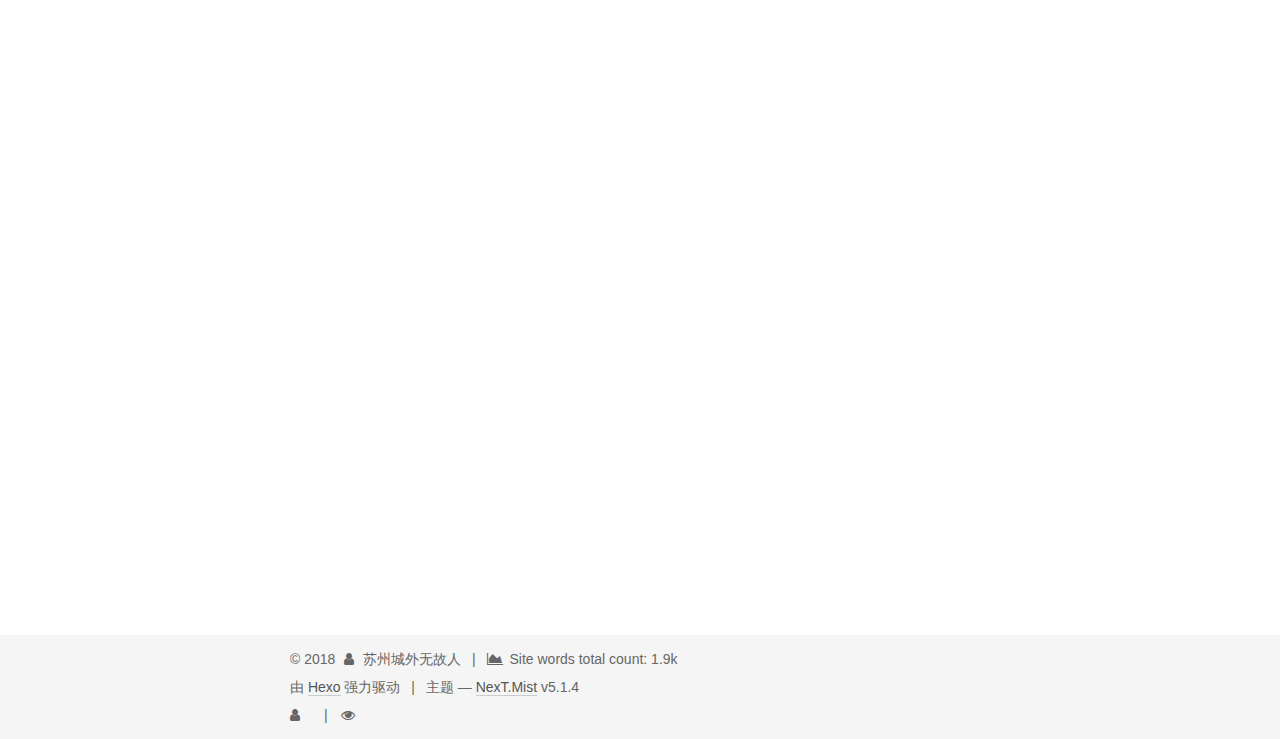
==== commit b12ce231: "Site updated: 2018-10-30 19:59:34" ====
--- a/index.html
+++ b/index.html
@@ -445,6 +445,198 @@
   
   
   <div class="post-block">
+    <link itemprop="mainEntityOfPage" href="http://yoursite.com/2018/10/24/hibernate2/">
+
+    <span hidden itemprop="author" itemscope itemtype="http://schema.org/Person">
+      <meta itemprop="name" content="苏州城外无故人">
+      <meta itemprop="description" content="">
+      <meta itemprop="image" content="/uploads/avatar.jpg">
+    </span>
+
+    <span hidden itemprop="publisher" itemscope itemtype="http://schema.org/Organization">
+      <meta itemprop="name" content="苏州城外无故人">
+    </span>
+
+    
+      <header class="post-header">
+
+        
+        
+          <h1 class="post-title" itemprop="name headline">
+                
+                <a class="post-title-link" href="/2018/10/24/hibernate2/" itemprop="url">Hibernate入门_2</a></h1>
+        
+
+        <div class="post-meta">
+          <span class="post-time">
+            
+              <span class="post-meta-item-icon">
+                <i class="fa fa-calendar-o"></i>
+              </span>
+              
+                <span class="post-meta-item-text">发表于</span>
+              
+              <time title="创建于" itemprop="dateCreated datePublished" datetime="2018-10-24T21:23:01+08:00">
+                2018-10-24
+              </time>
+            
+
+            
+
+            
+          </span>
+
+          
+            <span class="post-category" >
+            
+              <span class="post-meta-divider">|</span>
+            
+              <span class="post-meta-item-icon">
+                <i class="fa fa-folder-o"></i>
+              </span>
+              
+                <span class="post-meta-item-text">分类于</span>
+              
+              
+                <span itemprop="about" itemscope itemtype="http://schema.org/Thing">
+                  <a href="/categories/SSH/" itemprop="url" rel="index">
+                    <span itemprop="name">SSH</span>
+                  </a>
+                </span>
+
+                
+                
+              
+            </span>
+          
+
+          
+            
+          
+
+          
+          
+
+          
+
+          
+            <div class="post-wordcount">
+              
+                
+                <span class="post-meta-item-icon">
+                  <i class="fa fa-file-word-o"></i>
+                </span>
+                
+                  <span class="post-meta-item-text">字数统计&#58;</span>
+                
+                <span title="字数统计">
+                  722
+                </span>
+              
+
+              
+                <span class="post-meta-divider">|</span>
+              
+
+              
+                <span class="post-meta-item-icon">
+                  <i class="fa fa-clock-o"></i>
+                </span>
+                
+                  <span class="post-meta-item-text">阅读时长 &asymp;</span>
+                
+                <span title="阅读时长">
+                  2
+                </span>
+              
+            </div>
+          
+
+          
+
+        </div>
+      </header>
+    
+
+    
+    
+    
+    <div class="post-body" itemprop="articleBody">
+
+      
+      
+
+      
+        
+          
+            <h3 id="hibernate相关了解"><a href="#hibernate相关了解" class="headerlink" title="hibernate相关了解"></a>hibernate相关了解</h3><hr>
+<p>关键词： 主键生成，多线程，三种状态，session快照与缓存区，事物，threadLocal</p>
+<hr>
+<p>#####1.持久化类与编写规则<br>1.1 什么是持久化了类？<br>java类与数据库表建立了映射规则。</p>
+<p>1.2 持久化类尽量使用包装类型<br>原因： int默认为0， integer 默认为null</p>
+<p>1.3 持久化类尽量不要使用final修饰<br>原因：如果final修饰持久化类，该类就无法产生子类（继承），就不会产生代理对象，也就不能使用延迟加载策略。（动态代理，字节码技术）。</p>
+<p>1.4 主键生成策略<br>native，uuid,identity</p>
+<p>#####2.持久化对象的三种状态<br><figure class="highlight plain"><table><tr><td class="gutter"><pre><span class="line">1</span><br><span class="line">2</span><br><span class="line">3</span><br><span class="line">4</span><br><span class="line">5</span><br><span class="line">6</span><br><span class="line">7</span><br><span class="line">8</span><br><span class="line">9</span><br><span class="line">10</span><br><span class="line">11</span><br><span class="line">12</span><br><span class="line">13</span><br><span class="line">14</span><br><span class="line">15</span><br><span class="line">16</span><br><span class="line">17</span><br><span class="line">18</span><br><span class="line">19</span><br><span class="line">20</span><br></pre></td><td class="code"><pre><span class="line">public void saveGirlFriend() </span><br><span class="line">&#123;</span><br><span class="line">Session session = HibernateUtils.getSession();</span><br><span class="line">Transaction transaction = session.beginTransaction();</span><br><span class="line"></span><br><span class="line">GirlFriend girlFriend = new GirlFriend();</span><br><span class="line">//瞬时态，没有OID，没有被session管理</span><br><span class="line"></span><br><span class="line">girlFriend.setAge(18);</span><br><span class="line">girlFriend.setName(&quot;Angel&quot;);</span><br><span class="line">Serializable serializable = session.save(girlFriend);</span><br><span class="line">//持久态，有OID，被seesion管理</span><br><span class="line"></span><br><span class="line">System.out.println(serializable);</span><br><span class="line">transaction.commit();</span><br><span class="line">session.close();</span><br><span class="line"></span><br><span class="line">System.out.println(girlFriend);</span><br><span class="line">//托管态，只有OID，没有被session管理</span><br><span class="line">&#125;</span><br></pre></td></tr></table></figure></p>
+<p>#####3.持久态对象自动更新数据库与hibernate的一级缓存<br><figure class="highlight plain"><table><tr><td class="gutter"><pre><span class="line">1</span><br><span class="line">2</span><br><span class="line">3</span><br><span class="line">4</span><br><span class="line">5</span><br><span class="line">6</span><br><span class="line">7</span><br><span class="line">8</span><br><span class="line">9</span><br><span class="line">10</span><br><span class="line">11</span><br><span class="line">12</span><br><span class="line">13</span><br><span class="line">14</span><br><span class="line">15</span><br><span class="line">16</span><br><span class="line">17</span><br><span class="line">18</span><br><span class="line">19</span><br></pre></td><td class="code"><pre><span class="line">public void patchGirlFriend() </span><br><span class="line">&#123;</span><br><span class="line">Session session = HibernateUtils.getSession();</span><br><span class="line">Transaction transaction = session.beginTransaction();</span><br><span class="line">//直接修改</span><br><span class="line">/*</span><br><span class="line">GirlFriend girlFriend = new GirlFriend();</span><br><span class="line">girlFriend.setId(2);;</span><br><span class="line">girlFriend.setName(&quot;abc&quot;);</span><br><span class="line">session.update(girlFriend);*/</span><br><span class="line">//查询后修改（这样不会覆盖其他字段）</span><br><span class="line">GirlFriend girlFriend = session.get(GirlFriend.class, 2);</span><br><span class="line">girlFriend.setAge(22);</span><br><span class="line">//session.update(girlFriend);</span><br><span class="line">//不用使用update也可以更新，有hibernate一级缓存实现</span><br><span class="line"></span><br><span class="line">transaction.commit();</span><br><span class="line">session.close();</span><br><span class="line">&#125;</span><br></pre></td></tr></table></figure></p>
+<p>不用使用update也可以更新，有hibernate一级缓存实现</p>
+<hr>
+<p>Hibernate如何通过一级缓存和快照进行更新？<br>hibernate往一级缓存放入数据时，也会放入份到快照中，当使用commit（）方法提交时，同时会清理一级缓存。通过OID比较缓存和快照某个属性是否一致，不一致则执行update语句。</p>
+<hr>
+<hr>
+<p>#####4.事物<br>1.四个特性<br>ACID；<br>原子性（Atomic），一致性（Consistency），隔离性（Isolation），持久性（Durability）。<br>2.事物并发问题<br>（1）脏读：一个事物读到另一个事物未提交的数据。<br>（2）不可重复读：一个事物读到另一个事物update的数据，导致多次查询结果不一致、<br>（3）幻读、虚读：一个事物读到另一个事物insert的数据，导致多次查询结果不一致。<br>3.事物隔离级别<br>读未提交  1<br>读已提交  2 解决脏读 ； mysql默认<br>可重复读  4  解决不可重复读和脏读  ； oracle默认<br>序列化     8  解决所有</p>
+<hr>
+<p>在hibernate中hibernate.cfg.xml文件增加配置</p>
+<figure class="highlight plain"><table><tr><td class="gutter"><pre><span class="line">1</span><br></pre></td><td class="code"><pre><span class="line">property name=&quot;hibernate.connection.isolation&quot;&gt;4&lt;/property&gt;</span><br></pre></td></tr></table></figure>
+<p>#####5.如何保证session对象和DAO层操作的是同一个session<br>1.从业务层获取session传给DAO层<br>2.ThreadLocal将从业务层获取的session绑定到当前线程<br>在hibernate中hibernate.cfg.xml文件增加配置<br><figure class="highlight plain"><table><tr><td class="gutter"><pre><span class="line">1</span><br><span class="line">2</span><br></pre></td><td class="code"><pre><span class="line">&lt;!-- 指定session与当前线程绑定 --&gt;</span><br><span class="line">&lt;property name=&quot;hibernate.current_session_context_class&quot;&gt;thread&lt;/property&gt;</span><br></pre></td></tr></table></figure></p>
+<p>###总结<br>sessionFactory源码分析。<br>threadLocal</p>
+
+          
+        
+      
+    </div>
+    
+    
+    
+
+    
+
+    
+
+    
+
+    <footer class="post-footer">
+      
+
+      
+
+      
+
+      
+      
+        <div class="post-eof"></div>
+      
+    </footer>
+  </div>
+  
+  
+  
+  </article>
+
+
+    
+      
+
+  
+
+  
+  
+  
+
+  <article class="post post-type-normal" itemscope itemtype="http://schema.org/Article">
+  
+  
+  
+  <div class="post-block">
     <link itemprop="mainEntityOfPage" href="http://yoursite.com/2018/09/04/test/">
 
     <span hidden itemprop="author" itemscope itemtype="http://schema.org/Person">
@@ -631,7 +823,7 @@
               
                 <a href="/archives/">
               
-                  <span class="site-state-item-count">2</span>
+                  <span class="site-state-item-count">3</span>
                   <span class="site-state-item-name">日志</span>
                 </a>
               </div>
@@ -641,10 +833,10 @@
               
               
               <div class="site-state-item site-state-categories">
-                
+                <a href="/categories/index.html">
                   <span class="site-state-item-count">1</span>
                   <span class="site-state-item-name">分类</span>
-                
+                </a>
               </div>
             
 
@@ -695,7 +887,7 @@
     
       <span class="post-meta-item-text">Site words total count&#58;</span>
     
-    <span title="Site words total count">1.2k</span>
+    <span title="Site words total count">1.9k</span>
   
 </div>
 
--- a/css/main.css
+++ b/css/main.css
@@ -1934,7 +1934,7 @@
   width: 4px;
   height: 4px;
   border-radius: 50%;
-  background: #ff9379;
+  background: #ff2b85;
 }
 .links-of-blogroll {
   font-size: 13px;
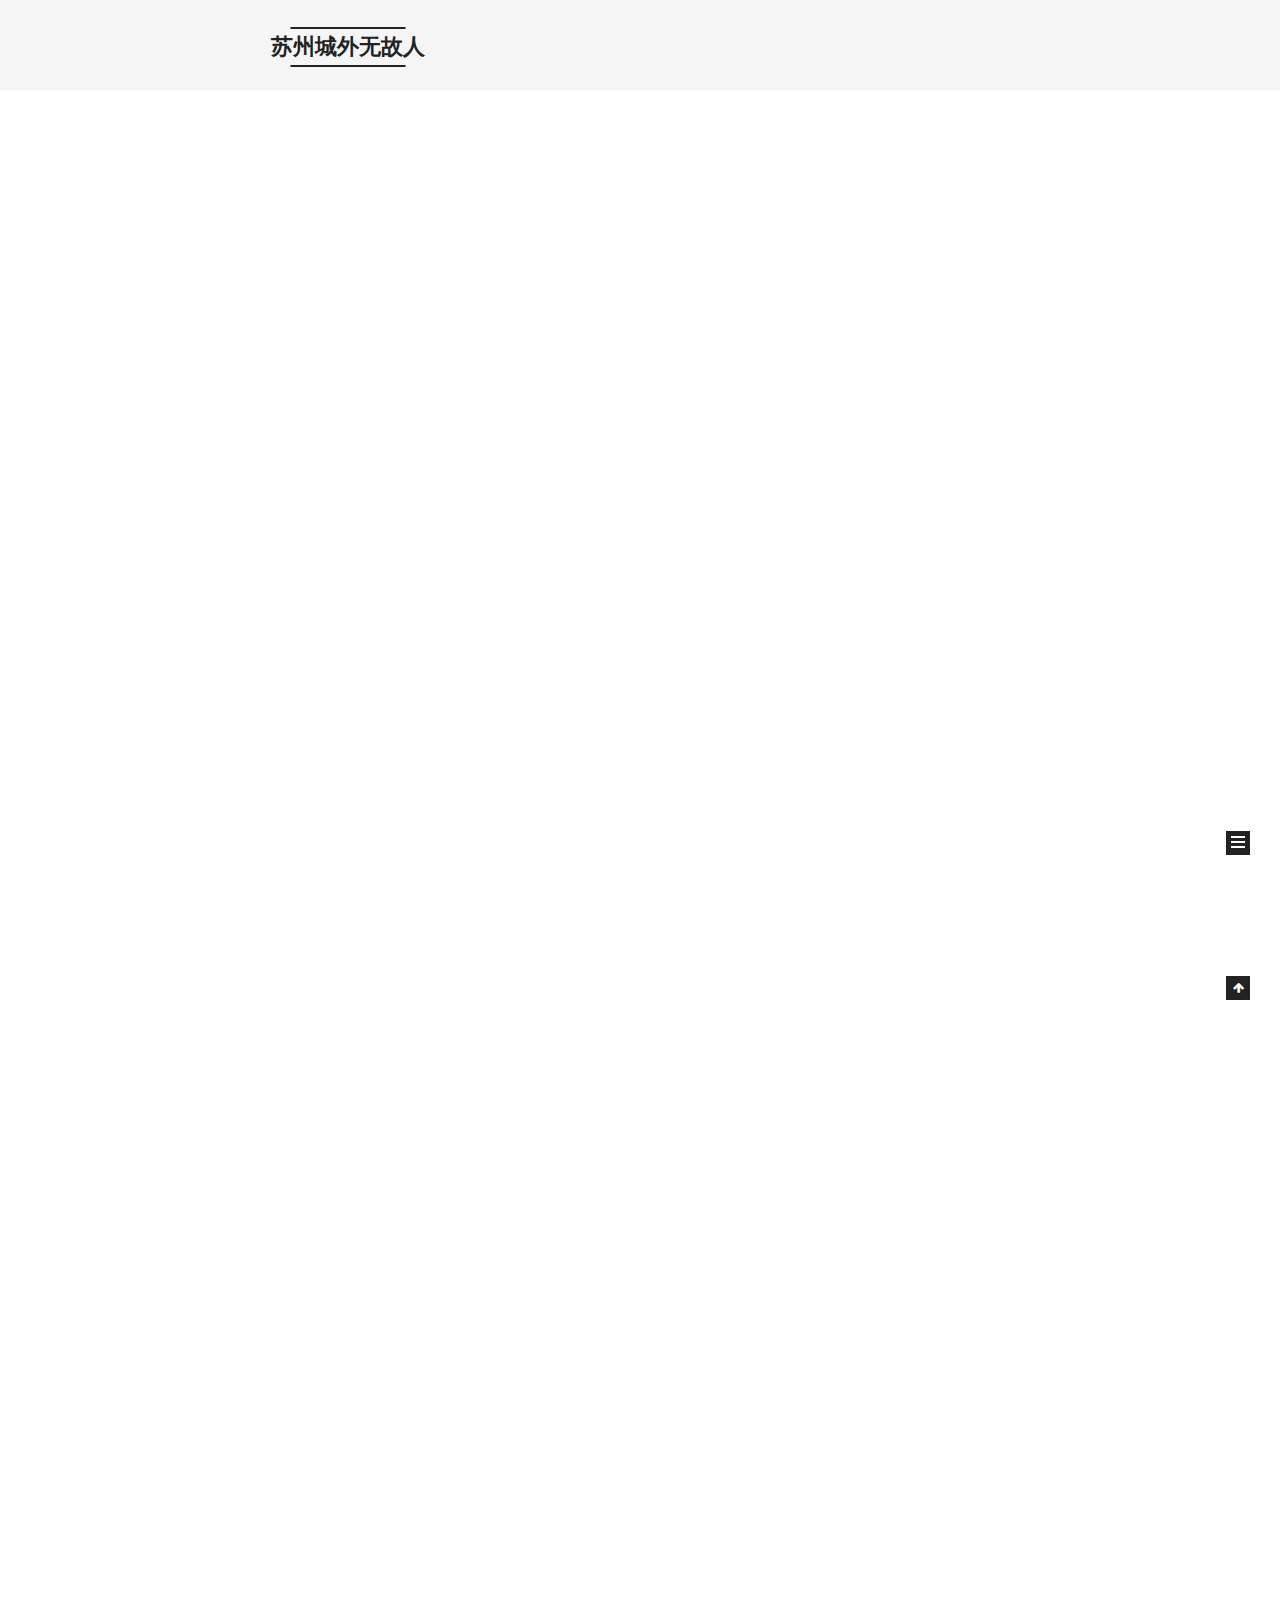
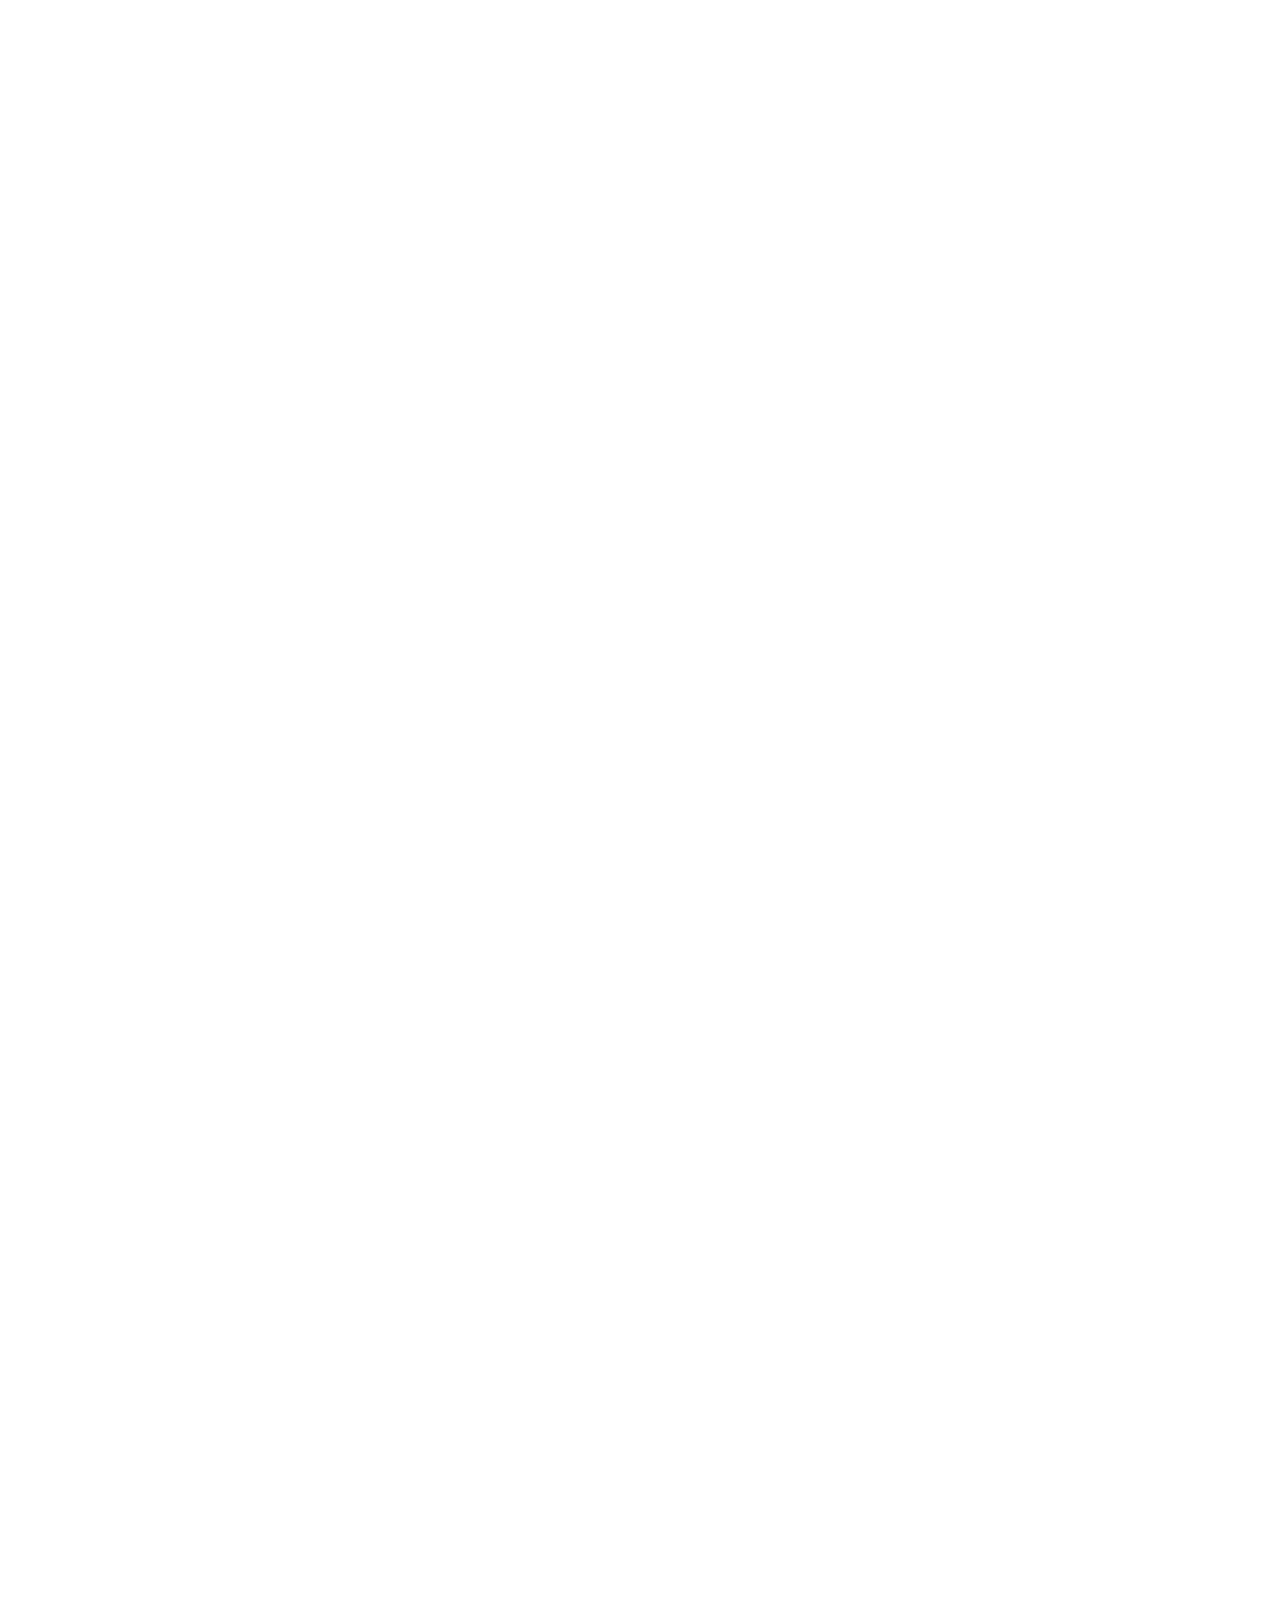
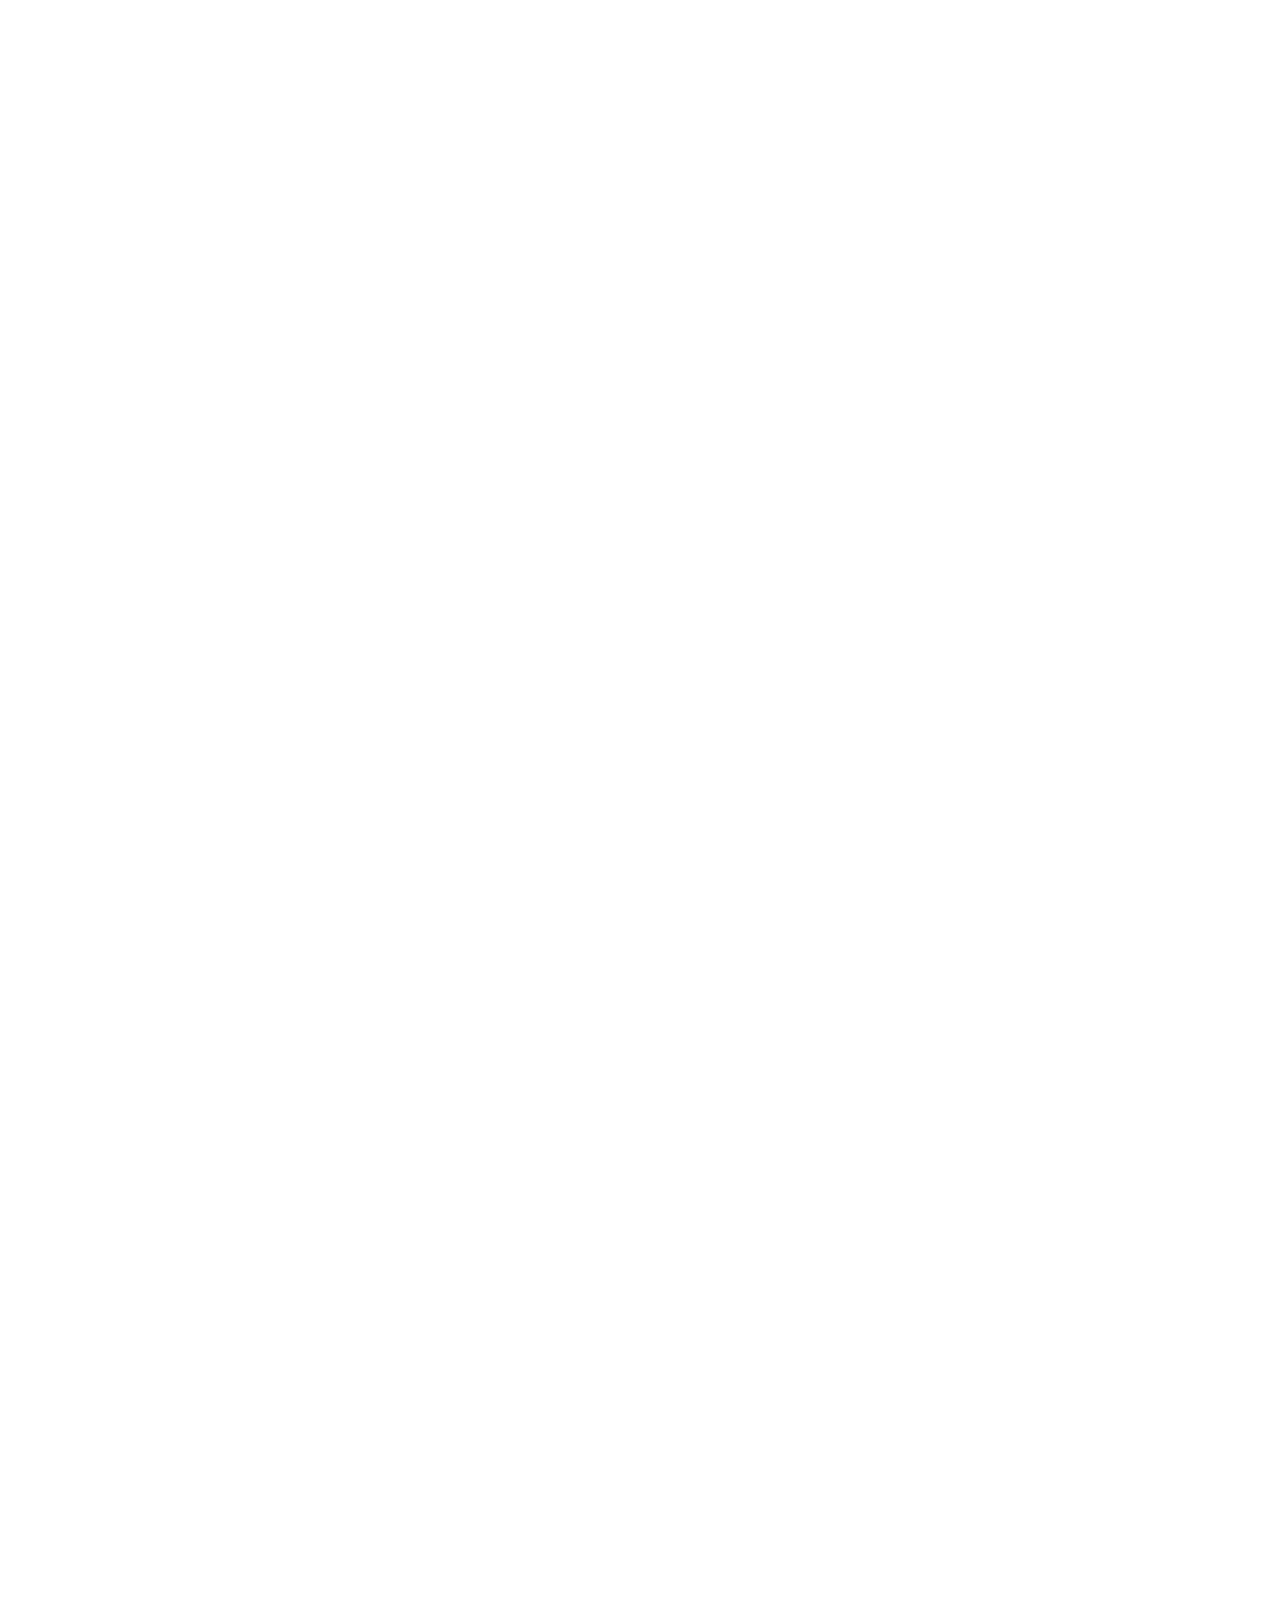
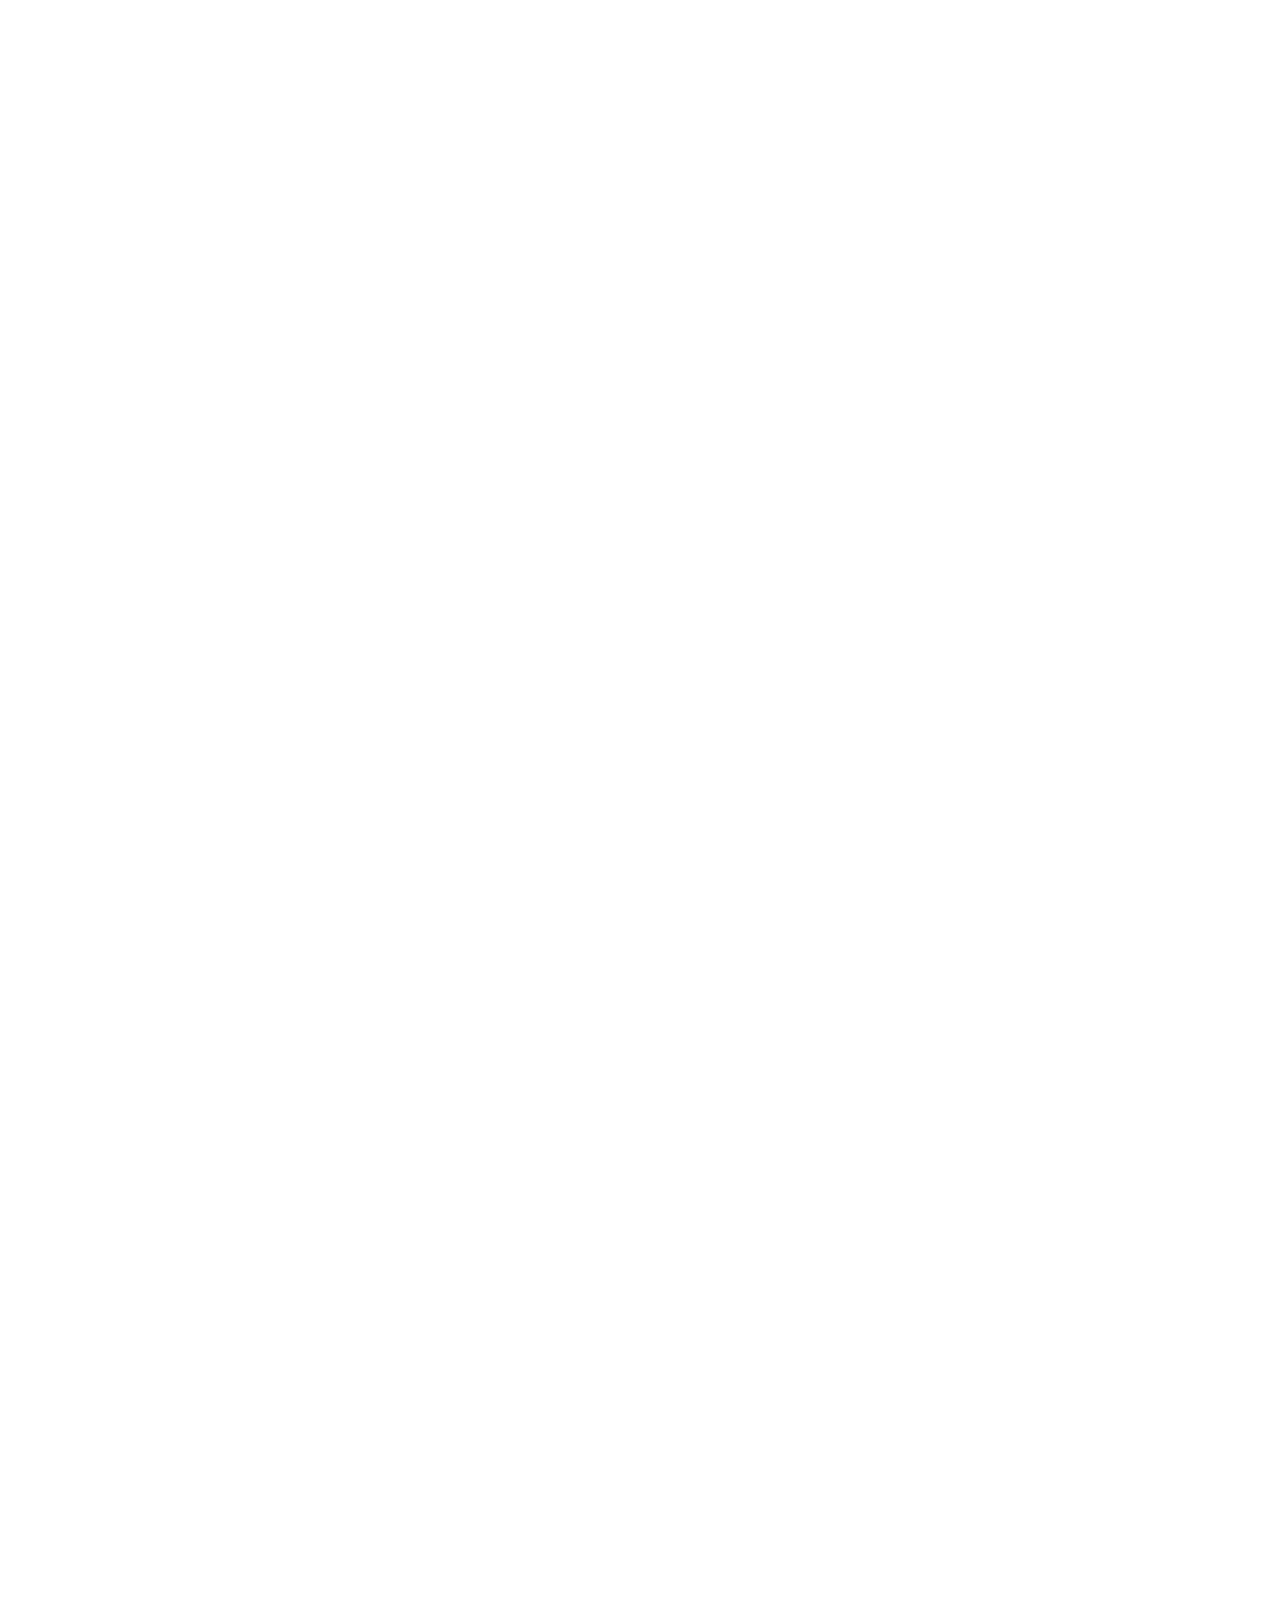
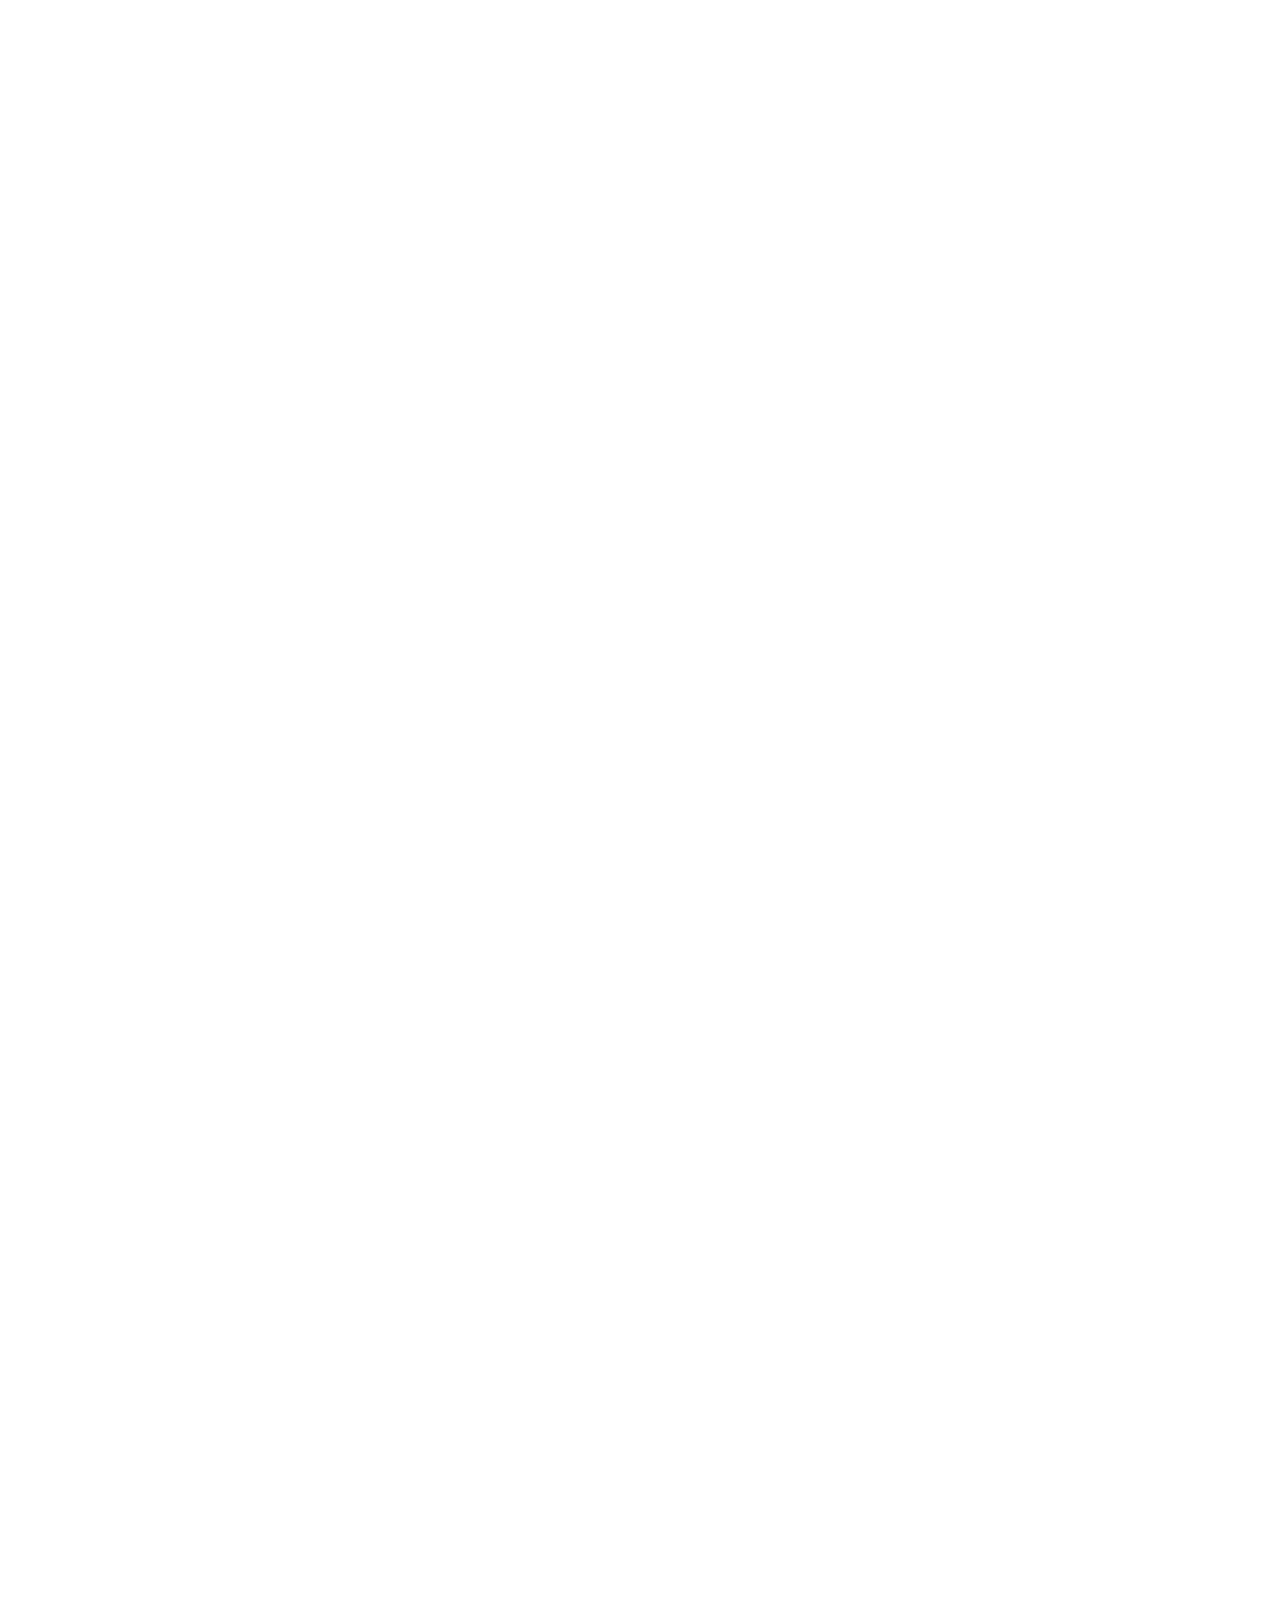
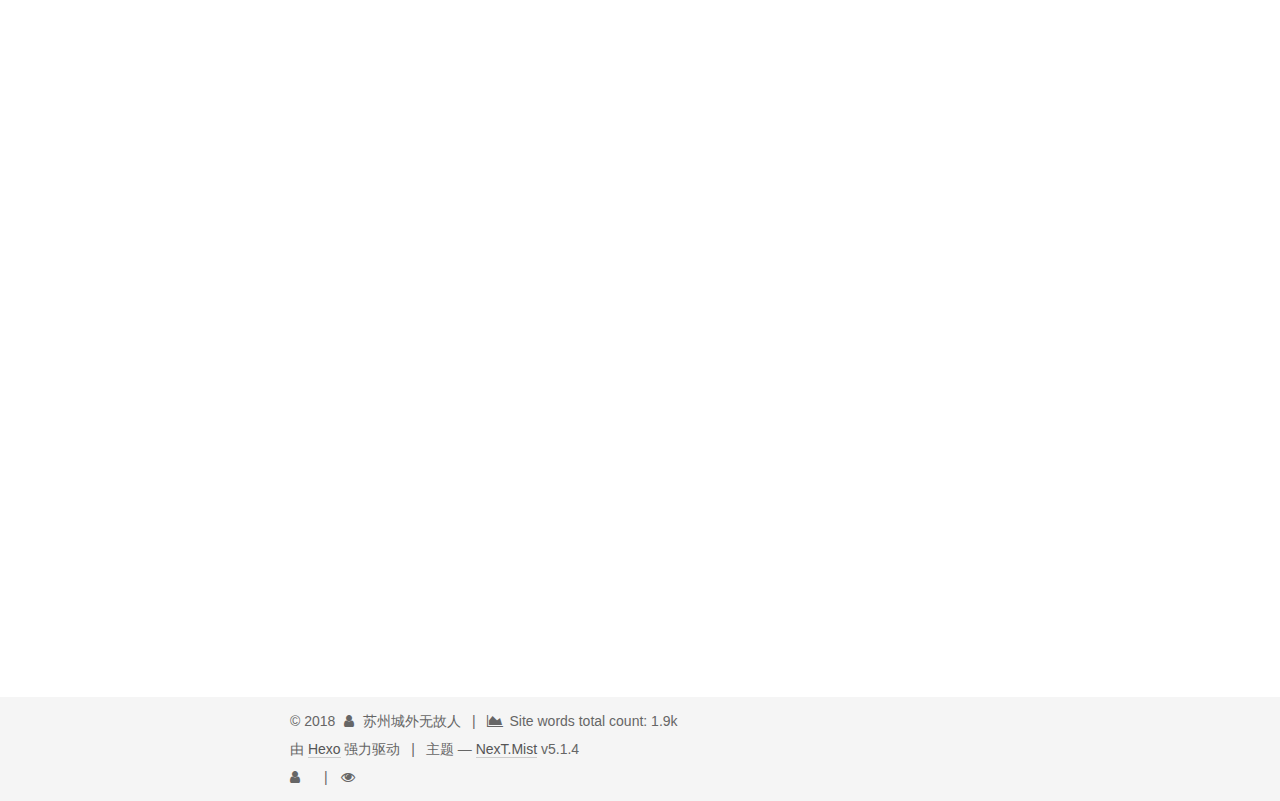
==== commit 6887dd1a: "Site updated: 2018-10-30 20:09:23" ====
--- a/index.html
+++ b/index.html
@@ -572,23 +572,23 @@
             <h3 id="hibernate相关了解"><a href="#hibernate相关了解" class="headerlink" title="hibernate相关了解"></a>hibernate相关了解</h3><hr>
 <p>关键词： 主键生成，多线程，三种状态，session快照与缓存区，事物，threadLocal</p>
 <hr>
-<p>#####1.持久化类与编写规则<br>1.1 什么是持久化了类？<br>java类与数据库表建立了映射规则。</p>
+<h5 id="1-持久化类与编写规则"><a href="#1-持久化类与编写规则" class="headerlink" title="1.持久化类与编写规则"></a>1.持久化类与编写规则</h5><p>1.1 什么是持久化了类？<br>java类与数据库表建立了映射规则。</p>
 <p>1.2 持久化类尽量使用包装类型<br>原因： int默认为0， integer 默认为null</p>
 <p>1.3 持久化类尽量不要使用final修饰<br>原因：如果final修饰持久化类，该类就无法产生子类（继承），就不会产生代理对象，也就不能使用延迟加载策略。（动态代理，字节码技术）。</p>
 <p>1.4 主键生成策略<br>native，uuid,identity</p>
-<p>#####2.持久化对象的三种状态<br><figure class="highlight plain"><table><tr><td class="gutter"><pre><span class="line">1</span><br><span class="line">2</span><br><span class="line">3</span><br><span class="line">4</span><br><span class="line">5</span><br><span class="line">6</span><br><span class="line">7</span><br><span class="line">8</span><br><span class="line">9</span><br><span class="line">10</span><br><span class="line">11</span><br><span class="line">12</span><br><span class="line">13</span><br><span class="line">14</span><br><span class="line">15</span><br><span class="line">16</span><br><span class="line">17</span><br><span class="line">18</span><br><span class="line">19</span><br><span class="line">20</span><br></pre></td><td class="code"><pre><span class="line">public void saveGirlFriend() </span><br><span class="line">&#123;</span><br><span class="line">Session session = HibernateUtils.getSession();</span><br><span class="line">Transaction transaction = session.beginTransaction();</span><br><span class="line"></span><br><span class="line">GirlFriend girlFriend = new GirlFriend();</span><br><span class="line">//瞬时态，没有OID，没有被session管理</span><br><span class="line"></span><br><span class="line">girlFriend.setAge(18);</span><br><span class="line">girlFriend.setName(&quot;Angel&quot;);</span><br><span class="line">Serializable serializable = session.save(girlFriend);</span><br><span class="line">//持久态，有OID，被seesion管理</span><br><span class="line"></span><br><span class="line">System.out.println(serializable);</span><br><span class="line">transaction.commit();</span><br><span class="line">session.close();</span><br><span class="line"></span><br><span class="line">System.out.println(girlFriend);</span><br><span class="line">//托管态，只有OID，没有被session管理</span><br><span class="line">&#125;</span><br></pre></td></tr></table></figure></p>
-<p>#####3.持久态对象自动更新数据库与hibernate的一级缓存<br><figure class="highlight plain"><table><tr><td class="gutter"><pre><span class="line">1</span><br><span class="line">2</span><br><span class="line">3</span><br><span class="line">4</span><br><span class="line">5</span><br><span class="line">6</span><br><span class="line">7</span><br><span class="line">8</span><br><span class="line">9</span><br><span class="line">10</span><br><span class="line">11</span><br><span class="line">12</span><br><span class="line">13</span><br><span class="line">14</span><br><span class="line">15</span><br><span class="line">16</span><br><span class="line">17</span><br><span class="line">18</span><br><span class="line">19</span><br></pre></td><td class="code"><pre><span class="line">public void patchGirlFriend() </span><br><span class="line">&#123;</span><br><span class="line">Session session = HibernateUtils.getSession();</span><br><span class="line">Transaction transaction = session.beginTransaction();</span><br><span class="line">//直接修改</span><br><span class="line">/*</span><br><span class="line">GirlFriend girlFriend = new GirlFriend();</span><br><span class="line">girlFriend.setId(2);;</span><br><span class="line">girlFriend.setName(&quot;abc&quot;);</span><br><span class="line">session.update(girlFriend);*/</span><br><span class="line">//查询后修改（这样不会覆盖其他字段）</span><br><span class="line">GirlFriend girlFriend = session.get(GirlFriend.class, 2);</span><br><span class="line">girlFriend.setAge(22);</span><br><span class="line">//session.update(girlFriend);</span><br><span class="line">//不用使用update也可以更新，有hibernate一级缓存实现</span><br><span class="line"></span><br><span class="line">transaction.commit();</span><br><span class="line">session.close();</span><br><span class="line">&#125;</span><br></pre></td></tr></table></figure></p>
+<h5 id="2-持久化对象的三种状态"><a href="#2-持久化对象的三种状态" class="headerlink" title="2.持久化对象的三种状态"></a>2.持久化对象的三种状态</h5><figure class="highlight plain"><table><tr><td class="gutter"><pre><span class="line">1</span><br><span class="line">2</span><br><span class="line">3</span><br><span class="line">4</span><br><span class="line">5</span><br><span class="line">6</span><br><span class="line">7</span><br><span class="line">8</span><br><span class="line">9</span><br><span class="line">10</span><br><span class="line">11</span><br><span class="line">12</span><br><span class="line">13</span><br><span class="line">14</span><br><span class="line">15</span><br><span class="line">16</span><br><span class="line">17</span><br><span class="line">18</span><br><span class="line">19</span><br><span class="line">20</span><br></pre></td><td class="code"><pre><span class="line">public void saveGirlFriend() </span><br><span class="line">&#123;</span><br><span class="line">Session session = HibernateUtils.getSession();</span><br><span class="line">Transaction transaction = session.beginTransaction();</span><br><span class="line"></span><br><span class="line">GirlFriend girlFriend = new GirlFriend();</span><br><span class="line">//瞬时态，没有OID，没有被session管理</span><br><span class="line"></span><br><span class="line">girlFriend.setAge(18);</span><br><span class="line">girlFriend.setName(&quot;Angel&quot;);</span><br><span class="line">Serializable serializable = session.save(girlFriend);</span><br><span class="line">//持久态，有OID，被seesion管理</span><br><span class="line"></span><br><span class="line">System.out.println(serializable);</span><br><span class="line">transaction.commit();</span><br><span class="line">session.close();</span><br><span class="line"></span><br><span class="line">System.out.println(girlFriend);</span><br><span class="line">//托管态，只有OID，没有被session管理</span><br><span class="line">&#125;</span><br></pre></td></tr></table></figure>
+<h5 id="3-持久态对象自动更新数据库与hibernate的一级缓存"><a href="#3-持久态对象自动更新数据库与hibernate的一级缓存" class="headerlink" title="3.持久态对象自动更新数据库与hibernate的一级缓存"></a>3.持久态对象自动更新数据库与hibernate的一级缓存</h5><figure class="highlight plain"><table><tr><td class="gutter"><pre><span class="line">1</span><br><span class="line">2</span><br><span class="line">3</span><br><span class="line">4</span><br><span class="line">5</span><br><span class="line">6</span><br><span class="line">7</span><br><span class="line">8</span><br><span class="line">9</span><br><span class="line">10</span><br><span class="line">11</span><br><span class="line">12</span><br><span class="line">13</span><br><span class="line">14</span><br><span class="line">15</span><br><span class="line">16</span><br><span class="line">17</span><br><span class="line">18</span><br><span class="line">19</span><br></pre></td><td class="code"><pre><span class="line">public void patchGirlFriend() </span><br><span class="line">&#123;</span><br><span class="line">Session session = HibernateUtils.getSession();</span><br><span class="line">Transaction transaction = session.beginTransaction();</span><br><span class="line">//直接修改</span><br><span class="line">/*</span><br><span class="line">GirlFriend girlFriend = new GirlFriend();</span><br><span class="line">girlFriend.setId(2);;</span><br><span class="line">girlFriend.setName(&quot;abc&quot;);</span><br><span class="line">session.update(girlFriend);*/</span><br><span class="line">//查询后修改（这样不会覆盖其他字段）</span><br><span class="line">GirlFriend girlFriend = session.get(GirlFriend.class, 2);</span><br><span class="line">girlFriend.setAge(22);</span><br><span class="line">//session.update(girlFriend);</span><br><span class="line">//不用使用update也可以更新，有hibernate一级缓存实现</span><br><span class="line"></span><br><span class="line">transaction.commit();</span><br><span class="line">session.close();</span><br><span class="line">&#125;</span><br></pre></td></tr></table></figure>
 <p>不用使用update也可以更新，有hibernate一级缓存实现</p>
 <hr>
 <p>Hibernate如何通过一级缓存和快照进行更新？<br>hibernate往一级缓存放入数据时，也会放入份到快照中，当使用commit（）方法提交时，同时会清理一级缓存。通过OID比较缓存和快照某个属性是否一致，不一致则执行update语句。</p>
 <hr>
 <hr>
-<p>#####4.事物<br>1.四个特性<br>ACID；<br>原子性（Atomic），一致性（Consistency），隔离性（Isolation），持久性（Durability）。<br>2.事物并发问题<br>（1）脏读：一个事物读到另一个事物未提交的数据。<br>（2）不可重复读：一个事物读到另一个事物update的数据，导致多次查询结果不一致、<br>（3）幻读、虚读：一个事物读到另一个事物insert的数据，导致多次查询结果不一致。<br>3.事物隔离级别<br>读未提交  1<br>读已提交  2 解决脏读 ； mysql默认<br>可重复读  4  解决不可重复读和脏读  ； oracle默认<br>序列化     8  解决所有</p>
+<h5 id="4-事物"><a href="#4-事物" class="headerlink" title="4.事物"></a>4.事物</h5><p>1.四个特性<br>ACID；<br>原子性（Atomic），一致性（Consistency），隔离性（Isolation），持久性（Durability）。<br>2.事物并发问题<br>（1）脏读：一个事物读到另一个事物未提交的数据。<br>（2）不可重复读：一个事物读到另一个事物update的数据，导致多次查询结果不一致、<br>（3）幻读、虚读：一个事物读到另一个事物insert的数据，导致多次查询结果不一致。<br>3.事物隔离级别<br>读未提交  1<br>读已提交  2 解决脏读 ； mysql默认<br>可重复读  4  解决不可重复读和脏读  ； oracle默认<br>序列化     8  解决所有</p>
 <hr>
 <p>在hibernate中hibernate.cfg.xml文件增加配置</p>
 <figure class="highlight plain"><table><tr><td class="gutter"><pre><span class="line">1</span><br></pre></td><td class="code"><pre><span class="line">property name=&quot;hibernate.connection.isolation&quot;&gt;4&lt;/property&gt;</span><br></pre></td></tr></table></figure>
-<p>#####5.如何保证session对象和DAO层操作的是同一个session<br>1.从业务层获取session传给DAO层<br>2.ThreadLocal将从业务层获取的session绑定到当前线程<br>在hibernate中hibernate.cfg.xml文件增加配置<br><figure class="highlight plain"><table><tr><td class="gutter"><pre><span class="line">1</span><br><span class="line">2</span><br></pre></td><td class="code"><pre><span class="line">&lt;!-- 指定session与当前线程绑定 --&gt;</span><br><span class="line">&lt;property name=&quot;hibernate.current_session_context_class&quot;&gt;thread&lt;/property&gt;</span><br></pre></td></tr></table></figure></p>
-<p>###总结<br>sessionFactory源码分析。<br>threadLocal</p>
+<h5 id="5-如何保证session对象和DAO层操作的是同一个session"><a href="#5-如何保证session对象和DAO层操作的是同一个session" class="headerlink" title="5.如何保证session对象和DAO层操作的是同一个session"></a>5.如何保证session对象和DAO层操作的是同一个session</h5><p>1.从业务层获取session传给DAO层<br>2.ThreadLocal将从业务层获取的session绑定到当前线程<br>在hibernate中hibernate.cfg.xml文件增加配置<br><figure class="highlight plain"><table><tr><td class="gutter"><pre><span class="line">1</span><br><span class="line">2</span><br></pre></td><td class="code"><pre><span class="line">&lt;!-- 指定session与当前线程绑定 --&gt;</span><br><span class="line">&lt;property name=&quot;hibernate.current_session_context_class&quot;&gt;thread&lt;/property&gt;</span><br></pre></td></tr></table></figure></p>
+<h3 id="总结"><a href="#总结" class="headerlink" title="总结"></a>总结</h3><p>sessionFactory源码分析。<br>threadLocal</p>
 
           
         
--- a/css/main.css
+++ b/css/main.css
@@ -1934,7 +1934,7 @@
   width: 4px;
   height: 4px;
   border-radius: 50%;
-  background: #ff2b85;
+  background: #9f58ff;
 }
 .links-of-blogroll {
   font-size: 13px;
